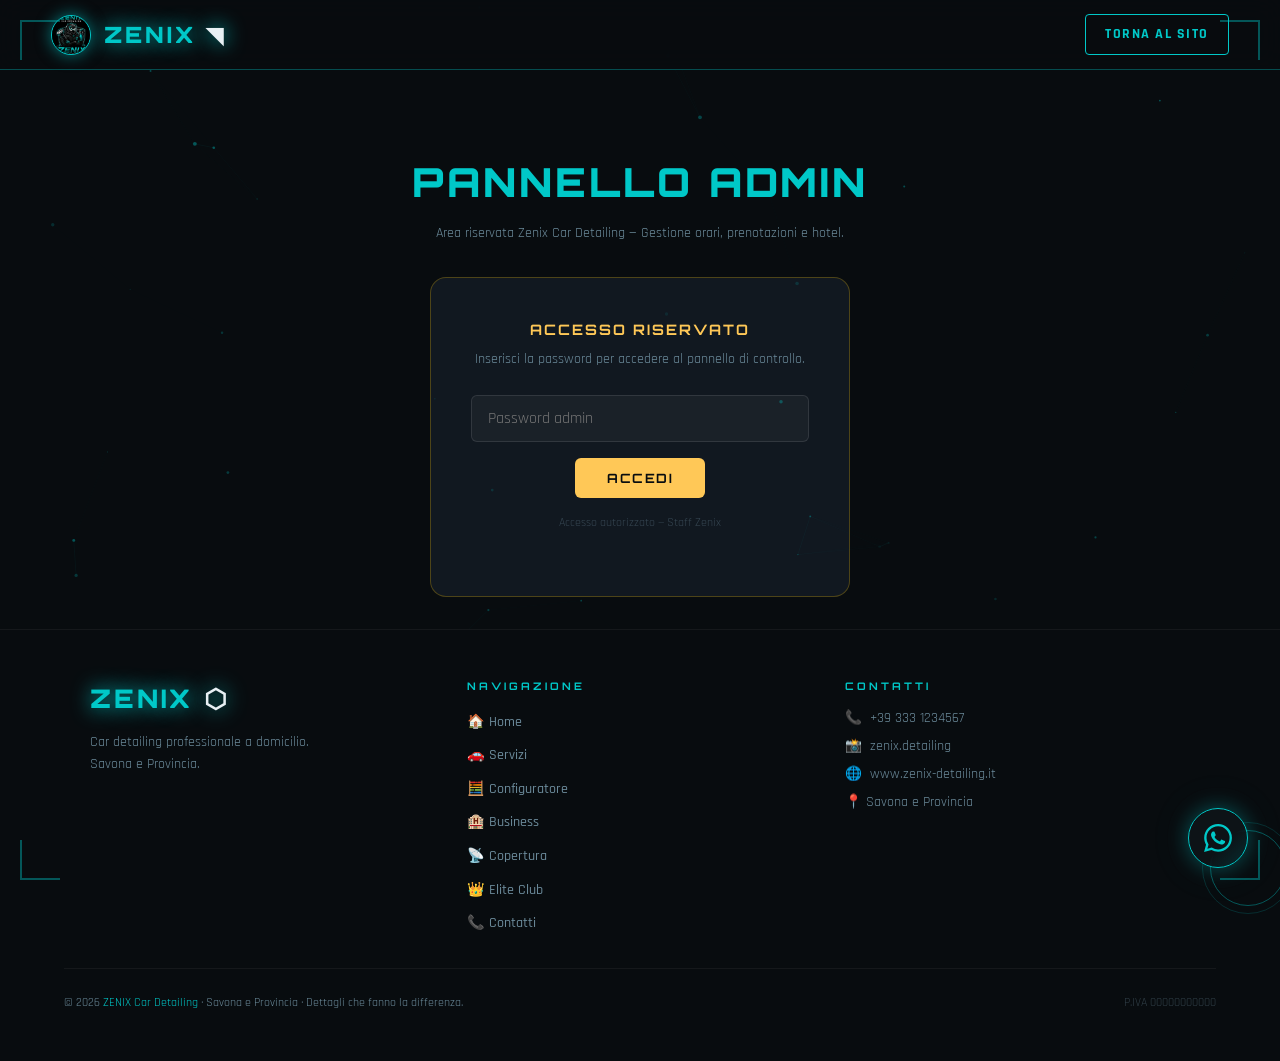
==== admin.html @ f27341fb "Add files via upload" ====
<!DOCTYPE html>
<html lang="it" id="html-root">
<head>
<meta charset="UTF-8">
<meta name="viewport" content="width=device-width, initial-scale=1.0">
<meta name="robots" content="noindex, nofollow">
<title>Admin – Zenix Car Detailing</title>
<link href="https://fonts.googleapis.com/css2?family=Orbitron:wght@400;700;900&family=Rajdhani:wght@400;500;600;700&display=swap" rel="stylesheet">
<style>

  :root {
    --black:#080c0f; --dark:#0d1317; --card:#111820; --card2:#131c24;
    --teal:#00c8c8; --teal-dim:#009999; --teal-glow:rgba(0,200,200,0.18);
    --teal-border:rgba(0,200,200,0.35); --white:#e8f0f4; --muted:#6b8a9a;
    --accent:#00e5ff; --gold:#ffc857;
  }
  *,*::before,*::after{box-sizing:border-box;margin:0;padding:0}
  html{scroll-behavior:smooth}
  body{background:var(--black);color:var(--white);font-family:'Rajdhani',sans-serif;font-size:17px;line-height:1.6;overflow-x:hidden}
  #particles{position:fixed;inset:0;z-index:0;pointer-events:none}

  /* NAV */
  nav{position:fixed;top:0;left:0;right:0;z-index:100;display:flex;align-items:center;justify-content:space-between;padding:0 4%;height:70px;background:rgba(8,12,15,0.88);backdrop-filter:blur(14px);border-bottom:1px solid var(--teal-border);transition:background .3s;box-sizing:border-box;gap:.5rem}
  nav.scrolled{background:rgba(8,12,15,0.98)}
  .nav-logo{font-family:'Orbitron',monospace;font-size:1.4rem;font-weight:900;color:var(--teal);letter-spacing:3px;text-shadow:0 0 20px var(--teal);text-decoration:none;flex-shrink:0}
  .nav-logo span{color:var(--white)}
  .nav-mascot{width:40px;height:40px;border-radius:50%;border:1.5px solid var(--teal);object-fit:cover;filter:drop-shadow(0 0 8px rgba(0,200,200,0.6));margin-right:.3rem}
  .nav-right{display:flex;align-items:center;gap:.4rem;flex-shrink:0}
  .lang-selector{display:flex;align-items:center;gap:.25rem;margin-right:.4rem;flex-shrink:0}
  .lang-btn{background:transparent;border:1px solid rgba(0,200,200,0.3);color:var(--muted);font-family:'Orbitron',monospace;font-size:.62rem;font-weight:700;letter-spacing:1px;padding:.25rem .5rem;border-radius:3px;cursor:pointer;transition:all .2s;text-transform:uppercase}
  .lang-btn:hover,.lang-btn.active{background:var(--teal);color:var(--black);border-color:var(--teal);box-shadow:0 0 10px rgba(0,200,200,0.4)}
  .nav-cta{background:transparent;border:1.5px solid var(--teal);color:var(--teal);padding:.5rem 1.2rem;border-radius:4px;font-family:'Rajdhani',sans-serif;font-weight:700;font-size:.9rem;letter-spacing:1.5px;text-transform:uppercase;cursor:pointer;transition:all .25s;text-decoration:none;display:inline-block;white-space:nowrap}
  .nav-cta:hover{background:var(--teal);color:var(--black);box-shadow:0 0 24px var(--teal)}

  /* HAMBURGER */
  .hamburger{display:none;flex-direction:column;justify-content:center;gap:5px;width:36px;height:36px;cursor:pointer;flex-shrink:0;background:none;border:none;padding:4px}
  .hamburger span{display:block;height:2px;border-radius:2px;background:var(--teal);transition:all .35s cubic-bezier(.77,0,.175,1);transform-origin:center;box-shadow:0 0 6px rgba(0,200,200,0.5)}
  .hamburger.open span:nth-child(1){transform:translateY(7px) rotate(45deg)}
  .hamburger.open span:nth-child(2){opacity:0;transform:scaleX(0)}
  .hamburger.open span:nth-child(3){transform:translateY(-7px) rotate(-45deg)}
  /* MOBILE FULLSCREEN MENU */
  .mob-menu{position:fixed;inset:0;z-index:200;display:flex;flex-direction:column;align-items:center;justify-content:center;background:rgba(8,12,15,0);backdrop-filter:blur(0px);pointer-events:none;transition:background .4s ease,backdrop-filter .4s ease}
  .mob-menu.active{background:rgba(8,12,15,0.97);backdrop-filter:blur(20px);pointer-events:auto}
  .mob-menu-grid{position:absolute;inset:0;background-image:linear-gradient(rgba(0,200,200,0.03) 1px,transparent 1px),linear-gradient(90deg,rgba(0,200,200,0.03) 1px,transparent 1px);background-size:40px 40px;opacity:0;transition:opacity .4s ease .1s}
  .mob-menu.active .mob-menu-grid{opacity:1}
  .mob-menu-corner{position:absolute;width:40px;height:40px;border-color:var(--teal);border-style:solid;opacity:.4}
  .mob-menu-corner.tl{top:20px;left:20px;border-width:2px 0 0 2px}
  .mob-menu-corner.tr{top:20px;right:20px;border-width:2px 2px 0 0}
  .mob-menu-corner.bl{bottom:20px;left:20px;border-width:0 0 2px 2px}
  .mob-menu-corner.br{bottom:20px;right:20px;border-width:0 2px 2px 0}
  .mob-nav{list-style:none;text-align:center;display:flex;flex-direction:column;gap:.3rem;position:relative;z-index:2}
  .mob-nav li{opacity:0;transform:translateY(30px);transition:opacity .4s ease,transform .4s ease}
  .mob-menu.active .mob-nav li:nth-child(1){opacity:1;transform:none;transition-delay:.08s}
  .mob-menu.active .mob-nav li:nth-child(2){opacity:1;transform:none;transition-delay:.13s}
  .mob-menu.active .mob-nav li:nth-child(3){opacity:1;transform:none;transition-delay:.18s}
  .mob-menu.active .mob-nav li:nth-child(4){opacity:1;transform:none;transition-delay:.23s}
  .mob-menu.active .mob-nav li:nth-child(5){opacity:1;transform:none;transition-delay:.28s}
  .mob-menu.active .mob-nav li:nth-child(6){opacity:1;transform:none;transition-delay:.33s}
  .mob-menu.active .mob-nav li:nth-child(7){opacity:1;transform:none;transition-delay:.38s}
  .mob-menu.active .mob-nav li:nth-child(8){opacity:1;transform:none;transition-delay:.43s}
  .mob-nav a{display:flex;align-items:center;justify-content:center;gap:.8rem;padding:.65rem 2rem;border-radius:6px;text-decoration:none;font-family:'Orbitron',monospace;font-weight:700;font-size:.9rem;letter-spacing:2px;text-transform:uppercase;color:rgba(255,255,255,0.6);transition:all .25s;border:1px solid transparent}
  .mob-nav a:hover{color:var(--teal);border-color:var(--teal-border);background:rgba(0,200,200,0.06);text-shadow:0 0 20px var(--teal);transform:scale(1.04)}
  .mob-nav a.active-page{color:var(--teal);border-color:var(--teal-border)}
  .mob-nav a .mn-icon{font-size:1.1rem;width:24px;text-align:center}
  .mob-scanline{position:absolute;left:0;right:0;height:2px;background:linear-gradient(90deg,transparent,var(--teal),transparent);opacity:0;animation:scanline 4s linear infinite;pointer-events:none}
  @keyframes scanline{0%{top:-2px;opacity:0}5%{opacity:.6}95%{opacity:.6}100%{top:100%;opacity:0}}

  /* PAGE TRANSITION */
  .page-transition{position:fixed;inset:0;z-index:999;background:var(--black);pointer-events:none;opacity:0;transition:opacity .3s ease}
  .page-transition.fade-out{opacity:1}

  /* SECTIONS */
  section{position:relative;z-index:1;padding:100px 5%}
  .section-header{text-align:center;margin-bottom:4rem}
  .section-eyebrow{font-family:'Orbitron',monospace;font-size:.7rem;letter-spacing:5px;color:var(--teal);text-transform:uppercase;margin-bottom:.8rem}
  .section-title{font-family:'Orbitron',monospace;font-size:clamp(1.8rem,4vw,2.8rem);font-weight:900;color:var(--white)}
  .section-title span{color:var(--teal)}
  .section-line{width:80px;height:2px;background:linear-gradient(90deg,transparent,var(--teal),transparent);margin:1.2rem auto 0}

  /* BUTTONS */
  .btn-primary{background:var(--teal);color:var(--black);border:none;padding:.85rem 2.2rem;border-radius:4px;font-family:'Orbitron',monospace;font-weight:700;font-size:.85rem;letter-spacing:2px;cursor:pointer;transition:all .25s;text-decoration:none;display:inline-block}
  .btn-primary:hover{box-shadow:0 0 30px var(--teal);transform:translateY(-2px)}
  .btn-outline{background:transparent;color:var(--teal);border:1.5px solid var(--teal);padding:.85rem 2.2rem;border-radius:4px;font-family:'Orbitron',monospace;font-weight:700;font-size:.85rem;letter-spacing:2px;cursor:pointer;transition:all .25s;text-decoration:none;display:inline-block}
  .btn-outline:hover{background:rgba(0,200,200,0.1);transform:translateY(-2px)}

  /* REVEAL */
  .reveal{opacity:0;transform:translateY(40px);transition:opacity .7s ease,transform .7s ease}
  .reveal.visible{opacity:1;transform:none}

  /* FOOTER */
  footer{background:var(--black);border-top:1px solid rgba(255,255,255,0.05);padding:3rem 5%;position:relative;z-index:1}
  .footer-inner{max-width:1100px;margin:0 auto;display:grid;grid-template-columns:repeat(auto-fit,minmax(200px,1fr));gap:2rem;margin-bottom:2rem}
  .footer-brand .nav-logo{display:block;margin-bottom:.8rem;font-size:1.6rem}
  .footer-brand p{color:var(--muted);font-size:.85rem;line-height:1.6;max-width:260px}
  .footer-nav h4,.footer-contact h4{font-family:'Orbitron',monospace;font-size:.65rem;font-weight:700;letter-spacing:3px;color:var(--teal);text-transform:uppercase;margin-bottom:.8rem}
  .footer-nav ul{list-style:none;display:flex;flex-direction:column;gap:.4rem}
  .footer-nav ul a{color:var(--muted);text-decoration:none;font-size:.88rem;font-weight:500;transition:color .2s}
  .footer-nav ul a:hover{color:var(--teal)}
  .footer-contact-item{display:flex;align-items:center;gap:.5rem;font-size:.85rem;color:var(--muted);margin-bottom:.4rem}
  .footer-contact-item a{color:var(--muted);text-decoration:none;transition:color .2s}
  .footer-contact-item a:hover{color:var(--teal)}
  .footer-bottom{border-top:1px solid rgba(255,255,255,0.05);padding-top:1.5rem;display:flex;justify-content:space-between;align-items:center;flex-wrap:wrap;gap:.5rem}
  .footer-copy{font-size:.78rem;color:var(--muted)}
  .footer-copy span{color:var(--teal)}
  /* Secret admin trigger */
  #footer-logo-trigger{cursor:default;user-select:none}

  /* ADMIN MODAL */
  .admin-modal-overlay{display:none;position:fixed;inset:0;z-index:500;background:rgba(8,12,15,0.92);backdrop-filter:blur(10px);align-items:center;justify-content:center}
  .admin-modal-overlay.show{display:flex}
  .admin-modal{background:var(--card);border:1px solid var(--teal-border);border-radius:16px;padding:2.5rem;max-width:380px;width:90%;box-shadow:0 0 60px rgba(0,200,200,0.15);animation:adminModalIn .3s ease}
  @keyframes adminModalIn{from{opacity:0;transform:scale(.9) translateY(-20px)}to{opacity:1;transform:none}}
  .admin-modal h3{font-family:'Orbitron',monospace;font-size:.9rem;color:var(--teal);letter-spacing:2px;margin-bottom:.4rem;text-transform:uppercase}
  .admin-modal p{color:var(--muted);font-size:.85rem;margin-bottom:1.2rem}
  .admin-modal input{width:100%;background:rgba(255,255,255,0.04);border:1px solid rgba(255,255,255,0.1);border-radius:6px;color:var(--white);font-family:'Rajdhani',sans-serif;font-size:1rem;padding:.75rem 1rem;outline:none;margin-bottom:1rem;transition:border-color .2s}
  .admin-modal input:focus{border-color:var(--teal)}
  .admin-modal-btns{display:flex;gap:.6rem}
  .admin-modal-btns .btn-primary{flex:1;text-align:center}
  .admin-modal-close{position:absolute;top:.8rem;right:.8rem;background:none;border:none;color:var(--muted);cursor:pointer;font-size:1.2rem;transition:color .2s}
  .admin-modal-close:hover{color:var(--white)}
  .admin-modal-wrap{position:relative}

  /* WA BUTTON */
  .wa-float{position:fixed;bottom:2rem;right:2rem;z-index:500;pointer-events:none}
  .wa-btn{width:60px;height:60px;position:absolute;bottom:0;right:0;border-radius:50%;background:linear-gradient(135deg,#0d1317 60%,rgba(0,200,200,0.18));border:1.5px solid var(--teal);display:flex;align-items:center;justify-content:center;cursor:pointer;pointer-events:auto;box-shadow:0 0 20px rgba(0,200,200,0.35),0 0 50px rgba(0,200,200,0.08);transition:transform .3s cubic-bezier(.34,1.56,.64,1),box-shadow .3s ease;overflow:hidden}
  .wa-btn:hover{transform:scale(1.1) translateY(-2px);box-shadow:0 0 36px rgba(0,200,200,0.65),0 0 70px rgba(0,200,200,0.15)}
  .wa-btn svg{width:28px;height:28px;fill:var(--teal);transition:fill .3s,filter .3s;pointer-events:none;flex-shrink:0}
  .wa-btn:hover svg{fill:#fff;filter:drop-shadow(0 0 5px var(--teal))}
  .wa-ring{position:absolute;border-radius:50%;border:1.5px solid rgba(0,200,200,0.35);pointer-events:none;top:50%;left:50%;transform:translate(-50%,-50%)}
  .wa-ring-1{width:76px;height:76px;animation:waPing 2s ease-out infinite;border-color:rgba(0,200,200,0.4)}
  .wa-ring-2{width:92px;height:92px;animation:waPing 2s ease-out infinite .6s;border-width:1px;border-color:rgba(0,200,200,0.18)}
  @keyframes waPing{0%{transform:translate(-50%,-50%) scale(1);opacity:.8}100%{transform:translate(-50%,-50%) scale(1.55);opacity:0}}
  .wa-card{position:absolute;bottom:70px;right:0;background:rgba(13,19,23,0.97);border:1px solid var(--teal-border);border-radius:12px;padding:1rem 1.2rem;width:230px;box-shadow:0 0 40px rgba(0,200,200,0.18),0 16px 50px rgba(0,0,0,0.55);opacity:0;pointer-events:none;transform:translateY(8px) scale(.95);transform-origin:bottom right;transition:opacity .3s ease,transform .35s cubic-bezier(.34,1.56,.64,1)}
  .wa-card.visible{opacity:1;pointer-events:auto;transform:translateY(0) scale(1)}
  .wa-card-title{font-family:'Orbitron',monospace;font-size:.75rem;font-weight:900;color:var(--teal);letter-spacing:2px;margin-bottom:.6rem;display:flex;align-items:center;gap:.5rem}
  .wa-card-title::before{content:'';display:inline-block;width:8px;height:8px;background:#25d366;border-radius:50%;box-shadow:0 0 8px #25d366;animation:waOnlinePulse 1.5s ease-in-out infinite;flex-shrink:0}
  @keyframes waOnlinePulse{0%,100%{box-shadow:0 0 4px #25d366}50%{box-shadow:0 0 12px #25d366}}
  .wa-card-item{display:flex;align-items:center;gap:.5rem;font-size:.82rem;font-weight:600;color:#a0b8c5;padding:.28rem 0;border-bottom:1px solid rgba(255,255,255,0.05);pointer-events:none}
  .wa-card-item:last-child{border:none}
  .wa-card-item .icon{color:var(--teal);font-size:.95rem}
  .wa-card-cta{margin-top:.8rem;width:100%;padding:.55rem;background:var(--teal);color:var(--black);border:none;border-radius:6px;font-family:'Orbitron',monospace;font-size:.65rem;font-weight:900;letter-spacing:1.5px;cursor:pointer;transition:box-shadow .2s;pointer-events:auto}
  .wa-card-cta:hover{box-shadow:0 0 18px var(--teal)}

  /* RESPONSIVE */
  @media(max-width:900px){.hamburger{display:flex}}
  @media(max-width:768px){
    nav{padding:0 3%;height:56px;min-height:56px}
    .nav-logo{font-size:.95rem;letter-spacing:1.5px;flex-shrink:0}
    .nav-mascot{width:28px;height:28px;margin-right:.15rem}
    .lang-selector{gap:.12rem;margin-right:.15rem;flex-shrink:0}
    .lang-btn{padding:.14rem .26rem;font-size:.5rem;letter-spacing:.4px;border-radius:2px;min-width:0}
    #nav-book-btn,.nav-cta{padding:.28rem .45rem!important;font-size:.5rem!important;letter-spacing:.6px;white-space:nowrap;flex-shrink:0}
    section{padding:80px 4%}
    .footer-bottom{flex-direction:column;text-align:center}
    .wa-float{bottom:1.2rem;right:1.2rem}
    .wa-btn{width:54px;height:54px}
    .wa-ring-1{width:68px;height:68px}
    .wa-ring-2{width:82px;height:82px}
    .wa-card{right:0;bottom:64px;width:210px}
  }
  @media(max-width:400px){
    nav{padding:0 2%;height:50px;min-height:50px}
    .nav-logo{font-size:.82rem}
    .nav-mascot{width:22px;height:22px}
    .lang-btn{padding:.1rem .2rem;font-size:.44rem}
    #nav-book-btn,.nav-cta{padding:.22rem .36rem!important;font-size:.44rem!important}
  }


  body{padding-top:70px}
  .admin-page{max-width:900px;margin:2rem auto;padding:0 4%}
  .admin-header{text-align:center;padding:3rem 0 2rem}
  .admin-header h1{font-family:'Orbitron',monospace;font-size:clamp(1.5rem,4vw,2.5rem);
    font-weight:900;color:var(--teal);letter-spacing:3px;margin-bottom:.5rem}
  .admin-header p{color:var(--muted);font-size:.9rem}
  .admin-gate{max-width:420px;margin:0 auto;background:var(--card);
    border:1px solid rgba(255,200,0,.25);border-radius:16px;padding:2.5rem;text-align:center}
  .admin-gate h2{font-family:'Orbitron',monospace;font-size:.9rem;
    color:var(--gold);letter-spacing:2px;margin-bottom:.5rem}
  .admin-gate p{color:var(--muted);font-size:.85rem;margin-bottom:1.5rem}
  .admin-gate input{width:100%;background:rgba(255,255,255,.04);
    border:1px solid rgba(255,255,255,.1);border-radius:6px;color:var(--white);
    font-family:'Rajdhani',sans-serif;font-size:1rem;padding:.75rem 1rem;
    outline:none;margin-bottom:1rem;transition:border-color .2s}
  .admin-gate input:focus{border-color:var(--gold)}
  .btn-gold{background:var(--gold);color:var(--black);border:none;
    padding:.75rem 2rem;border-radius:6px;font-family:'Orbitron',monospace;
    font-weight:700;font-size:.8rem;letter-spacing:1.5px;cursor:pointer;transition:all .2s}
  .btn-gold:hover{box-shadow:0 0 20px rgba(255,200,87,.5)}
  .admin-content{display:none}
  .admin-content.visible{display:block}
  .admin-section{background:var(--card);border:1px solid rgba(255,200,0,.15);
    border-radius:14px;padding:2rem;margin-bottom:2rem}
  .admin-section-title{font-family:'Orbitron',monospace;font-size:.75rem;
    color:var(--gold);letter-spacing:2px;text-transform:uppercase;margin-bottom:1rem;
    padding-bottom:.5rem;border-bottom:1px solid rgba(255,200,0,.12);
    display:flex;align-items:center;gap:.5rem}
  .admin-section-desc{color:var(--muted);font-size:.85rem;margin-bottom:1rem}
  .admin-day-tabs{display:flex;flex-wrap:wrap;gap:.4rem;margin-bottom:1rem}
  .day-tab{background:rgba(255,200,0,.04);border:1px solid rgba(255,200,0,.2);
    border-radius:4px;padding:.35rem .8rem;font-family:'Orbitron',monospace;
    font-size:.65rem;font-weight:700;color:var(--gold);cursor:pointer;
    transition:all .2s;text-transform:uppercase;letter-spacing:1px}
  .day-tab.active{background:var(--gold);color:var(--black)}
  .day-tab:hover{border-color:var(--gold)}
  .date-specific-badge{display:inline-block;background:rgba(0,200,200,.15);
    border:1px solid var(--teal);border-radius:3px;padding:.15rem .5rem;
    font-size:.6rem;color:var(--teal);font-family:'Orbitron',monospace;
    letter-spacing:1px;margin-left:.4rem;vertical-align:middle}
  .slots-editor{display:flex;flex-wrap:wrap;gap:.6rem;margin:1rem 0}
  .slot-toggle{background:rgba(255,200,0,.06);border:1px solid rgba(255,200,0,.2);
    border-radius:4px;padding:.4rem .9rem;font-family:'Orbitron',monospace;
    font-size:.75rem;font-weight:700;color:var(--gold);cursor:pointer;
    transition:all .2s;user-select:none;display:flex;align-items:center;gap:.4rem}
  .slot-toggle.active{background:var(--gold);color:var(--black)}
  .slot-toggle:hover{border-color:var(--gold)}
  .add-slot-row{display:flex;gap:.6rem;margin-top:.8rem;flex-wrap:wrap}
  .add-slot-row input{flex:1;min-width:140px;background:rgba(255,255,255,.04);
    border:1px solid rgba(255,255,255,.1);border-radius:6px;color:var(--white);
    font-family:'Rajdhani',sans-serif;font-size:1rem;padding:.65rem .9rem;outline:none;transition:border-color .2s}
  .add-slot-row input:focus{border-color:var(--gold)}
  .hotel-codes-list{list-style:none;display:flex;flex-direction:column;gap:.5rem}
  .hotel-code-item{display:flex;justify-content:space-between;align-items:center;
    background:rgba(255,200,0,.04);border:1px solid rgba(255,200,0,.12);
    border-radius:6px;padding:.6rem 1rem;font-size:.9rem;gap:.5rem}
  .hotel-code-item .code-val{font-family:'Orbitron',monospace;color:var(--gold);
    font-size:.85rem;letter-spacing:2px}
  .hotel-code-item button{background:none;border:none;color:var(--muted);
    cursor:pointer;font-size:1rem;transition:color .2s;flex-shrink:0}
  .hotel-code-item button:hover{color:#ff5555}
  .bookings-log{display:flex;flex-direction:column;gap:.7rem;
    max-height:400px;overflow-y:auto}
  .booking-entry{background:rgba(0,200,200,.04);border:1px solid rgba(0,200,200,.12);
    border-radius:8px;padding:.9rem 1.1rem;font-size:.85rem}
  .booking-entry .be-name{font-weight:700;color:var(--teal);margin-bottom:.3rem;
    display:flex;align-items:center;gap:.5rem;flex-wrap:wrap}
  .booking-entry .be-details{color:var(--muted);line-height:1.5}
  .booking-entry .be-cancel{margin-top:.5rem;background:rgba(255,70,70,.1);
    border:1px solid rgba(255,70,70,.35);color:#ff7070;border-radius:4px;
    padding:.25rem .7rem;cursor:pointer;font-family:'Orbitron',monospace;
    font-size:.6rem;letter-spacing:1px;transition:all .2s}
  .booking-entry .be-cancel:hover{background:rgba(255,70,70,.2)}
  .save-notice{font-size:.8rem;color:var(--teal);text-align:center;
    margin-top:1rem;opacity:0;transition:opacity .3s}
  .save-notice.show{opacity:1}
  .admin-stats{display:grid;grid-template-columns:repeat(auto-fit,minmax(160px,1fr));
    gap:1rem;margin-bottom:2rem}
  .stat-card{background:var(--card);border:1px solid rgba(255,200,0,.12);
    border-radius:10px;padding:1.2rem;text-align:center}
  .stat-val{font-family:'Orbitron',monospace;font-size:2rem;font-weight:900;
    color:var(--gold);line-height:1}
  .stat-label{font-size:.72rem;color:var(--muted);text-transform:uppercase;
    letter-spacing:1.5px;margin-top:.3rem}
  @media(max-width:600px){.admin-page{padding:0 3%}.add-slot-row{flex-direction:column}}

</style>
</head>
<body>
<canvas id="particles"></canvas>

<div class="mob-menu" id="mob-menu">
  <div class="mob-menu-grid"></div><div class="mob-scanline"></div>
  <div class="mob-menu-corner tl"></div><div class="mob-menu-corner tr"></div>
  <div class="mob-menu-corner bl"></div><div class="mob-menu-corner br"></div>
  <ul class="mob-nav">
    <li><a href="index.html" onclick="closeMobMenu()"><span class="mn-icon">🏠</span>Home</a></li>
    <li><a href="services.html" onclick="closeMobMenu()"><span class="mn-icon">🚗</span>Servizi</a></li>
    <li><a href="contacts.html" onclick="closeMobMenu()"><span class="mn-icon">📞</span>Contatti</a></li>
  </ul>
</div>
<div class="wa-float" id="wa-float" style="pointer-events:none">
  <div class="wa-ring wa-ring-1"></div><div class="wa-ring wa-ring-2"></div>
  <div class="wa-btn" id="wa-btn" onclick="openWhatsApp()" title="WhatsApp">
    <svg viewBox="0 0 24 24"><path d="M17.472 14.382c-.297-.149-1.758-.867-2.03-.967-.273-.099-.471-.148-.67.15-.197.297-.767.966-.94 1.164-.173.199-.347.223-.644.075-.297-.15-1.255-.463-2.39-1.475-.883-.788-1.48-1.761-1.653-2.059-.173-.297-.018-.458.13-.606.134-.133.298-.347.446-.52.149-.174.198-.298.298-.497.099-.198.05-.371-.025-.52-.075-.149-.669-1.612-.916-2.207-.242-.579-.487-.5-.669-.51-.173-.008-.371-.01-.57-.01-.198 0-.52.074-.792.372-.272.297-1.04 1.016-1.04 2.479 0 1.462 1.065 2.875 1.213 3.074.149.198 2.096 3.2 5.077 4.487.709.306 1.262.489 1.694.625.712.227 1.36.195 1.871.118.571-.085 1.758-.719 2.006-1.413.248-.694.248-1.289.173-1.413-.074-.124-.272-.198-.57-.347m-5.421 7.403h-.004a9.87 9.87 0 01-5.031-1.378l-.361-.214-3.741.982.998-3.648-.235-.374a9.86 9.86 0 01-1.51-5.26c.001-5.45 4.436-9.884 9.888-9.884 2.64 0 5.122 1.03 6.988 2.898a9.825 9.825 0 012.893 6.994c-.003 5.45-4.437 9.884-9.885 9.884m8.413-18.297A11.815 11.815 0 0012.05 0C5.495 0 .16 5.335.157 11.892c0 2.096.547 4.142 1.588 5.945L.057 24l6.305-1.654a11.882 11.882 0 005.683 1.448h.005c6.554 0 11.89-5.335 11.893-11.893a11.821 11.821 0 00-3.48-8.413Z"/></svg>
  </div>
</div>
<div class="page-transition" id="page-transition"></div>
<div class="admin-modal-overlay" id="admin-modal">
  <div class="admin-modal-wrap">
    <div class="admin-modal">
      <button class="admin-modal-close" onclick="closeAdminModal()">X</button>
      <h3>Area Riservata</h3>
      <p>Inserisci la password per accedere.</p>
      <input type="password" id="admin-pwd-input" placeholder="Password"
        onkeydown="if(event.key==='Enter')checkAdminPwd()">
      <div class="admin-modal-btns">
        <button class="btn-primary" onclick="checkAdminPwd()">ACCEDI</button>
        <button class="btn-outline" onclick="closeAdminModal()">Annulla</button>
      </div>
    </div>
  </div>
</div>
<nav id="navbar">
  <div style="display:flex;align-items:center;gap:.5rem;flex-shrink:0">
    <img src="[data-uri]" class="nav-mascot" alt="Zenix">
    <a href="index.html" class="nav-logo" onclick="navTo(event,'index.html')">ZENIX<span> &#9701;</span></a>
  </div>
  <div class="nav-right">
    <button class="hamburger" id="hamburger-btn" aria-label="Menu" onclick="toggleMobMenu()">
      <span></span><span></span><span></span>
    </button>
    <a href="index.html" class="nav-cta" onclick="navTo(event,'index.html')">Torna al Sito</a>
  </div>
</nav>


<div class="admin-page">
  <div class="admin-header">
    <h1>PANNELLO ADMIN</h1>
    <p>Area riservata Zenix Car Detailing — Gestione orari, prenotazioni e hotel.</p>
  </div>
  <div class="admin-gate" id="admin-gate">
    <h2>ACCESSO RISERVATO</h2>
    <p>Inserisci la password per accedere al pannello di controllo.</p>
    <input type="password" id="admin-pwd" placeholder="Password admin"
      onkeydown="if(event.key==='Enter')adminLogin()">
    <br>
    <button class="btn-gold" onclick="adminLogin()">ACCEDI</button>
    <p style="color:rgba(107,138,154,.4);font-size:.72rem;margin-top:1rem">
      Accesso autorizzato — Staff Zenix</p>
  </div>
  <div class="admin-content" id="admin-content">
    <div class="admin-stats" id="admin-stats">
      <div class="stat-card"><div class="stat-val" id="stat-total">-</div><div class="stat-label">Prenotazioni Totali</div></div>
      <div class="stat-card"><div class="stat-val" id="stat-active">-</div><div class="stat-label">Attive</div></div>
      <div class="stat-card"><div class="stat-val" id="stat-cancelled">-</div><div class="stat-label">Annullate</div></div>
      <div class="stat-card"><div class="stat-val" id="stat-hotels">-</div><div class="stat-label">Targhe Hotel</div></div>
    </div>
    <div class="admin-section">
      <div class="admin-section-title">Gestione Orari per Giorno</div>
      <p class="admin-section-desc">Seleziona un giorno o una data specifica. Date specifiche hanno priorita.</p>
      <div class="admin-day-tabs" id="admin-day-tabs">
        <button class="day-tab active" onclick="selectAdminDay('MON')" id="dtab-MON">Lun</button>
        <button class="day-tab" onclick="selectAdminDay('TUE')" id="dtab-TUE">Mar</button>
        <button class="day-tab" onclick="selectAdminDay('WED')" id="dtab-WED">Mer</button>
        <button class="day-tab" onclick="selectAdminDay('THU')" id="dtab-THU">Gio</button>
        <button class="day-tab" onclick="selectAdminDay('FRI')" id="dtab-FRI">Ven</button>
        <button class="day-tab" onclick="selectAdminDay('SAT')" id="dtab-SAT">Sab</button>
        <button class="day-tab" onclick="selectAdminDay('SUN')" id="dtab-SUN">Dom</button>
      </div>
      <div style="display:flex;gap:.6rem;align-items:center;margin-bottom:1rem;flex-wrap:wrap">
        <input type="date" id="admin-specific-date"
          style="max-width:180px;background:rgba(255,255,255,.04);border:1px solid rgba(255,255,255,.1);
          border-radius:6px;color:var(--white);font-family:'Rajdhani',sans-serif;padding:.6rem .9rem;outline:none"
          onchange="selectAdminDay(this.value)">
        <button class="btn-gold" style="font-size:.7rem;padding:.5rem .9rem"
          onclick="clearSpecificDate()">Torna ai Giorni</button>
      </div>
      <div style="color:var(--muted);font-size:.8rem;margin-bottom:.6rem">
        Giorno selezionato: <strong id="admin-day-label" style="color:var(--gold)">Lunedi</strong>
        <span id="specific-date-badge" class="date-specific-badge" style="display:none">DATA SPECIFICA</span>
      </div>
      <div class="slots-editor" id="admin-slots"></div>
      <div class="add-slot-row">
        <input type="time" id="new-slot-time">
        <button class="btn-gold" onclick="addSlot()">+ Aggiungi Orario</button>
      </div>
    </div>
    <div class="admin-section">
      <div class="admin-section-title">Targhe Hotel (sconto 10%)</div>
      <p class="admin-section-desc">Le targhe ricevono automaticamente lo sconto del 10%.</p>
      <ul class="hotel-codes-list" id="hotel-codes-list"></ul>
      <div class="add-slot-row" style="margin-top:.8rem">
        <input type="text" id="new-hotel-code" placeholder="Es. AB123CD"
          style="text-transform:uppercase;font-family:'Orbitron',monospace;letter-spacing:2px">
        <button class="btn-gold" onclick="addHotelCode()">+ Aggiungi Targa</button>
      </div>
    </div>
    <div class="admin-section">
      <div class="admin-section-title">Prenotazioni</div>
      <p class="admin-section-desc">Ultime prenotazioni ricevute. Clicca Annulla per liberare lo slot.</p>
      <div class="bookings-log" id="bookings-log">
        <p style="color:var(--muted);font-size:.85rem">Nessuna prenotazione ancora.</p>
      </div>
    </div>
    <div class="save-notice" id="save-notice">Modifiche salvate!</div>
  </div>
</div>

<footer>
  <div class="footer-inner">
    <div class="footer-brand">
      <a href="index.html" class="nav-logo" id="footer-logo-trigger">ZENIX <span>⬡</span></a>
      <p>Car detailing professionale a domicilio. Savona e Provincia.</p>
    </div>
    <div class="footer-nav">
      <h4>Navigazione</h4>
      <ul>
        <li><a href="index.html">🏠 Home</a></li>
        <li><a href="services.html">🚗 Servizi</a></li>
        <li><a href="configurator.html">🧮 Configuratore</a></li>
        <li><a href="business.html">🏨 Business</a></li>
        <li><a href="coverage.html">📡 Copertura</a></li>
        <li><a href="elite.html">👑 Elite Club</a></li>
        <li><a href="contacts.html">📞 Contatti</a></li>
      </ul>
    </div>
    <div class="footer-contact">
      <h4>Contatti</h4>
      <div class="footer-contact-item">📞 <a href="tel:+393331234567">+39 333 1234567</a></div>
      <div class="footer-contact-item">📸 <a href="#">zenix.detailing</a></div>
      <div class="footer-contact-item">🌐 <a href="#">www.zenix-detailing.it</a></div>
      <div class="footer-contact-item">📍 Savona e Provincia</div>
    </div>
  </div>
  <div class="footer-bottom">
    <p class="footer-copy">© 2026 <span>ZENIX Car Detailing</span> · Savona e Provincia · Dettagli che fanno la differenza.</p>
    <p style="font-size:.72rem;color:rgba(107,138,154,0.4)">P.IVA 00000000000</p>
  </div>
</footer>
<script>

// ── PARTICLES ──
(function(){
  const c=document.getElementById('particles');
  if(!c)return;
  const ctx=c.getContext('2d');
  let W,H,pts;
  function resize(){W=c.width=window.innerWidth;H=c.height=window.innerHeight;init()}
  function init(){pts=Array.from({length:50},()=>{return{x:Math.random()*W,y:Math.random()*H,vx:(Math.random()-.5)*.3,vy:(Math.random()-.5)*.3,r:Math.random()*1.5+.5,a:Math.random()}})}
  function draw(){
    ctx.clearRect(0,0,W,H);
    pts.forEach(p=>{p.x+=p.vx;p.y+=p.vy;if(p.x<0||p.x>W)p.vx*=-1;if(p.y<0||p.y>H)p.vy*=-1;ctx.beginPath();ctx.arc(p.x,p.y,p.r,0,Math.PI*2);ctx.fillStyle=`rgba(0,200,200,${p.a*.4})`;ctx.fill()});
    for(let i=0;i<pts.length;i++)for(let j=i+1;j<pts.length;j++){const dx=pts[i].x-pts[j].x,dy=pts[i].y-pts[j].y,d=Math.sqrt(dx*dx+dy*dy);if(d<120){ctx.beginPath();ctx.moveTo(pts[i].x,pts[i].y);ctx.lineTo(pts[j].x,pts[j].y);ctx.strokeStyle=`rgba(0,200,200,${(1-d/120)*.12})`;ctx.lineWidth=.5;ctx.stroke()}}
    requestAnimationFrame(draw);
  }
  window.addEventListener('resize',resize);resize();draw();
})();

// ── NAV SCROLL ──
window.addEventListener('scroll',()=>{
  const nb=document.getElementById('navbar');
  if(nb)nb.classList.toggle('scrolled',window.scrollY>40);
});

// ── SCROLL REVEAL ──
(function(){
  const obs = new IntersectionObserver(
    entries => entries.forEach(e => { if(e.isIntersecting) e.target.classList.add('visible'); }),
    {threshold: 0.12}
  );
  document.querySelectorAll('.reveal').forEach(el => obs.observe(el));
})();

// ── PAGE TRANSITIONS ──
function navTo(e, url, cb) {
  if(e) e.preventDefault();
  const overlay = document.getElementById('page-transition');
  if(overlay) {
    overlay.classList.add('fade-out');
    setTimeout(() => { window.location.href = url; }, 280);
  } else {
    window.location.href = url;
  }
  if(cb) cb();
}
window.addEventListener('pageshow', () => {
  const overlay = document.getElementById('page-transition');
  if(overlay) overlay.classList.remove('fade-out');
});

// ── HAMBURGER ──
function toggleMobMenu(){
  const m=document.getElementById('mob-menu'),b=document.getElementById('hamburger-btn');
  if(!m||!b) return;
  const o=m.classList.toggle('active');b.classList.toggle('open',o);
  document.body.style.overflow=o?'hidden':'';
}
function closeMobMenu(){
  const m=document.getElementById('mob-menu'),b=document.getElementById('hamburger-btn');
  m.classList.remove('active');b.classList.remove('open');document.body.style.overflow='';
}
document.addEventListener('keydown',e=>{if(e.key==='Escape')closeMobMenu()});

// ── WHATSAPP ──
function openWhatsApp(){
  const msg=encodeURIComponent('Ciao Zenix! Vorrei richiedere un preventivo per il servizio di car detailing a domicilio. 🚗✨');
  window.open('https://wa.me/393331234567?text='+msg,'_blank');
}
const waBtn=document.getElementById('wa-btn');
const waCard=document.getElementById('wa-card');
if(waBtn){
  let waTimer;
  waBtn.addEventListener('mouseenter',()=>{waTimer=setTimeout(()=>{if(waCard)waCard.classList.add('visible')},300)});
  waBtn.addEventListener('mouseleave',()=>{clearTimeout(waTimer);setTimeout(()=>{if(waCard)waCard.classList.remove('visible')},400)});
  if(waCard){
    waCard.addEventListener('mouseenter',()=>{clearTimeout(waTimer)});
    waCard.addEventListener('mouseleave',()=>{waCard.classList.remove('visible')});
  }
  waBtn.addEventListener('mousemove',ev=>{
    const r=waBtn.getBoundingClientRect();
    const dx=ev.clientX-(r.left+r.width/2),dy=ev.clientY-(r.top+r.height/2);
    waBtn.style.transform=`scale(1.1) translate(${dx*.2}px,${dy*.2}px)`;
  });
  waBtn.addEventListener('mouseleave',()=>{waBtn.style.transform=''});
}

// ── SECRET ADMIN (5 clicks in 3s on footer logo) ──
(function(){
  let clicks=[],adminPwd=localStorage.getItem('zx_pwd')||'zenix2024';
  const trigger=document.getElementById('footer-logo-trigger');
  if(!trigger)return;
  trigger.addEventListener('click',e=>{
    e.preventDefault();
    const now=Date.now();
    clicks=clicks.filter(t=>now-t<3000);
    clicks.push(now);
    if(clicks.length>=5){
      clicks=[];
      trigger.style.textShadow='0 0 30px var(--teal)';
      setTimeout(()=>{trigger.style.textShadow=''},600);
      setTimeout(()=>openAdminModal(),300);
    }
  });
  window.openAdminModal=function(){document.getElementById('admin-modal').classList.add('show');document.getElementById('admin-pwd-input').focus()};
  window.closeAdminModal=function(){document.getElementById('admin-modal').classList.remove('show')};
  window.checkAdminPwd=function(){
    const pwd=document.getElementById('admin-pwd-input').value;
    const stored=localStorage.getItem('zx_pwd')||'zenix2024';
    if(pwd===stored){
      closeAdminModal();navTo(null,'admin.html');
    }else{
      document.getElementById('admin-pwd-input').style.borderColor='#ff5555';
      setTimeout(()=>{document.getElementById('admin-pwd-input').style.borderColor=''},1500);
    }
  };
  document.addEventListener('keydown',ev=>{if(ev.key==='Escape')closeAdminModal()});
})();

// ── FIREBASE ──
const FIREBASE_DB_URL = 'https://zenix-detailing-default-rtdb.firebaseio.com';
const firebaseEnabled = FIREBASE_DB_URL !== 'https://INSERISCI-IL-TUO-DB.firebaseio.com' && FIREBASE_DB_URL !== '';
async function fbGet(path){try{const r=await fetch(`${FIREBASE_DB_URL}/${path}.json`,{cache:'no-store'});if(!r.ok)return null;return await r.json()}catch(e){return null}}
async function fbSet(path,data){try{await fetch(`${FIREBASE_DB_URL}/${path}.json`,{method:'PUT',headers:{'Content-Type':'application/json'},body:JSON.stringify(data)})}catch(e){}}
async function fbPush(path,data){try{await fetch(`${FIREBASE_DB_URL}/${path}.json`,{method:'POST',headers:{'Content-Type':'application/json'},body:JSON.stringify(data)})}catch(e){}}
async function fbPatch(path,data){try{await fetch(`${FIREBASE_DB_URL}/${path}.json`,{method:'PATCH',headers:{'Content-Type':'application/json'},body:JSON.stringify(data)})}catch(e){}}

// ── i18n ──
const TRANSLATIONS = {
  it: {
    // ── Navigazione ──
    nav_prezzi:'Prezzi', nav_extra:'Extra', nav_prenota:'Prenota', nav_contatti:'Contatti',
    nav_book_btn:'Prenota ora',
    // ── Hero ──
    hero_eyebrow:'🦅 Car Detailing Professionale',
    hero_sub:'Servizi a domicilio · Savona e Provincia · Senza compromessi',
    hero_btn1:'Prenota il Servizio', hero_btn2:'Scopri i Prezzi',
    badge_home:'📍 A Domicilio', badge_pro:'💎 Professionale', badge_no_comp:'🛡️ Senza Compromessi',
    // ── Sezioni ──
    sec_packages:'Pacchetti', sec_listino:'LISTINO <span>PREZZI</span>',
    sec_extras:'Aggiunte', sec_extra_title:'SERVIZI <span>EXTRA</span>',
    sec_booking:'Appuntamento', sec_book_title:'PRENOTA IL <span>SERVIZIO</span>',
    sec_admin:'Gestione', sec_admin_title:'PANNELLO <span>ADMIN</span>',
    // ── Pacchetti – nomi / descrizioni ──
    pkg_from:'A partire da',
    pkg_badge_featured:'⭐ Consigliato',
    pkg_name_basic:'BASIC', pkg_name_complete:'COMPLETE', pkg_name_premium:'PREMIUM',
    pkg_desc_basic:'Lavaggio base · Interni + Esterni leggero',
    pkg_desc_complete:'Basic + Protezione + Pulizia leggera sedili',
    pkg_desc_premium:'Complete + Sanificazione abitacolo + Deep clean',
    pkg_feat_basic_1:'Lavaggio esterno manuale',
    pkg_feat_basic_2:'Pulizia interni base (aspirazione + superfici)',
    pkg_feat_basic_3:'Vetri e dettagli',
    pkg_feat_complete_1:'Tutto ciò che include il Basic',
    pkg_feat_complete_2:'Protezione vernice (sigillante / cera)',
    pkg_feat_complete_3:'Pulizia leggera sedili e tessuti',
    pkg_feat_complete_4:'Pulizia bagagliaio',
    pkg_feat_premium_1:'Tutto ciò che include il Complete',
    pkg_feat_premium_2:'Trattamento plastiche',
    pkg_feat_premium_3:'Deep clean interni',
    pkg_feat_premium_4:'Protezione tessuti e pelli',
    pkg_feat_premium_5:'Sanificazione abitacolo a vapore ed ozono',
    pkg_tagline_basic:'Perfetto per una manutenzione veloce e regolare.',
    pkg_tagline_complete:'Il nostro servizio più scelto.',
    pkg_tagline_premium:'Massima cura, massima protezione.',
    // ── Servizi Extra ──
    extra_card_name_deep:'DEEP CLEAN INTERNI',
    extra_card_desc_deep:'Pulizia profonda di sedili, moquette, pannelli e vani. Rimozione macchie e odori.',
    extra_card_price_deep:'Su richiesta',
    extra_card_name_luc:'LUCIDATURA AUTO',
    extra_card_desc_luc:'Ripristina la brillantezza e rimuove i difetti della carrozzeria. Il prezzo varia in base alle condizioni della vernice e alla dimensione del veicolo.',
    extra_tier_one:'One Step', extra_tier_two:'Two Step', extra_tier_full:'Completa',
    extra_card_name_fari:'RESTAURO FARI',
    extra_card_desc_fari:'Ripristino della trasparenza e della luminosità dei fari.',
    extra_card_price_fari:'da €80',
    // ── Form prenotazione ──
    hotel_title:'Sconto Hotel – 10% di Sconto',
    hotel_desc:"Sei ospite di un hotel convenzionato? Inserisci la tua targa per applicare lo sconto automaticamente.",
    lbl_nome:'Nome', lbl_cognome:'Cognome', lbl_tel:'Telefono', lbl_email:'Email',
    lbl_pacchetto:'Pacchetto', lbl_extra:'Servizi Extra (opzionale)',
    lbl_data:'Data', lbl_orario:'Orario Selezionato', lbl_slots:'Orari Disponibili',
    lbl_indirizzo:"Indirizzo (dove parcheggiata l'auto)", lbl_targa:'Targa (verifica sconto hotel)',
    lbl_note:'Note aggiuntive',
    ph_nome:'Mario', ph_cognome:'Rossi', ph_email:'mario@email.com',
    ph_orario:'Scegli un orario qui sotto', ph_indirizzo:'Via Roma 10, Savona',
    ph_note:'Colore auto, tipo di veicolo, richieste speciali...',
    pkg_placeholder:'— Seleziona un pacchetto —', pkg_basic:'Basic – da €45',
    pkg_complete:'Complete – da €70 ⭐', pkg_premium:'Premium – da €160',
    extra_none:'— Nessun extra —', extra_deep:'Deep Clean Interni (su richiesta)',
    extra_luc1:'Lucidatura One Step – da €120', extra_luc2:'Lucidatura Two Step – da €180',
    extra_luc3:'Lucidatura Completa – da €250', extra_fari:'Restauro Fari – da €80',
    discount_applied:'✅ Sconto hotel del 10% applicato!',
    // ── Riepilogo e pulsanti ──
    summary_title:'Riepilogo Prenotazione', btn_submit:'🦅 CONFERMA PRENOTAZIONE',
    btn_sending:'⏳ INVIO IN CORSO...',
    summary_pkg:'Pacchetto', summary_extra:'Extra', summary_date:'Data',
    summary_time:'Orario', summary_discount:'🏨 Sconto Hotel (10%)',
    summary_total:'Totale stimato',
    // ── Slot ──
    slots_pick_date:'👆 Seleziona prima una data',
    slots_none:'⚠️ Nessun orario disponibile per la data selezionata.',
    slots_loading:'⏳ Caricamento orari...',
    // ── Admin ──
    cancel_booking:'Annulla',
    admin_title:'Area Riservata – Zenix',
    admin_login_desc:'Accedi per gestire orari, codici hotel e visualizzare le prenotazioni.',
    // ── Contatti / Footer / Overlay ──
    contact_tel:'Telefono', contact_insta:'Instagram', contact_web:'Web', contact_zona:'Zona',
    footer_text:'© 2025 ZENIX Car Detailing · Savona e Provincia · Dettagli che fanno la differenza.',
    success_title:'Prenotazione Inviata!',
    success_msg:'Grazie per aver scelto Zenix Car Detailing. Ti contatteremo presto per confermare il tuo appuntamento.',
    success_close:'Chiudi',
    // ── Giorni ──
    days:['Domenica','Lunedì','Martedì','Mercoledì','Giovedì','Venerdì','Sabato'],
    admin_days:['Dom','Lun','Mar','Mer','Gio','Ven','Sab']
  },
  en: {
    nav_prezzi:'Prices', nav_extra:'Extra', nav_prenota:'Book', nav_contatti:'Contacts',
    nav_book_btn:'Book Now',
    hero_eyebrow:'🦅 Professional Car Detailing',
    hero_sub:'Home service · Savona & Province · No compromises',
    hero_btn1:'Book the Service', hero_btn2:'See Prices',
    badge_home:'📍 Home Service', badge_pro:'💎 Professional', badge_no_comp:'🛡️ No Compromises',
    sec_packages:'Packages', sec_listino:'PRICE <span>LIST</span>',
    sec_extras:'Add-ons', sec_extra_title:'EXTRA <span>SERVICES</span>',
    sec_booking:'Appointment', sec_book_title:'BOOK THE <span>SERVICE</span>',
    sec_admin:'Management', sec_admin_title:'ADMIN <span>PANEL</span>',
    pkg_from:'Starting from',
    pkg_badge_featured:'⭐ Recommended',
    pkg_name_basic:'BASIC', pkg_name_complete:'COMPLETE', pkg_name_premium:'PREMIUM',
    pkg_desc_basic:'Basic wash · Interior + Light exterior',
    pkg_desc_complete:'Basic + Protection + Light seat cleaning',
    pkg_desc_premium:'Complete + Interior sanitization + Deep clean',
    pkg_feat_basic_1:'Manual exterior wash',
    pkg_feat_basic_2:'Basic interior cleaning (vacuuming + surfaces)',
    pkg_feat_basic_3:'Windows and details',
    pkg_feat_complete_1:'Everything included in Basic',
    pkg_feat_complete_2:'Paint protection (sealant / wax)',
    pkg_feat_complete_3:'Light seat and fabric cleaning',
    pkg_feat_complete_4:'Trunk cleaning',
    pkg_feat_premium_1:'Everything included in Complete',
    pkg_feat_premium_2:'Plastic treatment',
    pkg_feat_premium_3:'Deep interior clean',
    pkg_feat_premium_4:'Fabric and leather protection',
    pkg_feat_premium_5:'Interior sanitization with steam and ozone',
    pkg_tagline_basic:'Perfect for quick and regular maintenance.',
    pkg_tagline_complete:'Our most popular service.',
    pkg_tagline_premium:'Maximum care, maximum protection.',
    extra_card_name_deep:'DEEP INTERIOR CLEAN',
    extra_card_desc_deep:'Deep cleaning of seats, carpet, panels and compartments. Stain and odor removal.',
    extra_card_price_deep:'On request',
    extra_card_name_luc:'CAR POLISHING',
    extra_card_desc_luc:'Restores shine and removes paint defects. Price varies based on paint condition and vehicle size.',
    extra_tier_one:'One Step', extra_tier_two:'Two Step', extra_tier_full:'Full',
    extra_card_name_fari:'HEADLIGHT RESTORATION',
    extra_card_desc_fari:'Restoration of headlight transparency and brightness.',
    extra_card_price_fari:'from €80',
    hotel_title:'Hotel Discount – 10% Off',
    hotel_desc:'Are you a guest at a partner hotel? Enter your license plate to apply the discount automatically.',
    lbl_nome:'First Name', lbl_cognome:'Last Name', lbl_tel:'Phone', lbl_email:'Email',
    lbl_pacchetto:'Package', lbl_extra:'Extra Services (optional)',
    lbl_data:'Date', lbl_orario:'Selected Time', lbl_slots:'Available Time Slots',
    lbl_indirizzo:'Address (where your car is parked)', lbl_targa:'License Plate (hotel discount check)',
    lbl_note:'Additional notes',
    ph_nome:'John', ph_cognome:'Smith', ph_email:'john@email.com',
    ph_orario:'Choose a time slot below', ph_indirizzo:'Via Roma 10, Savona',
    ph_note:'Car color, vehicle type, special requests...',
    pkg_placeholder:'— Select a package —', pkg_basic:'Basic – from €45',
    pkg_complete:'Complete – from €70 ⭐', pkg_premium:'Premium – from €160',
    extra_none:'— No extras —', extra_deep:'Deep Clean Interior (on request)',
    extra_luc1:'One Step Polish – from €120', extra_luc2:'Two Step Polish – from €180',
    extra_luc3:'Full Polish – from €250', extra_fari:'Headlight Restoration – from €80',
    discount_applied:'✅ Hotel discount of 10% applied!',
    summary_title:'Booking Summary', btn_submit:'🦅 CONFIRM BOOKING',
    btn_sending:'⏳ SENDING...',
    summary_pkg:'Package', summary_extra:'Extra', summary_date:'Date',
    summary_time:'Time', summary_discount:'🏨 Hotel Discount (10%)',
    summary_total:'Estimated total',
    slots_pick_date:'👆 Please select a date first',
    slots_none:'⚠️ No available time slots for the selected date.',
    slots_loading:'⏳ Loading...',
    cancel_booking:'Cancel',
    admin_title:'Reserved Area – Zenix',
    admin_login_desc:'Log in to manage schedules, hotel codes and view bookings.',
    contact_tel:'Phone', contact_insta:'Instagram', contact_web:'Website', contact_zona:'Area',
    footer_text:'© 2025 ZENIX Car Detailing · Savona & Province · Details that make the difference.',
    success_title:'Booking Sent!',
    success_msg:'Thank you for choosing Zenix Car Detailing. We will contact you soon to confirm your appointment.',
    success_close:'Close',
    days:['Sunday','Monday','Tuesday','Wednesday','Thursday','Friday','Saturday'],
    admin_days:['Sun','Mon','Tue','Wed','Thu','Fri','Sat']
  },
  fr: {
    nav_prezzi:'Prix', nav_extra:'Extras', nav_prenota:'Réserver', nav_contatti:'Contacts',
    nav_book_btn:'Réserver',
    hero_eyebrow:'🦅 Detailing Auto Professionnel',
    hero_sub:'Service à domicile · Savone & Province · Sans compromis',
    hero_btn1:'Réserver le Service', hero_btn2:'Voir les Prix',
    badge_home:'📍 À Domicile', badge_pro:'💎 Professionnel', badge_no_comp:'🛡️ Sans Compromis',
    sec_packages:'Formules', sec_listino:'LISTE DES <span>PRIX</span>',
    sec_extras:'Options', sec_extra_title:'SERVICES <span>SUPPLÉMENTAIRES</span>',
    sec_booking:'Rendez-vous', sec_book_title:'RÉSERVER LE <span>SERVICE</span>',
    sec_admin:'Gestion', sec_admin_title:'PANNEAU <span>ADMIN</span>',
    pkg_from:'À partir de',
    pkg_badge_featured:'⭐ Recommandé',
    pkg_name_basic:'BASIQUE', pkg_name_complete:'COMPLET', pkg_name_premium:'PREMIUM',
    pkg_desc_basic:'Lavage de base · Intérieur + Extérieur léger',
    pkg_desc_complete:'Basique + Protection + Nettoyage léger des sièges',
    pkg_desc_premium:'Complet + Assainissement habitacle + Deep clean',
    pkg_feat_basic_1:'Lavage extérieur manuel',
    pkg_feat_basic_2:'Nettoyage intérieur de base (aspiration + surfaces)',
    pkg_feat_basic_3:'Vitres et détails',
    pkg_feat_complete_1:'Tout ce qui est inclus dans Basique',
    pkg_feat_complete_2:'Protection peinture (scellant / cire)',
    pkg_feat_complete_3:'Nettoyage léger des sièges et tissus',
    pkg_feat_complete_4:'Nettoyage du coffre',
    pkg_feat_premium_1:'Tout ce qui est inclus dans Complet',
    pkg_feat_premium_2:'Traitement des plastiques',
    pkg_feat_premium_3:'Nettoyage intérieur profond',
    pkg_feat_premium_4:'Protection tissus et cuirs',
    pkg_feat_premium_5:"Assainissement de l'habitacle vapeur et ozone",
    pkg_tagline_basic:'Parfait pour un entretien rapide et régulier.',
    pkg_tagline_complete:'Notre service le plus populaire.',
    pkg_tagline_premium:'Soin maximum, protection maximum.',
    extra_card_name_deep:'NETTOYAGE INTÉRIEUR PROFOND',
    extra_card_desc_deep:'Nettoyage profond des sièges, moquettes, panneaux. Élimination des taches et odeurs.',
    extra_card_price_deep:'Sur demande',
    extra_card_name_luc:'LUSTRAGE CARROSSERIE',
    extra_card_desc_luc:"Redonne de l'éclat et élimine les défauts de la carrosserie. Prix variable selon l'état de la peinture.",
    extra_tier_one:'Une Étape', extra_tier_two:'Deux Étapes', extra_tier_full:'Complète',
    extra_card_name_fari:'RESTAURATION DES PHARES',
    extra_card_desc_fari:'Restauration de la transparence et de la luminosité des phares.',
    extra_card_price_fari:'dès €80',
    hotel_title:'Réduction Hôtel – 10% de Remise',
    hotel_desc:"Êtes-vous client d'un hôtel partenaire ? Entrez votre plaque pour appliquer la remise automatiquement.",
    lbl_nome:'Prénom', lbl_cognome:'Nom', lbl_tel:'Téléphone', lbl_email:'Email',
    lbl_pacchetto:'Formule', lbl_extra:'Services supplémentaires (optionnel)',
    lbl_data:'Date', lbl_orario:'Heure sélectionnée', lbl_slots:'Créneaux disponibles',
    lbl_indirizzo:'Adresse (où est garée votre voiture)', lbl_targa:'Plaque (vérification remise hôtel)',
    lbl_note:'Notes supplémentaires',
    ph_nome:'Jean', ph_cognome:'Dupont', ph_email:'jean@email.com',
    ph_orario:'Choisissez un créneau ci-dessous', ph_indirizzo:'Via Roma 10, Savone',
    ph_note:'Couleur, type de véhicule, demandes spéciales...',
    pkg_placeholder:'— Choisissez une formule —', pkg_basic:'Basic – dès €45',
    pkg_complete:'Complet – dès €70 ⭐', pkg_premium:'Premium – dès €160',
    extra_none:'— Aucun extra —', extra_deep:'Nettoyage intérieur profond (sur devis)',
    extra_luc1:'Lustrage One Step – dès €120', extra_luc2:'Lustrage Two Step – dès €180',
    extra_luc3:'Lustrage Complet – dès €250', extra_fari:'Restauration phares – dès €80',
    discount_applied:'✅ Remise hôtel de 10% appliquée !',
    summary_title:'Récapitulatif', btn_submit:'🦅 CONFIRMER LA RÉSERVATION',
    btn_sending:'⏳ ENVOI EN COURS...',
    summary_pkg:'Formule', summary_extra:'Extra', summary_date:'Date',
    summary_time:'Heure', summary_discount:'🏨 Remise hôtel (10%)',
    summary_total:'Total estimé',
    slots_pick_date:"👆 Veuillez d'abord sélectionner une date",
    slots_none:'⚠️ Aucun créneau disponible pour la date sélectionnée.',
    slots_loading:'⏳ Chargement...',
    cancel_booking:'Annuler',
    admin_title:'Espace Réservé – Zenix',
    admin_login_desc:'Connectez-vous pour gérer les horaires, les codes hôtel et consulter les réservations.',
    contact_tel:'Téléphone', contact_insta:'Instagram', contact_web:'Site Web', contact_zona:'Zone',
    footer_text:'© 2025 ZENIX Car Detailing · Savone & Province · Des détails qui font la différence.',
    success_title:'Réservation Envoyée !',
    success_msg:"Merci d'avoir choisi Zenix Car Detailing. Nous vous contacterons bientôt pour confirmer votre rendez-vous.",
    success_close:'Fermer',
    days:['Dimanche','Lundi','Mardi','Mercredi','Jeudi','Vendredi','Samedi'],
    admin_days:['Dim','Lun','Mar','Mer','Jeu','Ven','Sam']
  },
  de: {
    nav_prezzi:'Preise', nav_extra:'Extras', nav_prenota:'Buchen', nav_contatti:'Kontakt',
    nav_book_btn:'Jetzt buchen',
    hero_eyebrow:'🦅 Professionelles Car Detailing',
    hero_sub:'Hausbesuch · Savona & Provinz · Ohne Kompromisse',
    hero_btn1:'Service buchen', hero_btn2:'Preise ansehen',
    badge_home:'📍 Hausbesuch', badge_pro:'💎 Professionell', badge_no_comp:'🛡️ Ohne Kompromisse',
    sec_packages:'Pakete', sec_listino:'PREIS<span>LISTE</span>',
    sec_extras:'Zusätze', sec_extra_title:'EXTRA<span>DIENSTE</span>',
    sec_booking:'Termin', sec_book_title:'SERVICE <span>BUCHEN</span>',
    sec_admin:'Verwaltung', sec_admin_title:'ADMIN<span>PANEL</span>',
    pkg_from:'Ab',
    pkg_badge_featured:'⭐ Empfohlen',
    pkg_name_basic:'BASIS', pkg_name_complete:'KOMPLETT', pkg_name_premium:'PREMIUM',
    pkg_desc_basic:'Grundwäsche · Innen + Leichte Außenreinigung',
    pkg_desc_complete:'Basis + Schutz + Leichte Sitzreinigung',
    pkg_desc_premium:'Komplett + Innenraumdesinfektion + Deep clean',
    pkg_feat_basic_1:'Manuelle Außenwäsche',
    pkg_feat_basic_2:'Grundlegende Innenreinigung (Absaugen + Oberflächen)',
    pkg_feat_basic_3:'Scheiben und Details',
    pkg_feat_complete_1:'Alles aus Basis',
    pkg_feat_complete_2:'Lackschutz (Versiegelung / Wachs)',
    pkg_feat_complete_3:'Leichte Sitz- und Stoffreinigung',
    pkg_feat_complete_4:'Kofferraumreinigung',
    pkg_feat_premium_1:'Alles aus Komplett',
    pkg_feat_premium_2:'Kunststoffbehandlung',
    pkg_feat_premium_3:'Tiefenreinigung Innen',
    pkg_feat_premium_4:'Stoff- und Lederschutz',
    pkg_feat_premium_5:'Innenraumdesinfektion mit Dampf und Ozon',
    pkg_tagline_basic:'Perfekt für schnelle und regelmäßige Pflege.',
    pkg_tagline_complete:'Unser beliebtester Service.',
    pkg_tagline_premium:'Maximale Pflege, maximaler Schutz.',
    extra_card_name_deep:'TIEFENREINIGUNG INNEN',
    extra_card_desc_deep:'Tiefenreinigung von Sitzen, Teppichen, Verkleidungen und Ablagen. Flecken- und Geruchsbeseitigung.',
    extra_card_price_deep:'Auf Anfrage',
    extra_card_name_luc:'FAHRZEUGPOLITUR',
    extra_card_desc_luc:'Stellt Glanz wieder her und beseitigt Lackfehler. Preis variiert je nach Lackzustand und Fahrzeuggröße.',
    extra_tier_one:'Ein Schritt', extra_tier_two:'Zwei Schritte', extra_tier_full:'Vollständig',
    extra_card_name_fari:'SCHEINWERFER-RESTAURIERUNG',
    extra_card_desc_fari:'Wiederherstellung der Transparenz und Leuchtstärke der Scheinwerfer.',
    extra_card_price_fari:'ab €80',
    hotel_title:'Hotelrabatt – 10% Rabatt',
    hotel_desc:'Sind Sie Gast in einem Partnerhotel? Geben Sie Ihr Kennzeichen ein, um den Rabatt automatisch anzuwenden.',
    lbl_nome:'Vorname', lbl_cognome:'Nachname', lbl_tel:'Telefon', lbl_email:'E-Mail',
    lbl_pacchetto:'Paket', lbl_extra:'Zusatzleistungen (optional)',
    lbl_data:'Datum', lbl_orario:'Ausgewählte Uhrzeit', lbl_slots:'Verfügbare Zeiten',
    lbl_indirizzo:'Adresse (wo Ihr Auto geparkt ist)', lbl_targa:'Kennzeichen (Hotelrabatt-Prüfung)',
    lbl_note:'Zusätzliche Hinweise',
    ph_nome:'Hans', ph_cognome:'Müller', ph_email:'hans@email.com',
    ph_orario:'Wählen Sie eine Zeit unten', ph_indirizzo:'Via Roma 10, Savona',
    ph_note:'Autofarbe, Fahrzeugtyp, besondere Wünsche...',
    pkg_placeholder:'— Paket auswählen —', pkg_basic:'Basic – ab €45',
    pkg_complete:'Komplett – ab €70 ⭐', pkg_premium:'Premium – ab €160',
    extra_none:'— Kein Extra —', extra_deep:'Tiefenreinigung Innen (auf Anfrage)',
    extra_luc1:'Politur One Step – ab €120', extra_luc2:'Politur Two Step – ab €180',
    extra_luc3:'Vollpolitur – ab €250', extra_fari:'Scheinwerfer-Restaurierung – ab €80',
    discount_applied:'✅ Hotelrabatt von 10% angewendet!',
    summary_title:'Buchungsübersicht', btn_submit:'🦅 BUCHUNG BESTÄTIGEN',
    btn_sending:'⏳ WIRD GESENDET...',
    summary_pkg:'Paket', summary_extra:'Extra', summary_date:'Datum',
    summary_time:'Uhrzeit', summary_discount:'🏨 Hotelrabatt (10%)',
    summary_total:'Geschätztes Gesamt',
    slots_pick_date:'👆 Bitte zuerst ein Datum auswählen',
    slots_none:'⚠️ Keine verfügbaren Zeiten für das ausgewählte Datum.',
    slots_loading:'⏳ Lade Zeiten...',
    cancel_booking:'Stornieren',
    admin_title:'Reservierter Bereich – Zenix',
    admin_login_desc:'Melden Sie sich an, um Zeiten, Hotelcodes zu verwalten und Buchungen anzuzeigen.',
    contact_tel:'Telefon', contact_insta:'Instagram', contact_web:'Webseite', contact_zona:'Gebiet',
    footer_text:'© 2025 ZENIX Car Detailing · Savona & Provinz · Details, die den Unterschied machen.',
    success_title:'Buchung gesendet!',
    success_msg:'Vielen Dank, dass Sie Zenix Car Detailing gewählt haben. Wir werden Sie bald kontaktieren.',
    success_close:'Schließen',
    days:['Sonntag','Montag','Dienstag','Mittwoch','Donnerstag','Freitag','Samstag'],
    admin_days:['So','Mo','Di','Mi','Do','Fr','Sa']
  }
};
let currentLang = localStorage.getItem('zx_lang') || 'it';

/**
 * t(key) — traduzione sicura.
 * NON ritorna mai la chiave come fallback (evita il bug che iniettava 
 * "pkg_from" come testo visibile nel DOM).
 * Gerarchia: lang corrente → italiano → stringa vuota.
 */
function t(key) {
  const langObj = TRANSLATIONS[currentLang];
  if (langObj && langObj[key] !== undefined) return langObj[key];
  const itObj = TRANSLATIONS['it'];
  if (itObj && itObj[key] !== undefined) return itObj[key];
  // NON ritornare la chiave — ritorna stringa vuota così l'elemento 
  // mantiene il suo testo originale HTML invece di mostrare la chiave
  console.warn('[i18n] Chiave mancante:', key, 'per lingua:', currentLang);
  return '';
}
// Alias: tr() === t() — usato nei moduli booking e admin
const tr = t;

function setLang(lang) {
  if (!TRANSLATIONS[lang]) return; // lingua non supportata
  currentLang = lang;
  localStorage.setItem('zx_lang', lang);
  const root = document.getElementById('html-root');
  if (root) root.lang = lang;
  // Aggiorna bottoni lingua
  ['it','en','fr','de'].forEach(l => {
    const btn = document.getElementById('lang-' + l);
    if (btn) btn.classList.toggle('active', l === lang);
  });
  applyTranslations();
  // Re-render UI dinamica
  const fData = document.getElementById('f-data');
  if (typeof renderBookingSlots === 'function') renderBookingSlots(fData ? fData.value : null);
  if (typeof renderAdminSlots === 'function') renderAdminSlots();
  if (typeof renderHotelCodes === 'function') renderHotelCodes();
  if (typeof renderAdminBookings === 'function') renderAdminBookings();
  if (typeof updateAdminDayTabs === 'function') updateAdminDayTabs();
}

function applyTranslations() {
  // Elementi con data-i18n → innerHTML
  document.querySelectorAll('[data-i18n]').forEach(el => {
    const key = el.getAttribute('data-i18n');
    const val = t(key);
    // Solo aggiorna se la traduzione esiste, altrimenti lascia il testo originale
    if (val !== '') el.innerHTML = val;
  });
  // Elementi con data-i18n-ph → placeholder
  document.querySelectorAll('[data-i18n-ph]').forEach(el => {
    const key = el.getAttribute('data-i18n-ph');
    const val = t(key);
    if (val !== '') el.placeholder = val;
  });
  // Bottone navbar (textContent, non innerHTML)
  const navBtn = document.getElementById('nav-book-btn');
  if (navBtn) { const v = t('nav_book_btn'); if (v) navBtn.textContent = v; }
  // Bottone submit
  const submitBtn = document.getElementById('submit-btn');
  if (submitBtn) { const v = t('btn_submit'); if (v) submitBtn.textContent = v; }
  // Aggiorna tab giorni admin
  if (typeof updateAdminDayTabs === 'function') updateAdminDayTabs();
}


// ADMIN LOGIC — admin.html only
// Firebase helpers, particles, TRANSLATIONS in SHARED_JS

const DAY_KEYS_ADM = ['SUN','MON','TUE','WED','THU','FRI','SAT'];
const DEFAULT_SCHEDULE_ADM = {
  MON:['09:00','10:00','11:00','14:00','15:00','16:00'],
  TUE:['09:00','10:00','11:00','14:00','15:00','16:00'],
  WED:['09:00','11:00','13:00','15:00','17:00'],
  THU:['09:00','10:00','11:00','14:00','15:00','16:00'],
  FRI:['09:00','10:00','11:00','14:00','15:00','16:00'],
  SAT:['08:00','09:00','10:00','11:00','12:00'],
  SUN:[]
};
const state = {
  schedule:    JSON.parse(localStorage.getItem('zx_schedule') || 'null') || DEFAULT_SCHEDULE_ADM,
  bookedSlots: {},
  hotelCodes:  JSON.parse(localStorage.getItem('zx_hotel') || '["AB123CD","XY456ZW","SA789LN"]'),
  bookings:    JSON.parse(localStorage.getItem('zx_bookings') || '[]'),
  adminPwd:    localStorage.getItem('zx_pwd') || 'zenix2024'
};
let adminCurrentDay = 'MON';
function saveState(key, val) { localStorage.setItem(key, JSON.stringify(val)); }

async function loadBookedSlotsAdm() {
  if (!firebaseEnabled) {
    const l = localStorage.getItem('zx_booked');
    if (l) try { state.bookedSlots = JSON.parse(l); } catch(e){}
    return;
  }
  const data = await fbGet('bookedSlots');
  if (data && typeof data === 'object') {
    state.bookedSlots = data;
    localStorage.setItem('zx_booked', JSON.stringify(data));
  }
}
async function saveBookedSlotsAdm() {
  localStorage.setItem('zx_booked', JSON.stringify(state.bookedSlots));
  if (firebaseEnabled) await fbSet('bookedSlots', state.bookedSlots);
}
async function loadFirebaseBookings() {
  if (!firebaseEnabled) return;
  const data = await fbGet('bookings');
  if (!data || typeof data !== 'object') return;
  const fbBookings = Object.values(data).filter(Boolean);
  const existingIds = new Set(state.bookings.map(b => b.id));
  fbBookings.forEach(b => {
    if (b.id && !existingIds.has(b.id)) { state.bookings.push(b); existingIds.add(b.id); }
  });
  state.bookings.sort((a, b) => (b.id||0) - (a.id||0));
  saveState('zx_bookings', state.bookings);
  if (typeof renderAdminBookings === 'function') renderAdminBookings();
}

async function adminLogin() {
  const inp = document.getElementById('admin-pwd');
  if (!inp || inp.value !== state.adminPwd) {
    if (inp) { inp.style.borderColor='#ff5555'; setTimeout(()=>inp.style.borderColor='',1500); }
    return;
  }
  document.getElementById('admin-gate').style.display = 'none';
  document.getElementById('admin-content').classList.add('visible');
  adminCurrentDay = 'MON';
  if (typeof renderAdminSlots === 'function') renderAdminSlots(); if (typeof renderHotelCodes === 'function') renderHotelCodes(); if (typeof renderAdminBookings === 'function') renderAdminBookings();
  if (typeof updateAdminDayTabs === 'function') updateAdminDayTabs(); updateAdminStats();
  sessionStorage.setItem('zx_admin_auth','true');
  await loadBookedSlotsAdm();
  if (firebaseEnabled) await loadFirebaseBookings();
}

function updateAdminStats() {
  const s = id => document.getElementById(id);
  if(s('stat-total'))     s('stat-total').textContent     = state.bookings.length;
  if(s('stat-active'))    s('stat-active').textContent    = state.bookings.filter(b=>!b.cancelled).length;
  if(s('stat-cancelled')) s('stat-cancelled').textContent = state.bookings.filter(b=>b.cancelled).length;
  if(s('stat-hotels'))    s('stat-hotels').textContent    = state.hotelCodes.length;
}

function updateAdminDayTabs() {
  const rawNames = tr('admin_days');
  const names = Array.isArray(rawNames) ? rawNames : ['Dom','Lun','Mar','Mer','Gio','Ven','Sab'];
  ['MON','TUE','WED','THU','FRI','SAT','SUN'].forEach(day => {
    const btn = document.getElementById('dtab-'+day);
    if (!btn) return;
    const jsIdx = ['SUN','MON','TUE','WED','THU','FRI','SAT'].indexOf(day);
    btn.textContent = (names[jsIdx]||day).slice(0,3);
  });
}

function selectAdminDay(key) {
  adminCurrentDay = key;
  const isDate = /^\d{4}-\d{2}-\d{2}$/.test(key);
  document.querySelectorAll('.day-tab').forEach(tab=>tab.classList.remove('active'));
  const badge = document.getElementById('specific-date-badge');
  if (badge) badge.style.display = isDate ? 'inline-block' : 'none';
  const rawDays = tr('days');
  const dowNames = Array.isArray(rawDays) ? rawDays : ['Dom','Lun','Mar','Mer','Gio','Ven','Sab'];
  const lbl = document.getElementById('admin-day-label');
  if (isDate) {
    const d = new Date(key+'T00:00:00');
    if (lbl) lbl.textContent = key+' ('+(dowNames[d.getDay()]||'')+')';
  } else {
    const btn = document.getElementById('dtab-'+key);
    if (btn) btn.classList.add('active');
    const jsIdx = ['SUN','MON','TUE','WED','THU','FRI','SAT'].indexOf(key);
    if (lbl) lbl.textContent = dowNames[jsIdx]||key;
  }
  if (typeof renderAdminSlots === 'function') renderAdminSlots();
}
function clearSpecificDate() {
  const el = document.getElementById('admin-specific-date');
  if (el) el.value = '';
  selectAdminDay('MON');
}

function renderAdminSlots() {
  const el = document.getElementById('admin-slots');
  if (!el) return;
  const slots = state.schedule[adminCurrentDay] || [];
  if (!slots.length) {
    el.innerHTML='<span style="color:var(--muted);font-size:.85rem;font-style:italic">Nessun orario configurato.</span>';
    return;
  }
  const booked = adminCurrentDay.includes('-') ? (state.bookedSlots[adminCurrentDay]||[]) : [];
  el.innerHTML = slots.map((time,i) => {
    const isB = booked.includes(time);
    return '<div class="slot-toggle active" style="'+(isB?'opacity:.4;border-style:dashed':'')+'">'
      +time+(isB?' (occ.)':'')
      +'<button onclick="removeSlot('+i+')" style="margin-left:.5rem;background:none;border:none;'
      +'color:#ff7070;cursor:pointer;font-size:.8rem;'+(isB?'pointer-events:none':'')+'">'
      +'x</button></div>';
  }).join('');
}
function addSlot() {
  const inp = document.getElementById('new-slot-time');
  if (!inp || !inp.value) return;
  if (!state.schedule[adminCurrentDay]) state.schedule[adminCurrentDay]=[];
  if (state.schedule[adminCurrentDay].includes(inp.value)) { alert('Orario gia presente.'); return; }
  state.schedule[adminCurrentDay].push(inp.value);
  state.schedule[adminCurrentDay].sort();
  saveState('zx_schedule', state.schedule);
  if (typeof renderAdminSlots === 'function') renderAdminSlots(); showSaveNotice(); inp.value='';
}
function removeSlot(idx) {
  if (!state.schedule[adminCurrentDay]) return;
  state.schedule[adminCurrentDay].splice(idx,1);
  saveState('zx_schedule', state.schedule);
  if (typeof renderAdminSlots === 'function') renderAdminSlots(); showSaveNotice();
}

function renderHotelCodes() {
  const el = document.getElementById('hotel-codes-list');
  if (!el) return;
  if (!state.hotelCodes.length) { el.innerHTML='<li style="color:var(--muted);font-size:.85rem">Nessuna targa registrata.</li>'; return; }
  el.innerHTML = state.hotelCodes.map((c,i)=>
    '<li class="hotel-code-item"><span>'+(i+1)+'.</span>'
    +'<span class="code-val">'+c+'</span>'
    +'<span style="color:var(--muted);font-size:.8rem">Sconto 10%</span>'
    +'<button onclick="removeHotelCode('+i+')">x</button></li>'
  ).join('');
}
function addHotelCode() {
  const inp = document.getElementById('new-hotel-code');
  if (!inp) return;
  const val = inp.value.toUpperCase().trim();
  if (!val) return;
  if (state.hotelCodes.includes(val)) { alert('Targa gia presente.'); return; }
  state.hotelCodes.push(val);
  saveState('zx_hotel', state.hotelCodes);
  if (typeof renderHotelCodes === 'function') renderHotelCodes(); showSaveNotice(); inp.value='';
}
function removeHotelCode(i) {
  state.hotelCodes.splice(i,1);
  saveState('zx_hotel', state.hotelCodes);
  if (typeof renderHotelCodes === 'function') renderHotelCodes(); showSaveNotice();
}

function renderAdminBookings() {
  const el = document.getElementById('bookings-log');
  if (!el) return;
  if (!state.bookings.length) { el.innerHTML='<p style="color:var(--muted);font-size:.85rem">Nessuna prenotazione ancora.</p>'; return; }
  const active    = state.bookings.filter(b=>!b.cancelled);
  const cancelled = state.bookings.filter(b=>b.cancelled);
  const renderEntry = b => {
    const pkg   = b.pacchetto ? b.pacchetto.split('|')[0] : '-';
    const extra = b.extra     ? b.extra.split('|')[0]     : '';
    const d = new Date(b.data+'T00:00:00');
    const isCancelled = b.cancelled;
    return '<div class="booking-entry" style="'+(isCancelled?'opacity:.4;border-style:dashed':'')+'"><div class="be-name">'
      +(isCancelled?'[X]':'[car]')+' '+b.nome+' - '+(b.targa||'n/a')
      +(b.sconto?' <span style="color:var(--gold)">[hotel-10%]</span>':'')
      +(isCancelled?' <span style="color:#ff7070;font-size:.75rem">ANNULLATA</span>':'')+'</div>'
      +'<div class="be-details">Data: '+d.toLocaleDateString('it-IT')+' ore '+b.orario
      +' | Pacch: '+pkg+(extra?' + '+extra:'')
      +'<br>Tel: '+b.tel+' | Ind: '+b.indirizzo+(b.note?' | '+b.note:'')+'</div>'
      +(!isCancelled?'<button class="be-cancel" onclick="cancelBooking('+b.id+')">Annulla</button>':'')
      +'</div>';
  };
  el.innerHTML = [
    ...active.slice(0,20).map(renderEntry),
    ...(cancelled.length?['<div style="color:var(--muted);font-size:.75rem;margin-top:.8rem">- Annullate -</div>']:[]),
    ...cancelled.slice(0,5).map(renderEntry)
  ].join('');
  updateAdminStats();
}

async function cancelBooking(id) {
  const booking = state.bookings.find(b=>b.id===id);
  if (!booking) return;
  const d = new Date(booking.data+'T00:00:00');
  if (!confirm('Annullare prenotazione di '+booking.nome+' per il '+d.toLocaleDateString('it-IT')+' alle '+booking.orario+'?')) return;
  booking.cancelled = true;
  if (state.bookedSlots[booking.data]) {
    state.bookedSlots[booking.data] = state.bookedSlots[booking.data].filter(slot=>slot!==booking.orario);
    if (!state.bookedSlots[booking.data].length) delete state.bookedSlots[booking.data];
    await saveBookedSlotsAdm();
  }
  saveState('zx_bookings', state.bookings);
  if (firebaseEnabled) {
    const data = await fbGet('bookings');
    if (data && typeof data==='object') {
      for (const [key,val] of Object.entries(data)) {
        if (val && val.id===id) { await fbPatch('bookings/'+key,{cancelled:true}); break; }
      }
    }
  }
  if (typeof renderAdminBookings === 'function') renderAdminBookings(); showSaveNotice();
}

function showSaveNotice() {
  const n = document.getElementById('save-notice');
  if (!n) return;
  n.classList.add('show');
  setTimeout(()=>n.classList.remove('show'), 2500);
}

(async function() {
  if (sessionStorage.getItem('zx_admin_auth')==='true') {
    const gate = document.getElementById('admin-gate');
    if (gate) gate.style.display='none';
    const content = document.getElementById('admin-content');
    if (content) content.classList.add('visible');
    adminCurrentDay='MON';
    if (typeof renderAdminSlots === 'function') renderAdminSlots(); if (typeof renderHotelCodes === 'function') renderHotelCodes(); if (typeof renderAdminBookings === 'function') renderAdminBookings();
    if (typeof updateAdminDayTabs === 'function') updateAdminDayTabs(); updateAdminStats();
    await loadBookedSlotsAdm();
    if (firebaseEnabled) await loadFirebaseBookings();
  }
})();

(function(){
  var saved = localStorage.getItem('zx_lang') || 'it';
  setLang(saved);
  var nc = document.getElementById('new-hotel-code');
  if(nc) nc.addEventListener('input', function(){
    this.value = this.value.toUpperCase().replace(/[^A-Z0-9]/g,'');
  });
  if(firebaseEnabled) loadBookedSlotsAdm();
})();
</script>
</body>
</html>
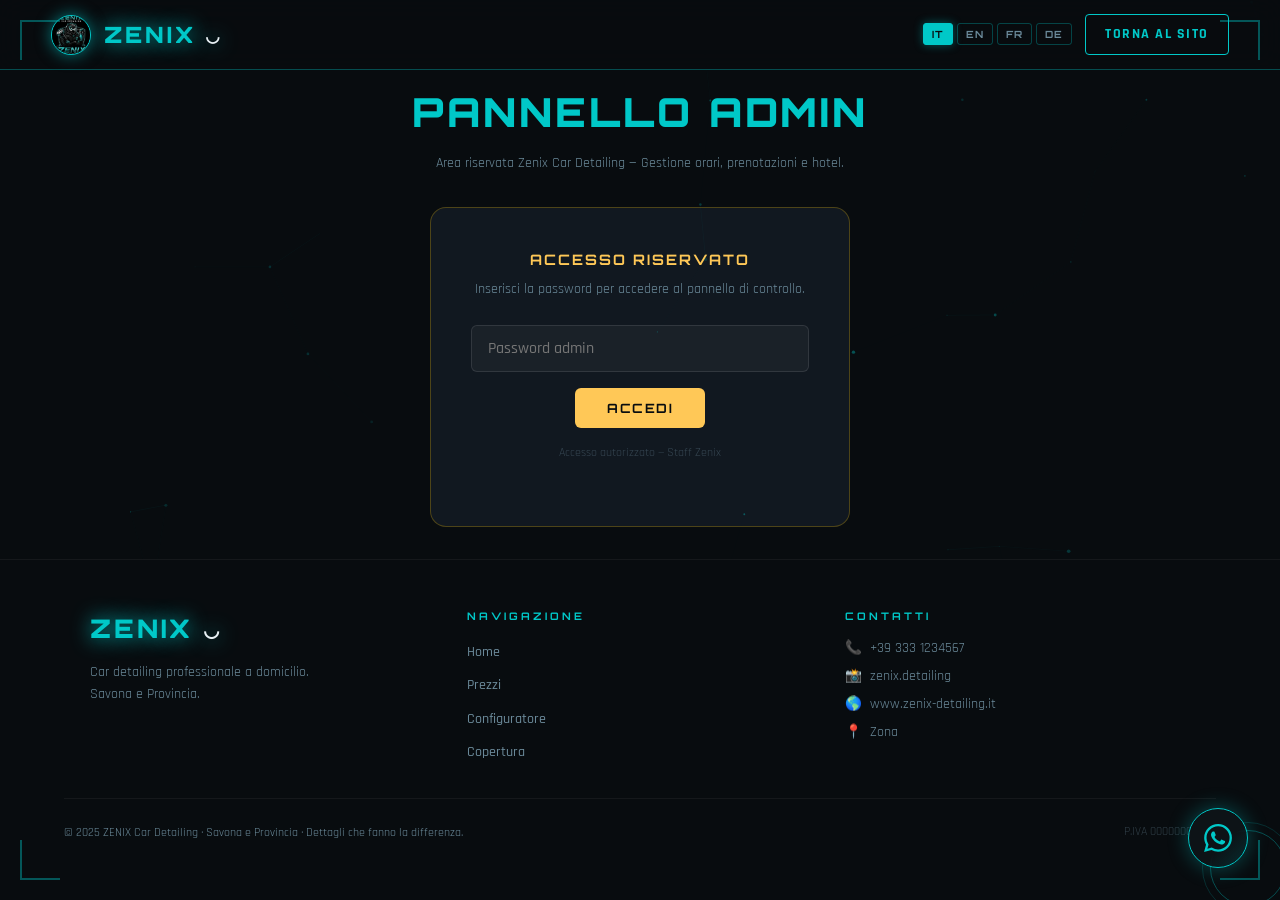
==== commit 1571dbd7: "Add files via upload" ====
--- a/admin.html
+++ b/admin.html
@@ -4,258 +4,12 @@
 <meta charset="UTF-8">
 <meta name="viewport" content="width=device-width, initial-scale=1.0">
 <meta name="robots" content="noindex, nofollow">
-<title>Admin – Zenix Car Detailing</title>
+<title>Admin &ndash; Zenix Car Detailing</title>
 <link href="https://fonts.googleapis.com/css2?family=Orbitron:wght@400;700;900&family=Rajdhani:wght@400;500;600;700&display=swap" rel="stylesheet">
-<style>
-
-  :root {
-    --black:#080c0f; --dark:#0d1317; --card:#111820; --card2:#131c24;
-    --teal:#00c8c8; --teal-dim:#009999; --teal-glow:rgba(0,200,200,0.18);
-    --teal-border:rgba(0,200,200,0.35); --white:#e8f0f4; --muted:#6b8a9a;
-    --accent:#00e5ff; --gold:#ffc857;
-  }
-  *,*::before,*::after{box-sizing:border-box;margin:0;padding:0}
-  html{scroll-behavior:smooth}
-  body{background:var(--black);color:var(--white);font-family:'Rajdhani',sans-serif;font-size:17px;line-height:1.6;overflow-x:hidden}
-  #particles{position:fixed;inset:0;z-index:0;pointer-events:none}
-
-  /* NAV */
-  nav{position:fixed;top:0;left:0;right:0;z-index:100;display:flex;align-items:center;justify-content:space-between;padding:0 4%;height:70px;background:rgba(8,12,15,0.88);backdrop-filter:blur(14px);border-bottom:1px solid var(--teal-border);transition:background .3s;box-sizing:border-box;gap:.5rem}
-  nav.scrolled{background:rgba(8,12,15,0.98)}
-  .nav-logo{font-family:'Orbitron',monospace;font-size:1.4rem;font-weight:900;color:var(--teal);letter-spacing:3px;text-shadow:0 0 20px var(--teal);text-decoration:none;flex-shrink:0}
-  .nav-logo span{color:var(--white)}
-  .nav-mascot{width:40px;height:40px;border-radius:50%;border:1.5px solid var(--teal);object-fit:cover;filter:drop-shadow(0 0 8px rgba(0,200,200,0.6));margin-right:.3rem}
-  .nav-right{display:flex;align-items:center;gap:.4rem;flex-shrink:0}
-  .lang-selector{display:flex;align-items:center;gap:.25rem;margin-right:.4rem;flex-shrink:0}
-  .lang-btn{background:transparent;border:1px solid rgba(0,200,200,0.3);color:var(--muted);font-family:'Orbitron',monospace;font-size:.62rem;font-weight:700;letter-spacing:1px;padding:.25rem .5rem;border-radius:3px;cursor:pointer;transition:all .2s;text-transform:uppercase}
-  .lang-btn:hover,.lang-btn.active{background:var(--teal);color:var(--black);border-color:var(--teal);box-shadow:0 0 10px rgba(0,200,200,0.4)}
-  .nav-cta{background:transparent;border:1.5px solid var(--teal);color:var(--teal);padding:.5rem 1.2rem;border-radius:4px;font-family:'Rajdhani',sans-serif;font-weight:700;font-size:.9rem;letter-spacing:1.5px;text-transform:uppercase;cursor:pointer;transition:all .25s;text-decoration:none;display:inline-block;white-space:nowrap}
-  .nav-cta:hover{background:var(--teal);color:var(--black);box-shadow:0 0 24px var(--teal)}
-
-  /* HAMBURGER */
-  .hamburger{display:none;flex-direction:column;justify-content:center;gap:5px;width:36px;height:36px;cursor:pointer;flex-shrink:0;background:none;border:none;padding:4px}
-  .hamburger span{display:block;height:2px;border-radius:2px;background:var(--teal);transition:all .35s cubic-bezier(.77,0,.175,1);transform-origin:center;box-shadow:0 0 6px rgba(0,200,200,0.5)}
-  .hamburger.open span:nth-child(1){transform:translateY(7px) rotate(45deg)}
-  .hamburger.open span:nth-child(2){opacity:0;transform:scaleX(0)}
-  .hamburger.open span:nth-child(3){transform:translateY(-7px) rotate(-45deg)}
-  /* MOBILE FULLSCREEN MENU */
-  .mob-menu{position:fixed;inset:0;z-index:200;display:flex;flex-direction:column;align-items:center;justify-content:center;background:rgba(8,12,15,0);backdrop-filter:blur(0px);pointer-events:none;transition:background .4s ease,backdrop-filter .4s ease}
-  .mob-menu.active{background:rgba(8,12,15,0.97);backdrop-filter:blur(20px);pointer-events:auto}
-  .mob-menu-grid{position:absolute;inset:0;background-image:linear-gradient(rgba(0,200,200,0.03) 1px,transparent 1px),linear-gradient(90deg,rgba(0,200,200,0.03) 1px,transparent 1px);background-size:40px 40px;opacity:0;transition:opacity .4s ease .1s}
-  .mob-menu.active .mob-menu-grid{opacity:1}
-  .mob-menu-corner{position:absolute;width:40px;height:40px;border-color:var(--teal);border-style:solid;opacity:.4}
-  .mob-menu-corner.tl{top:20px;left:20px;border-width:2px 0 0 2px}
-  .mob-menu-corner.tr{top:20px;right:20px;border-width:2px 2px 0 0}
-  .mob-menu-corner.bl{bottom:20px;left:20px;border-width:0 0 2px 2px}
-  .mob-menu-corner.br{bottom:20px;right:20px;border-width:0 2px 2px 0}
-  .mob-nav{list-style:none;text-align:center;display:flex;flex-direction:column;gap:.3rem;position:relative;z-index:2}
-  .mob-nav li{opacity:0;transform:translateY(30px);transition:opacity .4s ease,transform .4s ease}
-  .mob-menu.active .mob-nav li:nth-child(1){opacity:1;transform:none;transition-delay:.08s}
-  .mob-menu.active .mob-nav li:nth-child(2){opacity:1;transform:none;transition-delay:.13s}
-  .mob-menu.active .mob-nav li:nth-child(3){opacity:1;transform:none;transition-delay:.18s}
-  .mob-menu.active .mob-nav li:nth-child(4){opacity:1;transform:none;transition-delay:.23s}
-  .mob-menu.active .mob-nav li:nth-child(5){opacity:1;transform:none;transition-delay:.28s}
-  .mob-menu.active .mob-nav li:nth-child(6){opacity:1;transform:none;transition-delay:.33s}
-  .mob-menu.active .mob-nav li:nth-child(7){opacity:1;transform:none;transition-delay:.38s}
-  .mob-menu.active .mob-nav li:nth-child(8){opacity:1;transform:none;transition-delay:.43s}
-  .mob-nav a{display:flex;align-items:center;justify-content:center;gap:.8rem;padding:.65rem 2rem;border-radius:6px;text-decoration:none;font-family:'Orbitron',monospace;font-weight:700;font-size:.9rem;letter-spacing:2px;text-transform:uppercase;color:rgba(255,255,255,0.6);transition:all .25s;border:1px solid transparent}
-  .mob-nav a:hover{color:var(--teal);border-color:var(--teal-border);background:rgba(0,200,200,0.06);text-shadow:0 0 20px var(--teal);transform:scale(1.04)}
-  .mob-nav a.active-page{color:var(--teal);border-color:var(--teal-border)}
-  .mob-nav a .mn-icon{font-size:1.1rem;width:24px;text-align:center}
-  .mob-scanline{position:absolute;left:0;right:0;height:2px;background:linear-gradient(90deg,transparent,var(--teal),transparent);opacity:0;animation:scanline 4s linear infinite;pointer-events:none}
-  @keyframes scanline{0%{top:-2px;opacity:0}5%{opacity:.6}95%{opacity:.6}100%{top:100%;opacity:0}}
-
-  /* PAGE TRANSITION */
-  .page-transition{position:fixed;inset:0;z-index:999;background:var(--black);pointer-events:none;opacity:0;transition:opacity .3s ease}
-  .page-transition.fade-out{opacity:1}
-
-  /* SECTIONS */
-  section{position:relative;z-index:1;padding:100px 5%}
-  .section-header{text-align:center;margin-bottom:4rem}
-  .section-eyebrow{font-family:'Orbitron',monospace;font-size:.7rem;letter-spacing:5px;color:var(--teal);text-transform:uppercase;margin-bottom:.8rem}
-  .section-title{font-family:'Orbitron',monospace;font-size:clamp(1.8rem,4vw,2.8rem);font-weight:900;color:var(--white)}
-  .section-title span{color:var(--teal)}
-  .section-line{width:80px;height:2px;background:linear-gradient(90deg,transparent,var(--teal),transparent);margin:1.2rem auto 0}
-
-  /* BUTTONS */
-  .btn-primary{background:var(--teal);color:var(--black);border:none;padding:.85rem 2.2rem;border-radius:4px;font-family:'Orbitron',monospace;font-weight:700;font-size:.85rem;letter-spacing:2px;cursor:pointer;transition:all .25s;text-decoration:none;display:inline-block}
-  .btn-primary:hover{box-shadow:0 0 30px var(--teal);transform:translateY(-2px)}
-  .btn-outline{background:transparent;color:var(--teal);border:1.5px solid var(--teal);padding:.85rem 2.2rem;border-radius:4px;font-family:'Orbitron',monospace;font-weight:700;font-size:.85rem;letter-spacing:2px;cursor:pointer;transition:all .25s;text-decoration:none;display:inline-block}
-  .btn-outline:hover{background:rgba(0,200,200,0.1);transform:translateY(-2px)}
-
-  /* REVEAL */
-  .reveal{opacity:0;transform:translateY(40px);transition:opacity .7s ease,transform .7s ease}
-  .reveal.visible{opacity:1;transform:none}
-
-  /* FOOTER */
-  footer{background:var(--black);border-top:1px solid rgba(255,255,255,0.05);padding:3rem 5%;position:relative;z-index:1}
-  .footer-inner{max-width:1100px;margin:0 auto;display:grid;grid-template-columns:repeat(auto-fit,minmax(200px,1fr));gap:2rem;margin-bottom:2rem}
-  .footer-brand .nav-logo{display:block;margin-bottom:.8rem;font-size:1.6rem}
-  .footer-brand p{color:var(--muted);font-size:.85rem;line-height:1.6;max-width:260px}
-  .footer-nav h4,.footer-contact h4{font-family:'Orbitron',monospace;font-size:.65rem;font-weight:700;letter-spacing:3px;color:var(--teal);text-transform:uppercase;margin-bottom:.8rem}
-  .footer-nav ul{list-style:none;display:flex;flex-direction:column;gap:.4rem}
-  .footer-nav ul a{color:var(--muted);text-decoration:none;font-size:.88rem;font-weight:500;transition:color .2s}
-  .footer-nav ul a:hover{color:var(--teal)}
-  .footer-contact-item{display:flex;align-items:center;gap:.5rem;font-size:.85rem;color:var(--muted);margin-bottom:.4rem}
-  .footer-contact-item a{color:var(--muted);text-decoration:none;transition:color .2s}
-  .footer-contact-item a:hover{color:var(--teal)}
-  .footer-bottom{border-top:1px solid rgba(255,255,255,0.05);padding-top:1.5rem;display:flex;justify-content:space-between;align-items:center;flex-wrap:wrap;gap:.5rem}
-  .footer-copy{font-size:.78rem;color:var(--muted)}
-  .footer-copy span{color:var(--teal)}
-  /* Secret admin trigger */
-  #footer-logo-trigger{cursor:default;user-select:none}
-
-  /* ADMIN MODAL */
-  .admin-modal-overlay{display:none;position:fixed;inset:0;z-index:500;background:rgba(8,12,15,0.92);backdrop-filter:blur(10px);align-items:center;justify-content:center}
-  .admin-modal-overlay.show{display:flex}
-  .admin-modal{background:var(--card);border:1px solid var(--teal-border);border-radius:16px;padding:2.5rem;max-width:380px;width:90%;box-shadow:0 0 60px rgba(0,200,200,0.15);animation:adminModalIn .3s ease}
-  @keyframes adminModalIn{from{opacity:0;transform:scale(.9) translateY(-20px)}to{opacity:1;transform:none}}
-  .admin-modal h3{font-family:'Orbitron',monospace;font-size:.9rem;color:var(--teal);letter-spacing:2px;margin-bottom:.4rem;text-transform:uppercase}
-  .admin-modal p{color:var(--muted);font-size:.85rem;margin-bottom:1.2rem}
-  .admin-modal input{width:100%;background:rgba(255,255,255,0.04);border:1px solid rgba(255,255,255,0.1);border-radius:6px;color:var(--white);font-family:'Rajdhani',sans-serif;font-size:1rem;padding:.75rem 1rem;outline:none;margin-bottom:1rem;transition:border-color .2s}
-  .admin-modal input:focus{border-color:var(--teal)}
-  .admin-modal-btns{display:flex;gap:.6rem}
-  .admin-modal-btns .btn-primary{flex:1;text-align:center}
-  .admin-modal-close{position:absolute;top:.8rem;right:.8rem;background:none;border:none;color:var(--muted);cursor:pointer;font-size:1.2rem;transition:color .2s}
-  .admin-modal-close:hover{color:var(--white)}
-  .admin-modal-wrap{position:relative}
-
-  /* WA BUTTON */
-  .wa-float{position:fixed;bottom:2rem;right:2rem;z-index:500;pointer-events:none}
-  .wa-btn{width:60px;height:60px;position:absolute;bottom:0;right:0;border-radius:50%;background:linear-gradient(135deg,#0d1317 60%,rgba(0,200,200,0.18));border:1.5px solid var(--teal);display:flex;align-items:center;justify-content:center;cursor:pointer;pointer-events:auto;box-shadow:0 0 20px rgba(0,200,200,0.35),0 0 50px rgba(0,200,200,0.08);transition:transform .3s cubic-bezier(.34,1.56,.64,1),box-shadow .3s ease;overflow:hidden}
-  .wa-btn:hover{transform:scale(1.1) translateY(-2px);box-shadow:0 0 36px rgba(0,200,200,0.65),0 0 70px rgba(0,200,200,0.15)}
-  .wa-btn svg{width:28px;height:28px;fill:var(--teal);transition:fill .3s,filter .3s;pointer-events:none;flex-shrink:0}
-  .wa-btn:hover svg{fill:#fff;filter:drop-shadow(0 0 5px var(--teal))}
-  .wa-ring{position:absolute;border-radius:50%;border:1.5px solid rgba(0,200,200,0.35);pointer-events:none;top:50%;left:50%;transform:translate(-50%,-50%)}
-  .wa-ring-1{width:76px;height:76px;animation:waPing 2s ease-out infinite;border-color:rgba(0,200,200,0.4)}
-  .wa-ring-2{width:92px;height:92px;animation:waPing 2s ease-out infinite .6s;border-width:1px;border-color:rgba(0,200,200,0.18)}
-  @keyframes waPing{0%{transform:translate(-50%,-50%) scale(1);opacity:.8}100%{transform:translate(-50%,-50%) scale(1.55);opacity:0}}
-  .wa-card{position:absolute;bottom:70px;right:0;background:rgba(13,19,23,0.97);border:1px solid var(--teal-border);border-radius:12px;padding:1rem 1.2rem;width:230px;box-shadow:0 0 40px rgba(0,200,200,0.18),0 16px 50px rgba(0,0,0,0.55);opacity:0;pointer-events:none;transform:translateY(8px) scale(.95);transform-origin:bottom right;transition:opacity .3s ease,transform .35s cubic-bezier(.34,1.56,.64,1)}
-  .wa-card.visible{opacity:1;pointer-events:auto;transform:translateY(0) scale(1)}
-  .wa-card-title{font-family:'Orbitron',monospace;font-size:.75rem;font-weight:900;color:var(--teal);letter-spacing:2px;margin-bottom:.6rem;display:flex;align-items:center;gap:.5rem}
-  .wa-card-title::before{content:'';display:inline-block;width:8px;height:8px;background:#25d366;border-radius:50%;box-shadow:0 0 8px #25d366;animation:waOnlinePulse 1.5s ease-in-out infinite;flex-shrink:0}
-  @keyframes waOnlinePulse{0%,100%{box-shadow:0 0 4px #25d366}50%{box-shadow:0 0 12px #25d366}}
-  .wa-card-item{display:flex;align-items:center;gap:.5rem;font-size:.82rem;font-weight:600;color:#a0b8c5;padding:.28rem 0;border-bottom:1px solid rgba(255,255,255,0.05);pointer-events:none}
-  .wa-card-item:last-child{border:none}
-  .wa-card-item .icon{color:var(--teal);font-size:.95rem}
-  .wa-card-cta{margin-top:.8rem;width:100%;padding:.55rem;background:var(--teal);color:var(--black);border:none;border-radius:6px;font-family:'Orbitron',monospace;font-size:.65rem;font-weight:900;letter-spacing:1.5px;cursor:pointer;transition:box-shadow .2s;pointer-events:auto}
-  .wa-card-cta:hover{box-shadow:0 0 18px var(--teal)}
-
-  /* RESPONSIVE */
-  @media(max-width:900px){.hamburger{display:flex}}
-  @media(max-width:768px){
-    nav{padding:0 3%;height:56px;min-height:56px}
-    .nav-logo{font-size:.95rem;letter-spacing:1.5px;flex-shrink:0}
-    .nav-mascot{width:28px;height:28px;margin-right:.15rem}
-    .lang-selector{gap:.12rem;margin-right:.15rem;flex-shrink:0}
-    .lang-btn{padding:.14rem .26rem;font-size:.5rem;letter-spacing:.4px;border-radius:2px;min-width:0}
-    #nav-book-btn,.nav-cta{padding:.28rem .45rem!important;font-size:.5rem!important;letter-spacing:.6px;white-space:nowrap;flex-shrink:0}
-    section{padding:80px 4%}
-    .footer-bottom{flex-direction:column;text-align:center}
-    .wa-float{bottom:1.2rem;right:1.2rem}
-    .wa-btn{width:54px;height:54px}
-    .wa-ring-1{width:68px;height:68px}
-    .wa-ring-2{width:82px;height:82px}
-    .wa-card{right:0;bottom:64px;width:210px}
-  }
-  @media(max-width:400px){
-    nav{padding:0 2%;height:50px;min-height:50px}
-    .nav-logo{font-size:.82rem}
-    .nav-mascot{width:22px;height:22px}
-    .lang-btn{padding:.1rem .2rem;font-size:.44rem}
-    #nav-book-btn,.nav-cta{padding:.22rem .36rem!important;font-size:.44rem!important}
-  }
-
-
-  body{padding-top:70px}
-  .admin-page{max-width:900px;margin:2rem auto;padding:0 4%}
-  .admin-header{text-align:center;padding:3rem 0 2rem}
-  .admin-header h1{font-family:'Orbitron',monospace;font-size:clamp(1.5rem,4vw,2.5rem);
-    font-weight:900;color:var(--teal);letter-spacing:3px;margin-bottom:.5rem}
-  .admin-header p{color:var(--muted);font-size:.9rem}
-  .admin-gate{max-width:420px;margin:0 auto;background:var(--card);
-    border:1px solid rgba(255,200,0,.25);border-radius:16px;padding:2.5rem;text-align:center}
-  .admin-gate h2{font-family:'Orbitron',monospace;font-size:.9rem;
-    color:var(--gold);letter-spacing:2px;margin-bottom:.5rem}
-  .admin-gate p{color:var(--muted);font-size:.85rem;margin-bottom:1.5rem}
-  .admin-gate input{width:100%;background:rgba(255,255,255,.04);
-    border:1px solid rgba(255,255,255,.1);border-radius:6px;color:var(--white);
-    font-family:'Rajdhani',sans-serif;font-size:1rem;padding:.75rem 1rem;
-    outline:none;margin-bottom:1rem;transition:border-color .2s}
-  .admin-gate input:focus{border-color:var(--gold)}
-  .btn-gold{background:var(--gold);color:var(--black);border:none;
-    padding:.75rem 2rem;border-radius:6px;font-family:'Orbitron',monospace;
-    font-weight:700;font-size:.8rem;letter-spacing:1.5px;cursor:pointer;transition:all .2s}
-  .btn-gold:hover{box-shadow:0 0 20px rgba(255,200,87,.5)}
-  .admin-content{display:none}
-  .admin-content.visible{display:block}
-  .admin-section{background:var(--card);border:1px solid rgba(255,200,0,.15);
-    border-radius:14px;padding:2rem;margin-bottom:2rem}
-  .admin-section-title{font-family:'Orbitron',monospace;font-size:.75rem;
-    color:var(--gold);letter-spacing:2px;text-transform:uppercase;margin-bottom:1rem;
-    padding-bottom:.5rem;border-bottom:1px solid rgba(255,200,0,.12);
-    display:flex;align-items:center;gap:.5rem}
-  .admin-section-desc{color:var(--muted);font-size:.85rem;margin-bottom:1rem}
-  .admin-day-tabs{display:flex;flex-wrap:wrap;gap:.4rem;margin-bottom:1rem}
-  .day-tab{background:rgba(255,200,0,.04);border:1px solid rgba(255,200,0,.2);
-    border-radius:4px;padding:.35rem .8rem;font-family:'Orbitron',monospace;
-    font-size:.65rem;font-weight:700;color:var(--gold);cursor:pointer;
-    transition:all .2s;text-transform:uppercase;letter-spacing:1px}
-  .day-tab.active{background:var(--gold);color:var(--black)}
-  .day-tab:hover{border-color:var(--gold)}
-  .date-specific-badge{display:inline-block;background:rgba(0,200,200,.15);
-    border:1px solid var(--teal);border-radius:3px;padding:.15rem .5rem;
-    font-size:.6rem;color:var(--teal);font-family:'Orbitron',monospace;
-    letter-spacing:1px;margin-left:.4rem;vertical-align:middle}
-  .slots-editor{display:flex;flex-wrap:wrap;gap:.6rem;margin:1rem 0}
-  .slot-toggle{background:rgba(255,200,0,.06);border:1px solid rgba(255,200,0,.2);
-    border-radius:4px;padding:.4rem .9rem;font-family:'Orbitron',monospace;
-    font-size:.75rem;font-weight:700;color:var(--gold);cursor:pointer;
-    transition:all .2s;user-select:none;display:flex;align-items:center;gap:.4rem}
-  .slot-toggle.active{background:var(--gold);color:var(--black)}
-  .slot-toggle:hover{border-color:var(--gold)}
-  .add-slot-row{display:flex;gap:.6rem;margin-top:.8rem;flex-wrap:wrap}
-  .add-slot-row input{flex:1;min-width:140px;background:rgba(255,255,255,.04);
-    border:1px solid rgba(255,255,255,.1);border-radius:6px;color:var(--white);
-    font-family:'Rajdhani',sans-serif;font-size:1rem;padding:.65rem .9rem;outline:none;transition:border-color .2s}
-  .add-slot-row input:focus{border-color:var(--gold)}
-  .hotel-codes-list{list-style:none;display:flex;flex-direction:column;gap:.5rem}
-  .hotel-code-item{display:flex;justify-content:space-between;align-items:center;
-    background:rgba(255,200,0,.04);border:1px solid rgba(255,200,0,.12);
-    border-radius:6px;padding:.6rem 1rem;font-size:.9rem;gap:.5rem}
-  .hotel-code-item .code-val{font-family:'Orbitron',monospace;color:var(--gold);
-    font-size:.85rem;letter-spacing:2px}
-  .hotel-code-item button{background:none;border:none;color:var(--muted);
-    cursor:pointer;font-size:1rem;transition:color .2s;flex-shrink:0}
-  .hotel-code-item button:hover{color:#ff5555}
-  .bookings-log{display:flex;flex-direction:column;gap:.7rem;
-    max-height:400px;overflow-y:auto}
-  .booking-entry{background:rgba(0,200,200,.04);border:1px solid rgba(0,200,200,.12);
-    border-radius:8px;padding:.9rem 1.1rem;font-size:.85rem}
-  .booking-entry .be-name{font-weight:700;color:var(--teal);margin-bottom:.3rem;
-    display:flex;align-items:center;gap:.5rem;flex-wrap:wrap}
-  .booking-entry .be-details{color:var(--muted);line-height:1.5}
-  .booking-entry .be-cancel{margin-top:.5rem;background:rgba(255,70,70,.1);
-    border:1px solid rgba(255,70,70,.35);color:#ff7070;border-radius:4px;
-    padding:.25rem .7rem;cursor:pointer;font-family:'Orbitron',monospace;
-    font-size:.6rem;letter-spacing:1px;transition:all .2s}
-  .booking-entry .be-cancel:hover{background:rgba(255,70,70,.2)}
-  .save-notice{font-size:.8rem;color:var(--teal);text-align:center;
-    margin-top:1rem;opacity:0;transition:opacity .3s}
-  .save-notice.show{opacity:1}
-  .admin-stats{display:grid;grid-template-columns:repeat(auto-fit,minmax(160px,1fr));
-    gap:1rem;margin-bottom:2rem}
-  .stat-card{background:var(--card);border:1px solid rgba(255,200,0,.12);
-    border-radius:10px;padding:1.2rem;text-align:center}
-  .stat-val{font-family:'Orbitron',monospace;font-size:2rem;font-weight:900;
-    color:var(--gold);line-height:1}
-  .stat-label{font-size:.72rem;color:var(--muted);text-transform:uppercase;
-    letter-spacing:1.5px;margin-top:.3rem}
-  @media(max-width:600px){.admin-page{padding:0 3%}.add-slot-row{flex-direction:column}}
-
-</style>
+<link rel="stylesheet" href="style.css">
 </head>
 <body>
+
 <canvas id="particles"></canvas>
 
 <div class="mob-menu" id="mob-menu">
@@ -263,72 +17,76 @@
   <div class="mob-menu-corner tl"></div><div class="mob-menu-corner tr"></div>
   <div class="mob-menu-corner bl"></div><div class="mob-menu-corner br"></div>
   <ul class="mob-nav">
-    <li><a href="index.html" onclick="closeMobMenu()"><span class="mn-icon">🏠</span>Home</a></li>
-    <li><a href="services.html" onclick="closeMobMenu()"><span class="mn-icon">🚗</span>Servizi</a></li>
-    <li><a href="contacts.html" onclick="closeMobMenu()"><span class="mn-icon">📞</span>Contatti</a></li>
-  </ul>
+    <li><a href="index.html" onclick="closeMobMenu()"><span class="mn-icon">&#127968;</span><span data-i18n="nav_home">Home</span></a></li>
+    <li><a href="services.html" onclick="closeMobMenu()"><span class="mn-icon">&#128663;</span><span data-i18n="nav_prezzi">Servizi</span></a></li>  </ul>
 </div>
+
 <div class="wa-float" id="wa-float" style="pointer-events:none">
   <div class="wa-ring wa-ring-1"></div><div class="wa-ring wa-ring-2"></div>
   <div class="wa-btn" id="wa-btn" onclick="openWhatsApp()" title="WhatsApp">
     <svg viewBox="0 0 24 24"><path d="M17.472 14.382c-.297-.149-1.758-.867-2.03-.967-.273-.099-.471-.148-.67.15-.197.297-.767.966-.94 1.164-.173.199-.347.223-.644.075-.297-.15-1.255-.463-2.39-1.475-.883-.788-1.48-1.761-1.653-2.059-.173-.297-.018-.458.13-.606.134-.133.298-.347.446-.52.149-.174.198-.298.298-.497.099-.198.05-.371-.025-.52-.075-.149-.669-1.612-.916-2.207-.242-.579-.487-.5-.669-.51-.173-.008-.371-.01-.57-.01-.198 0-.52.074-.792.372-.272.297-1.04 1.016-1.04 2.479 0 1.462 1.065 2.875 1.213 3.074.149.198 2.096 3.2 5.077 4.487.709.306 1.262.489 1.694.625.712.227 1.36.195 1.871.118.571-.085 1.758-.719 2.006-1.413.248-.694.248-1.289.173-1.413-.074-.124-.272-.198-.57-.347m-5.421 7.403h-.004a9.87 9.87 0 01-5.031-1.378l-.361-.214-3.741.982.998-3.648-.235-.374a9.86 9.86 0 01-1.51-5.26c.001-5.45 4.436-9.884 9.888-9.884 2.64 0 5.122 1.03 6.988 2.898a9.825 9.825 0 012.893 6.994c-.003 5.45-4.437 9.884-9.885 9.884m8.413-18.297A11.815 11.815 0 0012.05 0C5.495 0 .16 5.335.157 11.892c0 2.096.547 4.142 1.588 5.945L.057 24l6.305-1.654a11.882 11.882 0 005.683 1.448h.005c6.554 0 11.89-5.335 11.893-11.893a11.821 11.821 0 00-3.48-8.413Z"/></svg>
   </div>
 </div>
+
 <div class="page-transition" id="page-transition"></div>
+
 <div class="admin-modal-overlay" id="admin-modal">
-  <div class="admin-modal-wrap">
-    <div class="admin-modal">
-      <button class="admin-modal-close" onclick="closeAdminModal()">X</button>
-      <h3>Area Riservata</h3>
-      <p>Inserisci la password per accedere.</p>
-      <input type="password" id="admin-pwd-input" placeholder="Password"
-        onkeydown="if(event.key==='Enter')checkAdminPwd()">
-      <div class="admin-modal-btns">
-        <button class="btn-primary" onclick="checkAdminPwd()">ACCEDI</button>
-        <button class="btn-outline" onclick="closeAdminModal()">Annulla</button>
-      </div>
+  <div class="admin-modal-wrap"><div class="admin-modal">
+    <button class="admin-modal-close" onclick="closeAdminModal()">&#x2715;</button>
+    <h3 data-i18n="admin_modal_title">Area Riservata</h3>
+    <p data-i18n="admin_modal_desc">Inserisci la password per accedere.</p>
+    <input type="password" id="admin-pwd-input" data-i18n-ph="admin_modal_pwd" placeholder="Password"
+      onkeydown="if(event.key==='Enter')checkAdminPwd()">
+    <div class="admin-modal-btns">
+      <button class="btn-primary" onclick="checkAdminPwd()" data-i18n="admin_modal_btn">ACCEDI</button>
+      <button class="btn-outline" onclick="closeAdminModal()" data-i18n="admin_modal_cancel">Annulla</button>
     </div>
-  </div>
+  </div></div>
 </div>
+
 <nav id="navbar">
   <div style="display:flex;align-items:center;gap:.5rem;flex-shrink:0">
-    <img src="[data-uri]" class="nav-mascot" alt="Zenix">
-    <a href="index.html" class="nav-logo" onclick="navTo(event,'index.html')">ZENIX<span> &#9701;</span></a>
+    <img src="[data-uri]" class="nav-mascot" alt="Zenix">
+    <a href="index.html" class="nav-logo" onclick="navTo(event,'index.html')">ZENIX<span> &#9697;</span></a>
   </div>
   <div class="nav-right">
+    <div class="lang-selector">
+      <button class="lang-btn" onclick="setLang('it')" id="lang-it">IT</button>
+      <button class="lang-btn" onclick="setLang('en')" id="lang-en">EN</button>
+      <button class="lang-btn" onclick="setLang('fr')" id="lang-fr">FR</button>
+      <button class="lang-btn" onclick="setLang('de')" id="lang-de">DE</button>
+    </div>
     <button class="hamburger" id="hamburger-btn" aria-label="Menu" onclick="toggleMobMenu()">
       <span></span><span></span><span></span>
     </button>
-    <a href="index.html" class="nav-cta" onclick="navTo(event,'index.html')">Torna al Sito</a>
+    <a href="index.html" class="nav-cta" onclick="navTo(event,'index.html')" data-i18n="admin_back_site">Torna al Sito</a>
   </div>
 </nav>
-
-
 <div class="admin-page">
   <div class="admin-header">
-    <h1>PANNELLO ADMIN</h1>
-    <p>Area riservata Zenix Car Detailing — Gestione orari, prenotazioni e hotel.</p>
+    <h1 data-i18n="admin_title">PANNELLO ADMIN</h1>
+    <p data-i18n="admin_subtitle">Area riservata Zenix Car Detailing — Gestione orari, prenotazioni e hotel.</p>
   </div>
   <div class="admin-gate" id="admin-gate">
-    <h2>ACCESSO RISERVATO</h2>
-    <p>Inserisci la password per accedere al pannello di controllo.</p>
-    <input type="password" id="admin-pwd" placeholder="Password admin"
+    <h2 data-i18n="admin_gate_title">ACCESSO RISERVATO</h2>
+    <p data-i18n="admin_gate_desc">Inserisci la password per accedere al pannello di controllo.</p>
+    <input type="password" id="admin-pwd" placeholder="Password admin" data-i18n-ph="admin_gate_ph"
       onkeydown="if(event.key==='Enter')adminLogin()">
     <br>
-    <button class="btn-gold" onclick="adminLogin()">ACCEDI</button>
+    <button class="btn-gold" onclick="adminLogin()" data-i18n="admin_modal_btn">ACCEDI</button>
     <p style="color:rgba(107,138,154,.4);font-size:.72rem;margin-top:1rem">
       Accesso autorizzato — Staff Zenix</p>
   </div>
   <div class="admin-content" id="admin-content">
     <div class="admin-stats" id="admin-stats">
-      <div class="stat-card"><div class="stat-val" id="stat-total">-</div><div class="stat-label">Prenotazioni Totali</div></div>
-      <div class="stat-card"><div class="stat-val" id="stat-active">-</div><div class="stat-label">Attive</div></div>
-      <div class="stat-card"><div class="stat-val" id="stat-cancelled">-</div><div class="stat-label">Annullate</div></div>
-      <div class="stat-card"><div class="stat-val" id="stat-hotels">-</div><div class="stat-label">Targhe Hotel</div></div>
+      <div class="stat-card"><div class="stat-val" id="stat-total">-</div><div class="stat-label" data-i18n="admin_stat_total">Prenotazioni Totali</div></div>
+      <div class="stat-card"><div class="stat-val" id="stat-active">-</div><div class="stat-label" data-i18n="admin_stat_active">Attive</div></div>
+      <div class="stat-card"><div class="stat-val" id="stat-cancelled">-</div><div class="stat-label" data-i18n="admin_stat_cancelled">Annullate</div></div>
+      <div class="stat-card"><div class="stat-val" id="stat-hotels">-</div><div class="stat-label" data-i18n="admin_stat_hotels">Targhe Hotel</div></div>
     </div>
     <div class="admin-section">
-      <div class="admin-section-title">Gestione Orari per Giorno</div>
-      <p class="admin-section-desc">Seleziona un giorno o una data specifica. Date specifiche hanno priorita.</p>
+      <div class="admin-section-title" data-i18n="admin_sched_title">Gestione Orari per Giorno</div>
+      <p class="admin-section-desc" data-i18n="admin_sched_desc">Seleziona un giorno o una data specifica. Date specifiche hanno priorita.</p>
       <div class="admin-day-tabs" id="admin-day-tabs">
         <button class="day-tab active" onclick="selectAdminDay('MON')" id="dtab-MON">Lun</button>
         <button class="day-tab" onclick="selectAdminDay('TUE')" id="dtab-TUE">Mar</button>
@@ -344,11 +102,11 @@
           border-radius:6px;color:var(--white);font-family:'Rajdhani',sans-serif;padding:.6rem .9rem;outline:none"
           onchange="selectAdminDay(this.value)">
         <button class="btn-gold" style="font-size:.7rem;padding:.5rem .9rem"
-          onclick="clearSpecificDate()">Torna ai Giorni</button>
+          onclick="clearSpecificDate()" data-i18n="admin_back_days">Torna ai Giorni</button>
       </div>
       <div style="color:var(--muted);font-size:.8rem;margin-bottom:.6rem">
-        Giorno selezionato: <strong id="admin-day-label" style="color:var(--gold)">Lunedi</strong>
-        <span id="specific-date-badge" class="date-specific-badge" style="display:none">DATA SPECIFICA</span>
+        Giorno selezionato: <strong id="admin-day-label" style="color:var(--gold)" data-i18n="admin_day_default">Lunedi</strong>
+        <span id="specific-date-badge" class="date-specific-badge" style="display:none" data-i18n="admin_specific_date">DATA SPECIFICA</span>
       </div>
       <div class="slots-editor" id="admin-slots"></div>
       <div class="add-slot-row">
@@ -367,817 +125,49 @@
       </div>
     </div>
     <div class="admin-section">
-      <div class="admin-section-title">Prenotazioni</div>
-      <p class="admin-section-desc">Ultime prenotazioni ricevute. Clicca Annulla per liberare lo slot.</p>
+      <div class="admin-section-title" data-i18n="admin_bookings_title">Prenotazioni</div>
+      <p class="admin-section-desc" data-i18n="admin_bookings_desc">Ultime prenotazioni ricevute. Clicca Annulla per liberare lo slot.</p>
       <div class="bookings-log" id="bookings-log">
-        <p style="color:var(--muted);font-size:.85rem">Nessuna prenotazione ancora.</p>
+        <p style="color:var(--muted);font-size:.85rem" data-i18n="admin_no_bookings">Nessuna prenotazione ancora.</p>
       </div>
     </div>
-    <div class="save-notice" id="save-notice">Modifiche salvate!</div>
+    <div class="save-notice" id="save-notice" data-i18n="admin_saved">Modifiche salvate!</div>
   </div>
 </div>
 
 <footer>
   <div class="footer-inner">
     <div class="footer-brand">
-      <a href="index.html" class="nav-logo" id="footer-logo-trigger">ZENIX <span>⬡</span></a>
-      <p>Car detailing professionale a domicilio. Savona e Provincia.</p>
+      <a href="index.html" class="nav-logo" id="footer-logo-trigger">ZENIX <span>&#9697;</span></a>
+      <p data-i18n="footer_brand_desc">Car detailing professionale a domicilio. Savona e Provincia.</p>
     </div>
     <div class="footer-nav">
-      <h4>Navigazione</h4>
+      <h4 data-i18n="footer_nav_title">Navigazione</h4>
       <ul>
-        <li><a href="index.html">🏠 Home</a></li>
-        <li><a href="services.html">🚗 Servizi</a></li>
-        <li><a href="configurator.html">🧮 Configuratore</a></li>
-        <li><a href="business.html">🏨 Business</a></li>
-        <li><a href="coverage.html">📡 Copertura</a></li>
-        <li><a href="elite.html">👑 Elite Club</a></li>
-        <li><a href="contacts.html">📞 Contatti</a></li>
-      </ul>
+        <li><a href="index.html"><span data-i18n="nav_home">Home</span></a></li>
+        <li><a href="services.html"><span data-i18n="nav_prezzi">Servizi</span></a></li>
+        <li><a href="configurator.html"><span data-i18n="nav_cfg">Configuratore</span></a></li>
+        <li><a href="coverage.html"><span data-i18n="nav_cov">Copertura</span></a></li>      </ul>
     </div>
     <div class="footer-contact">
-      <h4>Contatti</h4>
-      <div class="footer-contact-item">📞 <a href="tel:+393331234567">+39 333 1234567</a></div>
-      <div class="footer-contact-item">📸 <a href="#">zenix.detailing</a></div>
-      <div class="footer-contact-item">🌐 <a href="#">www.zenix-detailing.it</a></div>
-      <div class="footer-contact-item">📍 Savona e Provincia</div>
+      <h4 data-i18n="footer_contact_title">Contatti</h4>
+      <div class="footer-contact-item">&#128222; <a href="tel:+393331234567">+39 333 1234567</a></div>
+      <div class="footer-contact-item">&#128248; <a href="#">zenix.detailing</a></div>
+      <div class="footer-contact-item">&#127758; <a href="#">www.zenix-detailing.it</a></div>
+      <div class="footer-contact-item">&#128205; <span data-i18n="contact_zona">Savona e Provincia</span></div>
     </div>
   </div>
   <div class="footer-bottom">
-    <p class="footer-copy">© 2026 <span>ZENIX Car Detailing</span> · Savona e Provincia · Dettagli che fanno la differenza.</p>
+    <p class="footer-copy" data-i18n="footer_text">&#169; 2026 <span>ZENIX Car Detailing</span> &middot; Savona e Provincia &middot; Dettagli che fanno la differenza.</p>
     <p style="font-size:.72rem;color:rgba(107,138,154,0.4)">P.IVA 00000000000</p>
   </div>
 </footer>
+<script src="app.js" defer></script>
 <script>
-
-// ── PARTICLES ──
-(function(){
-  const c=document.getElementById('particles');
-  if(!c)return;
-  const ctx=c.getContext('2d');
-  let W,H,pts;
-  function resize(){W=c.width=window.innerWidth;H=c.height=window.innerHeight;init()}
-  function init(){pts=Array.from({length:50},()=>{return{x:Math.random()*W,y:Math.random()*H,vx:(Math.random()-.5)*.3,vy:(Math.random()-.5)*.3,r:Math.random()*1.5+.5,a:Math.random()}})}
-  function draw(){
-    ctx.clearRect(0,0,W,H);
-    pts.forEach(p=>{p.x+=p.vx;p.y+=p.vy;if(p.x<0||p.x>W)p.vx*=-1;if(p.y<0||p.y>H)p.vy*=-1;ctx.beginPath();ctx.arc(p.x,p.y,p.r,0,Math.PI*2);ctx.fillStyle=`rgba(0,200,200,${p.a*.4})`;ctx.fill()});
-    for(let i=0;i<pts.length;i++)for(let j=i+1;j<pts.length;j++){const dx=pts[i].x-pts[j].x,dy=pts[i].y-pts[j].y,d=Math.sqrt(dx*dx+dy*dy);if(d<120){ctx.beginPath();ctx.moveTo(pts[i].x,pts[i].y);ctx.lineTo(pts[j].x,pts[j].y);ctx.strokeStyle=`rgba(0,200,200,${(1-d/120)*.12})`;ctx.lineWidth=.5;ctx.stroke()}}
-    requestAnimationFrame(draw);
-  }
-  window.addEventListener('resize',resize);resize();draw();
-})();
-
-// ── NAV SCROLL ──
-window.addEventListener('scroll',()=>{
-  const nb=document.getElementById('navbar');
-  if(nb)nb.classList.toggle('scrolled',window.scrollY>40);
-});
-
-// ── SCROLL REVEAL ──
-(function(){
-  const obs = new IntersectionObserver(
-    entries => entries.forEach(e => { if(e.isIntersecting) e.target.classList.add('visible'); }),
-    {threshold: 0.12}
-  );
-  document.querySelectorAll('.reveal').forEach(el => obs.observe(el));
-})();
-
-// ── PAGE TRANSITIONS ──
-function navTo(e, url, cb) {
-  if(e) e.preventDefault();
-  const overlay = document.getElementById('page-transition');
-  if(overlay) {
-    overlay.classList.add('fade-out');
-    setTimeout(() => { window.location.href = url; }, 280);
-  } else {
-    window.location.href = url;
-  }
-  if(cb) cb();
-}
-window.addEventListener('pageshow', () => {
-  const overlay = document.getElementById('page-transition');
-  if(overlay) overlay.classList.remove('fade-out');
-});
-
-// ── HAMBURGER ──
-function toggleMobMenu(){
-  const m=document.getElementById('mob-menu'),b=document.getElementById('hamburger-btn');
-  if(!m||!b) return;
-  const o=m.classList.toggle('active');b.classList.toggle('open',o);
-  document.body.style.overflow=o?'hidden':'';
-}
-function closeMobMenu(){
-  const m=document.getElementById('mob-menu'),b=document.getElementById('hamburger-btn');
-  m.classList.remove('active');b.classList.remove('open');document.body.style.overflow='';
-}
-document.addEventListener('keydown',e=>{if(e.key==='Escape')closeMobMenu()});
-
-// ── WHATSAPP ──
-function openWhatsApp(){
-  const msg=encodeURIComponent('Ciao Zenix! Vorrei richiedere un preventivo per il servizio di car detailing a domicilio. 🚗✨');
-  window.open('https://wa.me/393331234567?text='+msg,'_blank');
-}
-const waBtn=document.getElementById('wa-btn');
-const waCard=document.getElementById('wa-card');
-if(waBtn){
-  let waTimer;
-  waBtn.addEventListener('mouseenter',()=>{waTimer=setTimeout(()=>{if(waCard)waCard.classList.add('visible')},300)});
-  waBtn.addEventListener('mouseleave',()=>{clearTimeout(waTimer);setTimeout(()=>{if(waCard)waCard.classList.remove('visible')},400)});
-  if(waCard){
-    waCard.addEventListener('mouseenter',()=>{clearTimeout(waTimer)});
-    waCard.addEventListener('mouseleave',()=>{waCard.classList.remove('visible')});
-  }
-  waBtn.addEventListener('mousemove',ev=>{
-    const r=waBtn.getBoundingClientRect();
-    const dx=ev.clientX-(r.left+r.width/2),dy=ev.clientY-(r.top+r.height/2);
-    waBtn.style.transform=`scale(1.1) translate(${dx*.2}px,${dy*.2}px)`;
-  });
-  waBtn.addEventListener('mouseleave',()=>{waBtn.style.transform=''});
-}
-
-// ── SECRET ADMIN (5 clicks in 3s on footer logo) ──
-(function(){
-  let clicks=[],adminPwd=localStorage.getItem('zx_pwd')||'zenix2024';
-  const trigger=document.getElementById('footer-logo-trigger');
-  if(!trigger)return;
-  trigger.addEventListener('click',e=>{
-    e.preventDefault();
-    const now=Date.now();
-    clicks=clicks.filter(t=>now-t<3000);
-    clicks.push(now);
-    if(clicks.length>=5){
-      clicks=[];
-      trigger.style.textShadow='0 0 30px var(--teal)';
-      setTimeout(()=>{trigger.style.textShadow=''},600);
-      setTimeout(()=>openAdminModal(),300);
-    }
-  });
-  window.openAdminModal=function(){document.getElementById('admin-modal').classList.add('show');document.getElementById('admin-pwd-input').focus()};
-  window.closeAdminModal=function(){document.getElementById('admin-modal').classList.remove('show')};
-  window.checkAdminPwd=function(){
-    const pwd=document.getElementById('admin-pwd-input').value;
-    const stored=localStorage.getItem('zx_pwd')||'zenix2024';
-    if(pwd===stored){
-      closeAdminModal();navTo(null,'admin.html');
-    }else{
-      document.getElementById('admin-pwd-input').style.borderColor='#ff5555';
-      setTimeout(()=>{document.getElementById('admin-pwd-input').style.borderColor=''},1500);
-    }
-  };
-  document.addEventListener('keydown',ev=>{if(ev.key==='Escape')closeAdminModal()});
-})();
-
-// ── FIREBASE ──
-const FIREBASE_DB_URL = 'https://zenix-detailing-default-rtdb.firebaseio.com';
-const firebaseEnabled = FIREBASE_DB_URL !== 'https://INSERISCI-IL-TUO-DB.firebaseio.com' && FIREBASE_DB_URL !== '';
-async function fbGet(path){try{const r=await fetch(`${FIREBASE_DB_URL}/${path}.json`,{cache:'no-store'});if(!r.ok)return null;return await r.json()}catch(e){return null}}
-async function fbSet(path,data){try{await fetch(`${FIREBASE_DB_URL}/${path}.json`,{method:'PUT',headers:{'Content-Type':'application/json'},body:JSON.stringify(data)})}catch(e){}}
-async function fbPush(path,data){try{await fetch(`${FIREBASE_DB_URL}/${path}.json`,{method:'POST',headers:{'Content-Type':'application/json'},body:JSON.stringify(data)})}catch(e){}}
-async function fbPatch(path,data){try{await fetch(`${FIREBASE_DB_URL}/${path}.json`,{method:'PATCH',headers:{'Content-Type':'application/json'},body:JSON.stringify(data)})}catch(e){}}
-
-// ── i18n ──
-const TRANSLATIONS = {
-  it: {
-    // ── Navigazione ──
-    nav_prezzi:'Prezzi', nav_extra:'Extra', nav_prenota:'Prenota', nav_contatti:'Contatti',
-    nav_book_btn:'Prenota ora',
-    // ── Hero ──
-    hero_eyebrow:'🦅 Car Detailing Professionale',
-    hero_sub:'Servizi a domicilio · Savona e Provincia · Senza compromessi',
-    hero_btn1:'Prenota il Servizio', hero_btn2:'Scopri i Prezzi',
-    badge_home:'📍 A Domicilio', badge_pro:'💎 Professionale', badge_no_comp:'🛡️ Senza Compromessi',
-    // ── Sezioni ──
-    sec_packages:'Pacchetti', sec_listino:'LISTINO <span>PREZZI</span>',
-    sec_extras:'Aggiunte', sec_extra_title:'SERVIZI <span>EXTRA</span>',
-    sec_booking:'Appuntamento', sec_book_title:'PRENOTA IL <span>SERVIZIO</span>',
-    sec_admin:'Gestione', sec_admin_title:'PANNELLO <span>ADMIN</span>',
-    // ── Pacchetti – nomi / descrizioni ──
-    pkg_from:'A partire da',
-    pkg_badge_featured:'⭐ Consigliato',
-    pkg_name_basic:'BASIC', pkg_name_complete:'COMPLETE', pkg_name_premium:'PREMIUM',
-    pkg_desc_basic:'Lavaggio base · Interni + Esterni leggero',
-    pkg_desc_complete:'Basic + Protezione + Pulizia leggera sedili',
-    pkg_desc_premium:'Complete + Sanificazione abitacolo + Deep clean',
-    pkg_feat_basic_1:'Lavaggio esterno manuale',
-    pkg_feat_basic_2:'Pulizia interni base (aspirazione + superfici)',
-    pkg_feat_basic_3:'Vetri e dettagli',
-    pkg_feat_complete_1:'Tutto ciò che include il Basic',
-    pkg_feat_complete_2:'Protezione vernice (sigillante / cera)',
-    pkg_feat_complete_3:'Pulizia leggera sedili e tessuti',
-    pkg_feat_complete_4:'Pulizia bagagliaio',
-    pkg_feat_premium_1:'Tutto ciò che include il Complete',
-    pkg_feat_premium_2:'Trattamento plastiche',
-    pkg_feat_premium_3:'Deep clean interni',
-    pkg_feat_premium_4:'Protezione tessuti e pelli',
-    pkg_feat_premium_5:'Sanificazione abitacolo a vapore ed ozono',
-    pkg_tagline_basic:'Perfetto per una manutenzione veloce e regolare.',
-    pkg_tagline_complete:'Il nostro servizio più scelto.',
-    pkg_tagline_premium:'Massima cura, massima protezione.',
-    // ── Servizi Extra ──
-    extra_card_name_deep:'DEEP CLEAN INTERNI',
-    extra_card_desc_deep:'Pulizia profonda di sedili, moquette, pannelli e vani. Rimozione macchie e odori.',
-    extra_card_price_deep:'Su richiesta',
-    extra_card_name_luc:'LUCIDATURA AUTO',
-    extra_card_desc_luc:'Ripristina la brillantezza e rimuove i difetti della carrozzeria. Il prezzo varia in base alle condizioni della vernice e alla dimensione del veicolo.',
-    extra_tier_one:'One Step', extra_tier_two:'Two Step', extra_tier_full:'Completa',
-    extra_card_name_fari:'RESTAURO FARI',
-    extra_card_desc_fari:'Ripristino della trasparenza e della luminosità dei fari.',
-    extra_card_price_fari:'da €80',
-    // ── Form prenotazione ──
-    hotel_title:'Sconto Hotel – 10% di Sconto',
-    hotel_desc:"Sei ospite di un hotel convenzionato? Inserisci la tua targa per applicare lo sconto automaticamente.",
-    lbl_nome:'Nome', lbl_cognome:'Cognome', lbl_tel:'Telefono', lbl_email:'Email',
-    lbl_pacchetto:'Pacchetto', lbl_extra:'Servizi Extra (opzionale)',
-    lbl_data:'Data', lbl_orario:'Orario Selezionato', lbl_slots:'Orari Disponibili',
-    lbl_indirizzo:"Indirizzo (dove parcheggiata l'auto)", lbl_targa:'Targa (verifica sconto hotel)',
-    lbl_note:'Note aggiuntive',
-    ph_nome:'Mario', ph_cognome:'Rossi', ph_email:'mario@email.com',
-    ph_orario:'Scegli un orario qui sotto', ph_indirizzo:'Via Roma 10, Savona',
-    ph_note:'Colore auto, tipo di veicolo, richieste speciali...',
-    pkg_placeholder:'— Seleziona un pacchetto —', pkg_basic:'Basic – da €45',
-    pkg_complete:'Complete – da €70 ⭐', pkg_premium:'Premium – da €160',
-    extra_none:'— Nessun extra —', extra_deep:'Deep Clean Interni (su richiesta)',
-    extra_luc1:'Lucidatura One Step – da €120', extra_luc2:'Lucidatura Two Step – da €180',
-    extra_luc3:'Lucidatura Completa – da €250', extra_fari:'Restauro Fari – da €80',
-    discount_applied:'✅ Sconto hotel del 10% applicato!',
-    // ── Riepilogo e pulsanti ──
-    summary_title:'Riepilogo Prenotazione', btn_submit:'🦅 CONFERMA PRENOTAZIONE',
-    btn_sending:'⏳ INVIO IN CORSO...',
-    summary_pkg:'Pacchetto', summary_extra:'Extra', summary_date:'Data',
-    summary_time:'Orario', summary_discount:'🏨 Sconto Hotel (10%)',
-    summary_total:'Totale stimato',
-    // ── Slot ──
-    slots_pick_date:'👆 Seleziona prima una data',
-    slots_none:'⚠️ Nessun orario disponibile per la data selezionata.',
-    slots_loading:'⏳ Caricamento orari...',
-    // ── Admin ──
-    cancel_booking:'Annulla',
-    admin_title:'Area Riservata – Zenix',
-    admin_login_desc:'Accedi per gestire orari, codici hotel e visualizzare le prenotazioni.',
-    // ── Contatti / Footer / Overlay ──
-    contact_tel:'Telefono', contact_insta:'Instagram', contact_web:'Web', contact_zona:'Zona',
-    footer_text:'© 2025 ZENIX Car Detailing · Savona e Provincia · Dettagli che fanno la differenza.',
-    success_title:'Prenotazione Inviata!',
-    success_msg:'Grazie per aver scelto Zenix Car Detailing. Ti contatteremo presto per confermare il tuo appuntamento.',
-    success_close:'Chiudi',
-    // ── Giorni ──
-    days:['Domenica','Lunedì','Martedì','Mercoledì','Giovedì','Venerdì','Sabato'],
-    admin_days:['Dom','Lun','Mar','Mer','Gio','Ven','Sab']
-  },
-  en: {
-    nav_prezzi:'Prices', nav_extra:'Extra', nav_prenota:'Book', nav_contatti:'Contacts',
-    nav_book_btn:'Book Now',
-    hero_eyebrow:'🦅 Professional Car Detailing',
-    hero_sub:'Home service · Savona & Province · No compromises',
-    hero_btn1:'Book the Service', hero_btn2:'See Prices',
-    badge_home:'📍 Home Service', badge_pro:'💎 Professional', badge_no_comp:'🛡️ No Compromises',
-    sec_packages:'Packages', sec_listino:'PRICE <span>LIST</span>',
-    sec_extras:'Add-ons', sec_extra_title:'EXTRA <span>SERVICES</span>',
-    sec_booking:'Appointment', sec_book_title:'BOOK THE <span>SERVICE</span>',
-    sec_admin:'Management', sec_admin_title:'ADMIN <span>PANEL</span>',
-    pkg_from:'Starting from',
-    pkg_badge_featured:'⭐ Recommended',
-    pkg_name_basic:'BASIC', pkg_name_complete:'COMPLETE', pkg_name_premium:'PREMIUM',
-    pkg_desc_basic:'Basic wash · Interior + Light exterior',
-    pkg_desc_complete:'Basic + Protection + Light seat cleaning',
-    pkg_desc_premium:'Complete + Interior sanitization + Deep clean',
-    pkg_feat_basic_1:'Manual exterior wash',
-    pkg_feat_basic_2:'Basic interior cleaning (vacuuming + surfaces)',
-    pkg_feat_basic_3:'Windows and details',
-    pkg_feat_complete_1:'Everything included in Basic',
-    pkg_feat_complete_2:'Paint protection (sealant / wax)',
-    pkg_feat_complete_3:'Light seat and fabric cleaning',
-    pkg_feat_complete_4:'Trunk cleaning',
-    pkg_feat_premium_1:'Everything included in Complete',
-    pkg_feat_premium_2:'Plastic treatment',
-    pkg_feat_premium_3:'Deep interior clean',
-    pkg_feat_premium_4:'Fabric and leather protection',
-    pkg_feat_premium_5:'Interior sanitization with steam and ozone',
-    pkg_tagline_basic:'Perfect for quick and regular maintenance.',
-    pkg_tagline_complete:'Our most popular service.',
-    pkg_tagline_premium:'Maximum care, maximum protection.',
-    extra_card_name_deep:'DEEP INTERIOR CLEAN',
-    extra_card_desc_deep:'Deep cleaning of seats, carpet, panels and compartments. Stain and odor removal.',
-    extra_card_price_deep:'On request',
-    extra_card_name_luc:'CAR POLISHING',
-    extra_card_desc_luc:'Restores shine and removes paint defects. Price varies based on paint condition and vehicle size.',
-    extra_tier_one:'One Step', extra_tier_two:'Two Step', extra_tier_full:'Full',
-    extra_card_name_fari:'HEADLIGHT RESTORATION',
-    extra_card_desc_fari:'Restoration of headlight transparency and brightness.',
-    extra_card_price_fari:'from €80',
-    hotel_title:'Hotel Discount – 10% Off',
-    hotel_desc:'Are you a guest at a partner hotel? Enter your license plate to apply the discount automatically.',
-    lbl_nome:'First Name', lbl_cognome:'Last Name', lbl_tel:'Phone', lbl_email:'Email',
-    lbl_pacchetto:'Package', lbl_extra:'Extra Services (optional)',
-    lbl_data:'Date', lbl_orario:'Selected Time', lbl_slots:'Available Time Slots',
-    lbl_indirizzo:'Address (where your car is parked)', lbl_targa:'License Plate (hotel discount check)',
-    lbl_note:'Additional notes',
-    ph_nome:'John', ph_cognome:'Smith', ph_email:'john@email.com',
-    ph_orario:'Choose a time slot below', ph_indirizzo:'Via Roma 10, Savona',
-    ph_note:'Car color, vehicle type, special requests...',
-    pkg_placeholder:'— Select a package —', pkg_basic:'Basic – from €45',
-    pkg_complete:'Complete – from €70 ⭐', pkg_premium:'Premium – from €160',
-    extra_none:'— No extras —', extra_deep:'Deep Clean Interior (on request)',
-    extra_luc1:'One Step Polish – from €120', extra_luc2:'Two Step Polish – from €180',
-    extra_luc3:'Full Polish – from €250', extra_fari:'Headlight Restoration – from €80',
-    discount_applied:'✅ Hotel discount of 10% applied!',
-    summary_title:'Booking Summary', btn_submit:'🦅 CONFIRM BOOKING',
-    btn_sending:'⏳ SENDING...',
-    summary_pkg:'Package', summary_extra:'Extra', summary_date:'Date',
-    summary_time:'Time', summary_discount:'🏨 Hotel Discount (10%)',
-    summary_total:'Estimated total',
-    slots_pick_date:'👆 Please select a date first',
-    slots_none:'⚠️ No available time slots for the selected date.',
-    slots_loading:'⏳ Loading...',
-    cancel_booking:'Cancel',
-    admin_title:'Reserved Area – Zenix',
-    admin_login_desc:'Log in to manage schedules, hotel codes and view bookings.',
-    contact_tel:'Phone', contact_insta:'Instagram', contact_web:'Website', contact_zona:'Area',
-    footer_text:'© 2025 ZENIX Car Detailing · Savona & Province · Details that make the difference.',
-    success_title:'Booking Sent!',
-    success_msg:'Thank you for choosing Zenix Car Detailing. We will contact you soon to confirm your appointment.',
-    success_close:'Close',
-    days:['Sunday','Monday','Tuesday','Wednesday','Thursday','Friday','Saturday'],
-    admin_days:['Sun','Mon','Tue','Wed','Thu','Fri','Sat']
-  },
-  fr: {
-    nav_prezzi:'Prix', nav_extra:'Extras', nav_prenota:'Réserver', nav_contatti:'Contacts',
-    nav_book_btn:'Réserver',
-    hero_eyebrow:'🦅 Detailing Auto Professionnel',
-    hero_sub:'Service à domicile · Savone & Province · Sans compromis',
-    hero_btn1:'Réserver le Service', hero_btn2:'Voir les Prix',
-    badge_home:'📍 À Domicile', badge_pro:'💎 Professionnel', badge_no_comp:'🛡️ Sans Compromis',
-    sec_packages:'Formules', sec_listino:'LISTE DES <span>PRIX</span>',
-    sec_extras:'Options', sec_extra_title:'SERVICES <span>SUPPLÉMENTAIRES</span>',
-    sec_booking:'Rendez-vous', sec_book_title:'RÉSERVER LE <span>SERVICE</span>',
-    sec_admin:'Gestion', sec_admin_title:'PANNEAU <span>ADMIN</span>',
-    pkg_from:'À partir de',
-    pkg_badge_featured:'⭐ Recommandé',
-    pkg_name_basic:'BASIQUE', pkg_name_complete:'COMPLET', pkg_name_premium:'PREMIUM',
-    pkg_desc_basic:'Lavage de base · Intérieur + Extérieur léger',
-    pkg_desc_complete:'Basique + Protection + Nettoyage léger des sièges',
-    pkg_desc_premium:'Complet + Assainissement habitacle + Deep clean',
-    pkg_feat_basic_1:'Lavage extérieur manuel',
-    pkg_feat_basic_2:'Nettoyage intérieur de base (aspiration + surfaces)',
-    pkg_feat_basic_3:'Vitres et détails',
-    pkg_feat_complete_1:'Tout ce qui est inclus dans Basique',
-    pkg_feat_complete_2:'Protection peinture (scellant / cire)',
-    pkg_feat_complete_3:'Nettoyage léger des sièges et tissus',
-    pkg_feat_complete_4:'Nettoyage du coffre',
-    pkg_feat_premium_1:'Tout ce qui est inclus dans Complet',
-    pkg_feat_premium_2:'Traitement des plastiques',
-    pkg_feat_premium_3:'Nettoyage intérieur profond',
-    pkg_feat_premium_4:'Protection tissus et cuirs',
-    pkg_feat_premium_5:"Assainissement de l'habitacle vapeur et ozone",
-    pkg_tagline_basic:'Parfait pour un entretien rapide et régulier.',
-    pkg_tagline_complete:'Notre service le plus populaire.',
-    pkg_tagline_premium:'Soin maximum, protection maximum.',
-    extra_card_name_deep:'NETTOYAGE INTÉRIEUR PROFOND',
-    extra_card_desc_deep:'Nettoyage profond des sièges, moquettes, panneaux. Élimination des taches et odeurs.',
-    extra_card_price_deep:'Sur demande',
-    extra_card_name_luc:'LUSTRAGE CARROSSERIE',
-    extra_card_desc_luc:"Redonne de l'éclat et élimine les défauts de la carrosserie. Prix variable selon l'état de la peinture.",
-    extra_tier_one:'Une Étape', extra_tier_two:'Deux Étapes', extra_tier_full:'Complète',
-    extra_card_name_fari:'RESTAURATION DES PHARES',
-    extra_card_desc_fari:'Restauration de la transparence et de la luminosité des phares.',
-    extra_card_price_fari:'dès €80',
-    hotel_title:'Réduction Hôtel – 10% de Remise',
-    hotel_desc:"Êtes-vous client d'un hôtel partenaire ? Entrez votre plaque pour appliquer la remise automatiquement.",
-    lbl_nome:'Prénom', lbl_cognome:'Nom', lbl_tel:'Téléphone', lbl_email:'Email',
-    lbl_pacchetto:'Formule', lbl_extra:'Services supplémentaires (optionnel)',
-    lbl_data:'Date', lbl_orario:'Heure sélectionnée', lbl_slots:'Créneaux disponibles',
-    lbl_indirizzo:'Adresse (où est garée votre voiture)', lbl_targa:'Plaque (vérification remise hôtel)',
-    lbl_note:'Notes supplémentaires',
-    ph_nome:'Jean', ph_cognome:'Dupont', ph_email:'jean@email.com',
-    ph_orario:'Choisissez un créneau ci-dessous', ph_indirizzo:'Via Roma 10, Savone',
-    ph_note:'Couleur, type de véhicule, demandes spéciales...',
-    pkg_placeholder:'— Choisissez une formule —', pkg_basic:'Basic – dès €45',
-    pkg_complete:'Complet – dès €70 ⭐', pkg_premium:'Premium – dès €160',
-    extra_none:'— Aucun extra —', extra_deep:'Nettoyage intérieur profond (sur devis)',
-    extra_luc1:'Lustrage One Step – dès €120', extra_luc2:'Lustrage Two Step – dès €180',
-    extra_luc3:'Lustrage Complet – dès €250', extra_fari:'Restauration phares – dès €80',
-    discount_applied:'✅ Remise hôtel de 10% appliquée !',
-    summary_title:'Récapitulatif', btn_submit:'🦅 CONFIRMER LA RÉSERVATION',
-    btn_sending:'⏳ ENVOI EN COURS...',
-    summary_pkg:'Formule', summary_extra:'Extra', summary_date:'Date',
-    summary_time:'Heure', summary_discount:'🏨 Remise hôtel (10%)',
-    summary_total:'Total estimé',
-    slots_pick_date:"👆 Veuillez d'abord sélectionner une date",
-    slots_none:'⚠️ Aucun créneau disponible pour la date sélectionnée.',
-    slots_loading:'⏳ Chargement...',
-    cancel_booking:'Annuler',
-    admin_title:'Espace Réservé – Zenix',
-    admin_login_desc:'Connectez-vous pour gérer les horaires, les codes hôtel et consulter les réservations.',
-    contact_tel:'Téléphone', contact_insta:'Instagram', contact_web:'Site Web', contact_zona:'Zone',
-    footer_text:'© 2025 ZENIX Car Detailing · Savone & Province · Des détails qui font la différence.',
-    success_title:'Réservation Envoyée !',
-    success_msg:"Merci d'avoir choisi Zenix Car Detailing. Nous vous contacterons bientôt pour confirmer votre rendez-vous.",
-    success_close:'Fermer',
-    days:['Dimanche','Lundi','Mardi','Mercredi','Jeudi','Vendredi','Samedi'],
-    admin_days:['Dim','Lun','Mar','Mer','Jeu','Ven','Sam']
-  },
-  de: {
-    nav_prezzi:'Preise', nav_extra:'Extras', nav_prenota:'Buchen', nav_contatti:'Kontakt',
-    nav_book_btn:'Jetzt buchen',
-    hero_eyebrow:'🦅 Professionelles Car Detailing',
-    hero_sub:'Hausbesuch · Savona & Provinz · Ohne Kompromisse',
-    hero_btn1:'Service buchen', hero_btn2:'Preise ansehen',
-    badge_home:'📍 Hausbesuch', badge_pro:'💎 Professionell', badge_no_comp:'🛡️ Ohne Kompromisse',
-    sec_packages:'Pakete', sec_listino:'PREIS<span>LISTE</span>',
-    sec_extras:'Zusätze', sec_extra_title:'EXTRA<span>DIENSTE</span>',
-    sec_booking:'Termin', sec_book_title:'SERVICE <span>BUCHEN</span>',
-    sec_admin:'Verwaltung', sec_admin_title:'ADMIN<span>PANEL</span>',
-    pkg_from:'Ab',
-    pkg_badge_featured:'⭐ Empfohlen',
-    pkg_name_basic:'BASIS', pkg_name_complete:'KOMPLETT', pkg_name_premium:'PREMIUM',
-    pkg_desc_basic:'Grundwäsche · Innen + Leichte Außenreinigung',
-    pkg_desc_complete:'Basis + Schutz + Leichte Sitzreinigung',
-    pkg_desc_premium:'Komplett + Innenraumdesinfektion + Deep clean',
-    pkg_feat_basic_1:'Manuelle Außenwäsche',
-    pkg_feat_basic_2:'Grundlegende Innenreinigung (Absaugen + Oberflächen)',
-    pkg_feat_basic_3:'Scheiben und Details',
-    pkg_feat_complete_1:'Alles aus Basis',
-    pkg_feat_complete_2:'Lackschutz (Versiegelung / Wachs)',
-    pkg_feat_complete_3:'Leichte Sitz- und Stoffreinigung',
-    pkg_feat_complete_4:'Kofferraumreinigung',
-    pkg_feat_premium_1:'Alles aus Komplett',
-    pkg_feat_premium_2:'Kunststoffbehandlung',
-    pkg_feat_premium_3:'Tiefenreinigung Innen',
-    pkg_feat_premium_4:'Stoff- und Lederschutz',
-    pkg_feat_premium_5:'Innenraumdesinfektion mit Dampf und Ozon',
-    pkg_tagline_basic:'Perfekt für schnelle und regelmäßige Pflege.',
-    pkg_tagline_complete:'Unser beliebtester Service.',
-    pkg_tagline_premium:'Maximale Pflege, maximaler Schutz.',
-    extra_card_name_deep:'TIEFENREINIGUNG INNEN',
-    extra_card_desc_deep:'Tiefenreinigung von Sitzen, Teppichen, Verkleidungen und Ablagen. Flecken- und Geruchsbeseitigung.',
-    extra_card_price_deep:'Auf Anfrage',
-    extra_card_name_luc:'FAHRZEUGPOLITUR',
-    extra_card_desc_luc:'Stellt Glanz wieder her und beseitigt Lackfehler. Preis variiert je nach Lackzustand und Fahrzeuggröße.',
-    extra_tier_one:'Ein Schritt', extra_tier_two:'Zwei Schritte', extra_tier_full:'Vollständig',
-    extra_card_name_fari:'SCHEINWERFER-RESTAURIERUNG',
-    extra_card_desc_fari:'Wiederherstellung der Transparenz und Leuchtstärke der Scheinwerfer.',
-    extra_card_price_fari:'ab €80',
-    hotel_title:'Hotelrabatt – 10% Rabatt',
-    hotel_desc:'Sind Sie Gast in einem Partnerhotel? Geben Sie Ihr Kennzeichen ein, um den Rabatt automatisch anzuwenden.',
-    lbl_nome:'Vorname', lbl_cognome:'Nachname', lbl_tel:'Telefon', lbl_email:'E-Mail',
-    lbl_pacchetto:'Paket', lbl_extra:'Zusatzleistungen (optional)',
-    lbl_data:'Datum', lbl_orario:'Ausgewählte Uhrzeit', lbl_slots:'Verfügbare Zeiten',
-    lbl_indirizzo:'Adresse (wo Ihr Auto geparkt ist)', lbl_targa:'Kennzeichen (Hotelrabatt-Prüfung)',
-    lbl_note:'Zusätzliche Hinweise',
-    ph_nome:'Hans', ph_cognome:'Müller', ph_email:'hans@email.com',
-    ph_orario:'Wählen Sie eine Zeit unten', ph_indirizzo:'Via Roma 10, Savona',
-    ph_note:'Autofarbe, Fahrzeugtyp, besondere Wünsche...',
-    pkg_placeholder:'— Paket auswählen —', pkg_basic:'Basic – ab €45',
-    pkg_complete:'Komplett – ab €70 ⭐', pkg_premium:'Premium – ab €160',
-    extra_none:'— Kein Extra —', extra_deep:'Tiefenreinigung Innen (auf Anfrage)',
-    extra_luc1:'Politur One Step – ab €120', extra_luc2:'Politur Two Step – ab €180',
-    extra_luc3:'Vollpolitur – ab €250', extra_fari:'Scheinwerfer-Restaurierung – ab €80',
-    discount_applied:'✅ Hotelrabatt von 10% angewendet!',
-    summary_title:'Buchungsübersicht', btn_submit:'🦅 BUCHUNG BESTÄTIGEN',
-    btn_sending:'⏳ WIRD GESENDET...',
-    summary_pkg:'Paket', summary_extra:'Extra', summary_date:'Datum',
-    summary_time:'Uhrzeit', summary_discount:'🏨 Hotelrabatt (10%)',
-    summary_total:'Geschätztes Gesamt',
-    slots_pick_date:'👆 Bitte zuerst ein Datum auswählen',
-    slots_none:'⚠️ Keine verfügbaren Zeiten für das ausgewählte Datum.',
-    slots_loading:'⏳ Lade Zeiten...',
-    cancel_booking:'Stornieren',
-    admin_title:'Reservierter Bereich – Zenix',
-    admin_login_desc:'Melden Sie sich an, um Zeiten, Hotelcodes zu verwalten und Buchungen anzuzeigen.',
-    contact_tel:'Telefon', contact_insta:'Instagram', contact_web:'Webseite', contact_zona:'Gebiet',
-    footer_text:'© 2025 ZENIX Car Detailing · Savona & Provinz · Details, die den Unterschied machen.',
-    success_title:'Buchung gesendet!',
-    success_msg:'Vielen Dank, dass Sie Zenix Car Detailing gewählt haben. Wir werden Sie bald kontaktieren.',
-    success_close:'Schließen',
-    days:['Sonntag','Montag','Dienstag','Mittwoch','Donnerstag','Freitag','Samstag'],
-    admin_days:['So','Mo','Di','Mi','Do','Fr','Sa']
-  }
-};
-let currentLang = localStorage.getItem('zx_lang') || 'it';
-
-/**
- * t(key) — traduzione sicura.
- * NON ritorna mai la chiave come fallback (evita il bug che iniettava 
- * "pkg_from" come testo visibile nel DOM).
- * Gerarchia: lang corrente → italiano → stringa vuota.
- */
-function t(key) {
-  const langObj = TRANSLATIONS[currentLang];
-  if (langObj && langObj[key] !== undefined) return langObj[key];
-  const itObj = TRANSLATIONS['it'];
-  if (itObj && itObj[key] !== undefined) return itObj[key];
-  // NON ritornare la chiave — ritorna stringa vuota così l'elemento 
-  // mantiene il suo testo originale HTML invece di mostrare la chiave
-  console.warn('[i18n] Chiave mancante:', key, 'per lingua:', currentLang);
-  return '';
-}
-// Alias: tr() === t() — usato nei moduli booking e admin
-const tr = t;
-
-function setLang(lang) {
-  if (!TRANSLATIONS[lang]) return; // lingua non supportata
-  currentLang = lang;
-  localStorage.setItem('zx_lang', lang);
-  const root = document.getElementById('html-root');
-  if (root) root.lang = lang;
-  // Aggiorna bottoni lingua
-  ['it','en','fr','de'].forEach(l => {
-    const btn = document.getElementById('lang-' + l);
-    if (btn) btn.classList.toggle('active', l === lang);
-  });
-  applyTranslations();
-  // Re-render UI dinamica
-  const fData = document.getElementById('f-data');
-  if (typeof renderBookingSlots === 'function') renderBookingSlots(fData ? fData.value : null);
-  if (typeof renderAdminSlots === 'function') renderAdminSlots();
-  if (typeof renderHotelCodes === 'function') renderHotelCodes();
-  if (typeof renderAdminBookings === 'function') renderAdminBookings();
-  if (typeof updateAdminDayTabs === 'function') updateAdminDayTabs();
-}
-
-function applyTranslations() {
-  // Elementi con data-i18n → innerHTML
-  document.querySelectorAll('[data-i18n]').forEach(el => {
-    const key = el.getAttribute('data-i18n');
-    const val = t(key);
-    // Solo aggiorna se la traduzione esiste, altrimenti lascia il testo originale
-    if (val !== '') el.innerHTML = val;
-  });
-  // Elementi con data-i18n-ph → placeholder
-  document.querySelectorAll('[data-i18n-ph]').forEach(el => {
-    const key = el.getAttribute('data-i18n-ph');
-    const val = t(key);
-    if (val !== '') el.placeholder = val;
-  });
-  // Bottone navbar (textContent, non innerHTML)
-  const navBtn = document.getElementById('nav-book-btn');
-  if (navBtn) { const v = t('nav_book_btn'); if (v) navBtn.textContent = v; }
-  // Bottone submit
-  const submitBtn = document.getElementById('submit-btn');
-  if (submitBtn) { const v = t('btn_submit'); if (v) submitBtn.textContent = v; }
-  // Aggiorna tab giorni admin
-  if (typeof updateAdminDayTabs === 'function') updateAdminDayTabs();
-}
-
-
-// ADMIN LOGIC — admin.html only
-// Firebase helpers, particles, TRANSLATIONS in SHARED_JS
-
-const DAY_KEYS_ADM = ['SUN','MON','TUE','WED','THU','FRI','SAT'];
-const DEFAULT_SCHEDULE_ADM = {
-  MON:['09:00','10:00','11:00','14:00','15:00','16:00'],
-  TUE:['09:00','10:00','11:00','14:00','15:00','16:00'],
-  WED:['09:00','11:00','13:00','15:00','17:00'],
-  THU:['09:00','10:00','11:00','14:00','15:00','16:00'],
-  FRI:['09:00','10:00','11:00','14:00','15:00','16:00'],
-  SAT:['08:00','09:00','10:00','11:00','12:00'],
-  SUN:[]
-};
-const state = {
-  schedule:    JSON.parse(localStorage.getItem('zx_schedule') || 'null') || DEFAULT_SCHEDULE_ADM,
-  bookedSlots: {},
-  hotelCodes:  JSON.parse(localStorage.getItem('zx_hotel') || '["AB123CD","XY456ZW","SA789LN"]'),
-  bookings:    JSON.parse(localStorage.getItem('zx_bookings') || '[]'),
-  adminPwd:    localStorage.getItem('zx_pwd') || 'zenix2024'
-};
-let adminCurrentDay = 'MON';
-function saveState(key, val) { localStorage.setItem(key, JSON.stringify(val)); }
-
-async function loadBookedSlotsAdm() {
-  if (!firebaseEnabled) {
-    const l = localStorage.getItem('zx_booked');
-    if (l) try { state.bookedSlots = JSON.parse(l); } catch(e){}
-    return;
-  }
-  const data = await fbGet('bookedSlots');
-  if (data && typeof data === 'object') {
-    state.bookedSlots = data;
-    localStorage.setItem('zx_booked', JSON.stringify(data));
-  }
-}
-async function saveBookedSlotsAdm() {
-  localStorage.setItem('zx_booked', JSON.stringify(state.bookedSlots));
-  if (firebaseEnabled) await fbSet('bookedSlots', state.bookedSlots);
-}
-async function loadFirebaseBookings() {
-  if (!firebaseEnabled) return;
-  const data = await fbGet('bookings');
-  if (!data || typeof data !== 'object') return;
-  const fbBookings = Object.values(data).filter(Boolean);
-  const existingIds = new Set(state.bookings.map(b => b.id));
-  fbBookings.forEach(b => {
-    if (b.id && !existingIds.has(b.id)) { state.bookings.push(b); existingIds.add(b.id); }
-  });
-  state.bookings.sort((a, b) => (b.id||0) - (a.id||0));
-  saveState('zx_bookings', state.bookings);
-  if (typeof renderAdminBookings === 'function') renderAdminBookings();
-}
-
-async function adminLogin() {
-  const inp = document.getElementById('admin-pwd');
-  if (!inp || inp.value !== state.adminPwd) {
-    if (inp) { inp.style.borderColor='#ff5555'; setTimeout(()=>inp.style.borderColor='',1500); }
-    return;
-  }
-  document.getElementById('admin-gate').style.display = 'none';
-  document.getElementById('admin-content').classList.add('visible');
-  adminCurrentDay = 'MON';
-  if (typeof renderAdminSlots === 'function') renderAdminSlots(); if (typeof renderHotelCodes === 'function') renderHotelCodes(); if (typeof renderAdminBookings === 'function') renderAdminBookings();
-  if (typeof updateAdminDayTabs === 'function') updateAdminDayTabs(); updateAdminStats();
-  sessionStorage.setItem('zx_admin_auth','true');
-  await loadBookedSlotsAdm();
-  if (firebaseEnabled) await loadFirebaseBookings();
-}
-
-function updateAdminStats() {
-  const s = id => document.getElementById(id);
-  if(s('stat-total'))     s('stat-total').textContent     = state.bookings.length;
-  if(s('stat-active'))    s('stat-active').textContent    = state.bookings.filter(b=>!b.cancelled).length;
-  if(s('stat-cancelled')) s('stat-cancelled').textContent = state.bookings.filter(b=>b.cancelled).length;
-  if(s('stat-hotels'))    s('stat-hotels').textContent    = state.hotelCodes.length;
-}
-
-function updateAdminDayTabs() {
-  const rawNames = tr('admin_days');
-  const names = Array.isArray(rawNames) ? rawNames : ['Dom','Lun','Mar','Mer','Gio','Ven','Sab'];
-  ['MON','TUE','WED','THU','FRI','SAT','SUN'].forEach(day => {
-    const btn = document.getElementById('dtab-'+day);
-    if (!btn) return;
-    const jsIdx = ['SUN','MON','TUE','WED','THU','FRI','SAT'].indexOf(day);
-    btn.textContent = (names[jsIdx]||day).slice(0,3);
-  });
-}
-
-function selectAdminDay(key) {
-  adminCurrentDay = key;
-  const isDate = /^\d{4}-\d{2}-\d{2}$/.test(key);
-  document.querySelectorAll('.day-tab').forEach(tab=>tab.classList.remove('active'));
-  const badge = document.getElementById('specific-date-badge');
-  if (badge) badge.style.display = isDate ? 'inline-block' : 'none';
-  const rawDays = tr('days');
-  const dowNames = Array.isArray(rawDays) ? rawDays : ['Dom','Lun','Mar','Mer','Gio','Ven','Sab'];
-  const lbl = document.getElementById('admin-day-label');
-  if (isDate) {
-    const d = new Date(key+'T00:00:00');
-    if (lbl) lbl.textContent = key+' ('+(dowNames[d.getDay()]||'')+')';
-  } else {
-    const btn = document.getElementById('dtab-'+key);
-    if (btn) btn.classList.add('active');
-    const jsIdx = ['SUN','MON','TUE','WED','THU','FRI','SAT'].indexOf(key);
-    if (lbl) lbl.textContent = dowNames[jsIdx]||key;
-  }
-  if (typeof renderAdminSlots === 'function') renderAdminSlots();
-}
-function clearSpecificDate() {
-  const el = document.getElementById('admin-specific-date');
-  if (el) el.value = '';
-  selectAdminDay('MON');
-}
-
-function renderAdminSlots() {
-  const el = document.getElementById('admin-slots');
-  if (!el) return;
-  const slots = state.schedule[adminCurrentDay] || [];
-  if (!slots.length) {
-    el.innerHTML='<span style="color:var(--muted);font-size:.85rem;font-style:italic">Nessun orario configurato.</span>';
-    return;
-  }
-  const booked = adminCurrentDay.includes('-') ? (state.bookedSlots[adminCurrentDay]||[]) : [];
-  el.innerHTML = slots.map((time,i) => {
-    const isB = booked.includes(time);
-    return '<div class="slot-toggle active" style="'+(isB?'opacity:.4;border-style:dashed':'')+'">'
-      +time+(isB?' (occ.)':'')
-      +'<button onclick="removeSlot('+i+')" style="margin-left:.5rem;background:none;border:none;'
-      +'color:#ff7070;cursor:pointer;font-size:.8rem;'+(isB?'pointer-events:none':'')+'">'
-      +'x</button></div>';
-  }).join('');
-}
-function addSlot() {
-  const inp = document.getElementById('new-slot-time');
-  if (!inp || !inp.value) return;
-  if (!state.schedule[adminCurrentDay]) state.schedule[adminCurrentDay]=[];
-  if (state.schedule[adminCurrentDay].includes(inp.value)) { alert('Orario gia presente.'); return; }
-  state.schedule[adminCurrentDay].push(inp.value);
-  state.schedule[adminCurrentDay].sort();
-  saveState('zx_schedule', state.schedule);
-  if (typeof renderAdminSlots === 'function') renderAdminSlots(); showSaveNotice(); inp.value='';
-}
-function removeSlot(idx) {
-  if (!state.schedule[adminCurrentDay]) return;
-  state.schedule[adminCurrentDay].splice(idx,1);
-  saveState('zx_schedule', state.schedule);
-  if (typeof renderAdminSlots === 'function') renderAdminSlots(); showSaveNotice();
-}
-
-function renderHotelCodes() {
-  const el = document.getElementById('hotel-codes-list');
-  if (!el) return;
-  if (!state.hotelCodes.length) { el.innerHTML='<li style="color:var(--muted);font-size:.85rem">Nessuna targa registrata.</li>'; return; }
-  el.innerHTML = state.hotelCodes.map((c,i)=>
-    '<li class="hotel-code-item"><span>'+(i+1)+'.</span>'
-    +'<span class="code-val">'+c+'</span>'
-    +'<span style="color:var(--muted);font-size:.8rem">Sconto 10%</span>'
-    +'<button onclick="removeHotelCode('+i+')">x</button></li>'
-  ).join('');
-}
-function addHotelCode() {
-  const inp = document.getElementById('new-hotel-code');
-  if (!inp) return;
-  const val = inp.value.toUpperCase().trim();
-  if (!val) return;
-  if (state.hotelCodes.includes(val)) { alert('Targa gia presente.'); return; }
-  state.hotelCodes.push(val);
-  saveState('zx_hotel', state.hotelCodes);
-  if (typeof renderHotelCodes === 'function') renderHotelCodes(); showSaveNotice(); inp.value='';
-}
-function removeHotelCode(i) {
-  state.hotelCodes.splice(i,1);
-  saveState('zx_hotel', state.hotelCodes);
-  if (typeof renderHotelCodes === 'function') renderHotelCodes(); showSaveNotice();
-}
-
-function renderAdminBookings() {
-  const el = document.getElementById('bookings-log');
-  if (!el) return;
-  if (!state.bookings.length) { el.innerHTML='<p style="color:var(--muted);font-size:.85rem">Nessuna prenotazione ancora.</p>'; return; }
-  const active    = state.bookings.filter(b=>!b.cancelled);
-  const cancelled = state.bookings.filter(b=>b.cancelled);
-  const renderEntry = b => {
-    const pkg   = b.pacchetto ? b.pacchetto.split('|')[0] : '-';
-    const extra = b.extra     ? b.extra.split('|')[0]     : '';
-    const d = new Date(b.data+'T00:00:00');
-    const isCancelled = b.cancelled;
-    return '<div class="booking-entry" style="'+(isCancelled?'opacity:.4;border-style:dashed':'')+'"><div class="be-name">'
-      +(isCancelled?'[X]':'[car]')+' '+b.nome+' - '+(b.targa||'n/a')
-      +(b.sconto?' <span style="color:var(--gold)">[hotel-10%]</span>':'')
-      +(isCancelled?' <span style="color:#ff7070;font-size:.75rem">ANNULLATA</span>':'')+'</div>'
-      +'<div class="be-details">Data: '+d.toLocaleDateString('it-IT')+' ore '+b.orario
-      +' | Pacch: '+pkg+(extra?' + '+extra:'')
-      +'<br>Tel: '+b.tel+' | Ind: '+b.indirizzo+(b.note?' | '+b.note:'')+'</div>'
-      +(!isCancelled?'<button class="be-cancel" onclick="cancelBooking('+b.id+')">Annulla</button>':'')
-      +'</div>';
-  };
-  el.innerHTML = [
-    ...active.slice(0,20).map(renderEntry),
-    ...(cancelled.length?['<div style="color:var(--muted);font-size:.75rem;margin-top:.8rem">- Annullate -</div>']:[]),
-    ...cancelled.slice(0,5).map(renderEntry)
-  ].join('');
-  updateAdminStats();
-}
-
-async function cancelBooking(id) {
-  const booking = state.bookings.find(b=>b.id===id);
-  if (!booking) return;
-  const d = new Date(booking.data+'T00:00:00');
-  if (!confirm('Annullare prenotazione di '+booking.nome+' per il '+d.toLocaleDateString('it-IT')+' alle '+booking.orario+'?')) return;
-  booking.cancelled = true;
-  if (state.bookedSlots[booking.data]) {
-    state.bookedSlots[booking.data] = state.bookedSlots[booking.data].filter(slot=>slot!==booking.orario);
-    if (!state.bookedSlots[booking.data].length) delete state.bookedSlots[booking.data];
-    await saveBookedSlotsAdm();
-  }
-  saveState('zx_bookings', state.bookings);
-  if (firebaseEnabled) {
-    const data = await fbGet('bookings');
-    if (data && typeof data==='object') {
-      for (const [key,val] of Object.entries(data)) {
-        if (val && val.id===id) { await fbPatch('bookings/'+key,{cancelled:true}); break; }
-      }
-    }
-  }
-  if (typeof renderAdminBookings === 'function') renderAdminBookings(); showSaveNotice();
-}
-
-function showSaveNotice() {
-  const n = document.getElementById('save-notice');
-  if (!n) return;
-  n.classList.add('show');
-  setTimeout(()=>n.classList.remove('show'), 2500);
-}
-
-(async function() {
-  if (sessionStorage.getItem('zx_admin_auth')==='true') {
-    const gate = document.getElementById('admin-gate');
-    if (gate) gate.style.display='none';
-    const content = document.getElementById('admin-content');
-    if (content) content.classList.add('visible');
-    adminCurrentDay='MON';
-    if (typeof renderAdminSlots === 'function') renderAdminSlots(); if (typeof renderHotelCodes === 'function') renderHotelCodes(); if (typeof renderAdminBookings === 'function') renderAdminBookings();
-    if (typeof updateAdminDayTabs === 'function') updateAdminDayTabs(); updateAdminStats();
-    await loadBookedSlotsAdm();
-    if (firebaseEnabled) await loadFirebaseBookings();
-  }
-})();
-
-(function(){
-  var saved = localStorage.getItem('zx_lang') || 'it';
-  setLang(saved);
-  var nc = document.getElementById('new-hotel-code');
-  if(nc) nc.addEventListener('input', function(){
-    this.value = this.value.toUpperCase().replace(/[^A-Z0-9]/g,'');
-  });
-  if(firebaseEnabled) loadBookedSlotsAdm();
-})();
+document.addEventListener('DOMContentLoaded', function() {
+  zenixInit();
+adminAutoLogin();
+  if (typeof loadBookedSlotsAdm === "function") loadBookedSlotsAdm();});
 </script>
 </body>
 </html>
--- a/style.css
+++ b/style.css
@@ -0,0 +1,1389 @@
+/* ============================================================
+   ZENIX CAR DETAILING — style.css
+   Foglio di stile unico per l'intero sito.
+
+   INDICE SEZIONI:
+   1. VARIABILI       — palette colori, custom properties
+   2. BASE            — reset, body, elementi globali
+   3. LAYOUT          — navbar, sezioni, footer, struttura pagina
+   4. COMPONENTI      — bottoni, card, form, badge, WhatsApp, menu mobile
+   5. ANIMAZIONI      — keyframes e transizioni
+   6. HOME            — stili specifici Home (hero, perché-sceglierci, preview)
+   7. CONFIGURATORE   — stili specifici del configuratore preventivo
+   8. BUSINESS        — stili specifici business partnership
+   9. COPERTURA       — stili specifici radar copertura
+   10. ADMIN          — stili specifici pannello amministrativo
+   11. RESPONSIVE     — media query (sempre per ultimo per la cascata)
+   ============================================================ */
+
+
+/* ============================================================
+   SEZIONE 1. VARIABILI
+   ============================================================ */
+/**
+ * variables.css — Design tokens Zenix Car Detailing
+ * Palette cyber-luxury: nero profondo + accenti teal/cyan
+ */
+
+:root {
+  /* ── Colori base ── */
+  --black:       #080c0f;
+  --dark:        #0d1317;
+  --card:        #111820;
+  --card2:       #131c24;
+
+  /* ── Teal accent ── */
+  --teal:        #00c8c8;
+  --teal-dim:    #009999;
+  --teal-glow:   rgba(0, 200, 200, 0.18);
+  --teal-border: rgba(0, 200, 200, 0.35);
+
+  /* ── Testo ── */
+  --white:  #e8f0f4;
+  --muted:  #6b8a9a;
+  --accent: #00e5ff;
+  --gold:   #ffc857;
+}
+
+
+/* ============================================================
+   SEZIONE 2. BASE
+   ============================================================ */
+/**
+ * base.css — Reset, body, tipografia base
+ */
+
+*, *::before, *::after {
+  box-sizing: border-box;
+  margin: 0;
+  padding: 0;
+}
+
+html { scroll-behavior: smooth; }
+
+body {
+  background: var(--black);
+  color: var(--white);
+  font-family: 'Rajdhani', sans-serif;
+  font-size: 17px;
+  line-height: 1.6;
+  overflow-x: hidden;
+}
+
+/* Canvas particelle */
+#particles {
+  position: fixed;
+  inset: 0;
+  z-index: 0;
+  pointer-events: none;
+}
+
+
+/* ============================================================
+   SEZIONE 3. LAYOUT
+   ============================================================ */
+/**
+ * layout.css — Navbar, sezioni, footer, struttura pagina
+ */
+
+/* ── Navbar ──────────────────────────────────────────────────────────── */
+nav {
+  position: fixed; top: 0; left: 0; right: 0;
+  z-index: 100;
+  display: flex; align-items: center; justify-content: space-between;
+  padding: 0 4%;
+  height: 70px;
+  background: rgba(8, 12, 15, 0.88);
+  backdrop-filter: blur(14px);
+  border-bottom: 1px solid var(--teal-border);
+  transition: background .3s;
+  box-sizing: border-box;
+  gap: .5rem;
+}
+nav.scrolled { background: rgba(8, 12, 15, 0.98); }
+
+.nav-logo {
+  font-family: 'Orbitron', monospace;
+  font-size: 1.4rem; font-weight: 900;
+  color: var(--teal); letter-spacing: 3px;
+  text-shadow: 0 0 20px var(--teal);
+  text-decoration: none; flex-shrink: 0;
+}
+.nav-logo span { color: var(--white); }
+
+.nav-mascot {
+  width: 40px; height: 40px;
+  border-radius: 50%;
+  border: 1.5px solid var(--teal);
+  object-fit: cover;
+  filter: drop-shadow(0 0 8px rgba(0, 200, 200, 0.6));
+  margin-right: .3rem;
+}
+
+.nav-right {
+  display: flex; align-items: center;
+  gap: .4rem; flex-shrink: 0;
+}
+
+.lang-selector {
+  display: flex; align-items: center;
+  gap: .25rem; margin-right: .4rem; flex-shrink: 0;
+}
+.lang-btn {
+  background: transparent;
+  border: 1px solid rgba(0, 200, 200, 0.3);
+  color: var(--muted);
+  font-family: 'Orbitron', monospace;
+  font-size: .62rem; font-weight: 700;
+  letter-spacing: 1px; padding: .25rem .5rem;
+  border-radius: 3px; cursor: pointer;
+  transition: all .2s; text-transform: uppercase;
+}
+.lang-btn:hover, .lang-btn.active {
+  background: var(--teal); color: var(--black);
+  border-color: var(--teal);
+  box-shadow: 0 0 10px rgba(0, 200, 200, 0.4);
+}
+
+.nav-cta {
+  background: transparent;
+  border: 1.5px solid var(--teal);
+  color: var(--teal);
+  padding: .5rem 1.2rem; border-radius: 4px;
+  font-family: 'Rajdhani', sans-serif;
+  font-weight: 700; font-size: .9rem;
+  letter-spacing: 1.5px; text-transform: uppercase;
+  cursor: pointer; transition: all .25s;
+  text-decoration: none; display: inline-block;
+  white-space: nowrap;
+}
+.nav-cta:hover {
+  background: var(--teal); color: var(--black);
+  box-shadow: 0 0 24px var(--teal);
+}
+
+/* ── Sezioni ──────────────────────────────────────────────────────────── */
+section {
+  position: relative; z-index: 1;
+  padding: 100px 5%;
+}
+
+.section-header { text-align: center; margin-bottom: 4rem; }
+
+.section-eyebrow {
+  font-family: 'Orbitron', monospace;
+  font-size: .7rem; letter-spacing: 5px;
+  color: var(--teal); text-transform: uppercase;
+  margin-bottom: .8rem;
+}
+
+.section-title {
+  font-family: 'Orbitron', monospace;
+  font-size: clamp(1.8rem, 4vw, 2.8rem);
+  font-weight: 900; color: var(--white);
+}
+.section-title span { color: var(--teal); }
+
+.section-line {
+  width: 80px; height: 2px;
+  background: linear-gradient(90deg, transparent, var(--teal), transparent);
+  margin: 1.2rem auto 0;
+}
+
+/* Page hero (pagine interne) */
+.page-hero {
+  min-height: 38vh;
+  display: flex; align-items: center; justify-content: center;
+  text-align: center; padding: 120px 5% 60px;
+  background: var(--dark); position: relative; z-index: 1;
+}
+.page-hero-title {
+  font-family: 'Orbitron', monospace;
+  font-size: clamp(2rem, 5vw, 3.5rem);
+  font-weight: 900; color: var(--white); margin-bottom: .8rem;
+}
+.page-hero-title span { color: var(--teal); }
+.page-hero-sub {
+  color: var(--muted); font-size: 1rem;
+  max-width: 500px; margin: 0 auto;
+}
+
+/* ── Footer ───────────────────────────────────────────────────────────── */
+footer {
+  background: var(--black);
+  border-top: 1px solid rgba(255, 255, 255, 0.05);
+  padding: 3rem 5%; position: relative; z-index: 1;
+}
+.footer-inner {
+  max-width: 1100px; margin: 0 auto;
+  display: grid;
+  grid-template-columns: repeat(auto-fit, minmax(200px, 1fr));
+  gap: 2rem; margin-bottom: 2rem;
+}
+.footer-brand p {
+  color: var(--muted); font-size: .85rem;
+  line-height: 1.6; max-width: 260px;
+}
+.footer-nav h4, .footer-contact h4 {
+  font-family: 'Orbitron', monospace;
+  font-size: .65rem; font-weight: 700;
+  letter-spacing: 3px; color: var(--teal);
+  text-transform: uppercase; margin-bottom: .8rem;
+}
+.footer-nav ul { list-style: none; display: flex; flex-direction: column; gap: .4rem; }
+.footer-nav ul a {
+  color: var(--muted); text-decoration: none;
+  font-size: .88rem; font-weight: 500; transition: color .2s;
+}
+.footer-nav ul a:hover { color: var(--teal); }
+.footer-contact-item {
+  display: flex; align-items: center; gap: .5rem;
+  font-size: .85rem; color: var(--muted); margin-bottom: .4rem;
+}
+.footer-contact-item a {
+  color: var(--muted); text-decoration: none; transition: color .2s;
+}
+.footer-contact-item a:hover { color: var(--teal); }
+.footer-bottom {
+  border-top: 1px solid rgba(255, 255, 255, 0.05);
+  padding-top: 1.5rem;
+  display: flex; justify-content: space-between;
+  align-items: center; flex-wrap: wrap; gap: .5rem;
+}
+.footer-copy { font-size: .78rem; color: var(--muted); }
+.footer-copy span { color: var(--teal); }
+
+
+/* ============================================================
+   SEZIONE 4. COMPONENTI
+   ============================================================ */
+/**
+ * components.css — Componenti UI riutilizzabili
+ */
+
+/* ── Bottoni ─────────────────────────────────────────────────────────── */
+.btn-primary {
+  background: var(--teal); color: var(--black);
+  border: none; padding: .85rem 2.2rem;
+  border-radius: 4px; font-family: 'Orbitron', monospace;
+  font-weight: 700; font-size: .85rem; letter-spacing: 2px;
+  cursor: pointer; transition: all .25s;
+  text-decoration: none; display: inline-block;
+}
+.btn-primary:hover { box-shadow: 0 0 30px var(--teal); transform: translateY(-2px); }
+
+.btn-outline {
+  background: transparent; color: var(--teal);
+  border: 1.5px solid var(--teal); padding: .85rem 2.2rem;
+  border-radius: 4px; font-family: 'Orbitron', monospace;
+  font-weight: 700; font-size: .85rem; letter-spacing: 2px;
+  cursor: pointer; transition: all .25s;
+  text-decoration: none; display: inline-block;
+}
+.btn-outline:hover { background: rgba(0, 200, 200, 0.1); transform: translateY(-2px); }
+
+/* ── Card base ───────────────────────────────────────────────────────── */
+.reveal {
+  opacity: 0; transform: translateY(40px);
+  transition: opacity .7s ease, transform .7s ease;
+}
+.reveal.visible { opacity: 1; transform: none; }
+
+/* ── Badge ───────────────────────────────────────────────────────────── */
+.badge {
+  display: flex; align-items: center; gap: .5rem;
+  background: rgba(0, 200, 200, 0.06);
+  border: 1px solid var(--teal-border);
+  padding: .45rem 1rem; border-radius: 4px;
+  font-size: .85rem; font-weight: 600;
+  color: var(--teal); letter-spacing: 1px;
+}
+
+/* ── Pacchetti ───────────────────────────────────────────────────────── */
+.packages-grid {
+  display: grid;
+  grid-template-columns: repeat(auto-fit, minmax(280px, 1fr));
+  gap: 2rem; max-width: 1100px; margin: 0 auto;
+}
+.pkg-card {
+  background: var(--card);
+  border: 1px solid rgba(255, 255, 255, 0.07);
+  border-radius: 12px; padding: 2.5rem 2rem;
+  position: relative; overflow: hidden; transition: all .35s;
+}
+.pkg-card::before {
+  content: ''; position: absolute; top: 0; left: 0; right: 0; height: 3px;
+  background: var(--teal); opacity: 0; transition: opacity .3s;
+}
+.pkg-card:hover { transform: translateY(-6px); border-color: var(--teal-border); box-shadow: 0 20px 60px rgba(0,200,200,0.1); }
+.pkg-card:hover::before, .pkg-card.featured::before { opacity: 1; }
+.pkg-card.featured { border-color: var(--teal); box-shadow: 0 0 40px rgba(0,200,200,0.15); }
+.pkg-icon { font-size: 3rem; margin-bottom: 1rem; display: block; filter: drop-shadow(0 0 10px var(--teal)); }
+.pkg-name { font-family: 'Orbitron', monospace; font-size: 1.4rem; font-weight: 900; color: var(--teal); margin-bottom: .5rem; letter-spacing: 2px; }
+.pkg-desc { font-size: .85rem; color: var(--muted); font-weight: 500; letter-spacing: .5px; margin-bottom: 1.5rem; text-transform: uppercase; }
+.pkg-features { list-style: none; margin-bottom: 2rem; display: flex; flex-direction: column; gap: .6rem; }
+.pkg-features li { display: flex; align-items: flex-start; gap: .6rem; font-size: .95rem; color: #a0b8c5; font-weight: 500; }
+.pkg-features li::before { content: 'v'; color: var(--teal); font-weight: 700; flex-shrink: 0; margin-top: 1px; }
+.pkg-from { font-size: .75rem; color: var(--muted); text-transform: uppercase; letter-spacing: 1px; }
+.pkg-price { font-family: 'Orbitron', monospace; font-size: 3rem; font-weight: 900; color: var(--white); line-height: 1; }
+.pkg-price span { font-size: 1.5rem; color: var(--teal); }
+.pkg-tagline { font-size: .85rem; color: var(--muted); margin-top: .5rem; font-style: italic; }
+.feat-badge {
+  position: absolute; top: 1rem; right: 1rem;
+  background: var(--teal); color: var(--black);
+  font-family: 'Orbitron', monospace; font-size: .6rem;
+  font-weight: 700; letter-spacing: 2px;
+  padding: .25rem .7rem; border-radius: 3px;
+}
+
+/* ── Extra ───────────────────────────────────────────────────────────── */
+.extras-grid {
+  display: grid; grid-template-columns: repeat(auto-fit, minmax(300px, 1fr));
+  gap: 2rem; max-width: 1100px; margin: 0 auto;
+}
+.extra-card {
+  background: var(--card2); border: 1px solid rgba(255,255,255,0.06);
+  border-radius: 12px; padding: 2rem; transition: all .3s;
+}
+.extra-card:hover { border-color: var(--teal-border); transform: translateY(-4px); }
+.extra-icon { font-size: 2.2rem; margin-bottom: 1rem; display: block; }
+.extra-name { font-family: 'Orbitron', monospace; font-size: 1rem; font-weight: 700; color: var(--white); letter-spacing: 1.5px; margin-bottom: .5rem; }
+.extra-desc { font-size: .9rem; color: var(--muted); margin-bottom: 1.2rem; }
+.extra-tiers { display: flex; gap: .7rem; flex-wrap: wrap; }
+.tier-pill { background: rgba(0,200,200,0.07); border: 1px solid var(--teal-border); border-radius: 4px; padding: .3rem .8rem; font-size: .8rem; font-weight: 700; color: var(--teal); font-family: 'Orbitron', monospace; }
+.tier-label { color: var(--muted); font-size: .7rem; display: block; font-family: 'Rajdhani', sans-serif; }
+.extra-price-single { font-family: 'Orbitron', monospace; font-size: 1.8rem; font-weight: 900; color: var(--teal); }
+
+/* ── Form prenotazione ───────────────────────────────────────────────── */
+.booking-wrapper { max-width: 860px; margin: 0 auto; }
+.booking-form {
+  background: var(--card); border: 1px solid var(--teal-border);
+  border-radius: 16px; padding: 3rem;
+  box-shadow: 0 0 60px rgba(0,200,200,0.08);
+}
+.hotel-banner {
+  background: linear-gradient(135deg, rgba(0,200,200,0.12), rgba(0,200,200,0.04));
+  border: 1px solid var(--teal); border-radius: 10px;
+  padding: 1.2rem 1.5rem; margin-bottom: 2rem;
+  display: flex; align-items: center; gap: 1rem;
+}
+.hotel-banner-icon { font-size: 2rem; flex-shrink: 0; }
+.hotel-banner-text strong { color: var(--teal); font-family: 'Orbitron', monospace; font-size: .85rem; }
+.hotel-banner-text p { color: var(--muted); font-size: .85rem; margin-top: .2rem; }
+.form-grid { display: grid; grid-template-columns: 1fr 1fr; gap: 1.2rem; }
+.form-group { display: flex; flex-direction: column; gap: .4rem; }
+.form-group.full { grid-column: 1 / -1; }
+label { font-size: .8rem; font-weight: 700; color: var(--muted); text-transform: uppercase; letter-spacing: 1.5px; }
+input, select, textarea {
+  background: rgba(255,255,255,0.04);
+  border: 1px solid rgba(255,255,255,0.1);
+  border-radius: 6px; color: var(--white);
+  font-family: 'Rajdhani', sans-serif;
+  font-size: 1rem; font-weight: 500;
+  padding: .75rem 1rem;
+  transition: border-color .2s, box-shadow .2s;
+  outline: none; width: 100%;
+}
+input:focus, select:focus, textarea:focus {
+  border-color: var(--teal);
+  box-shadow: 0 0 0 3px rgba(0,200,200,0.1);
+}
+select option { background: var(--dark); }
+textarea { resize: vertical; min-height: 90px; }
+.targa-row { position: relative; }
+.targa-row input { padding-right: 110px; text-transform: uppercase; letter-spacing: 2px; font-family: 'Orbitron', monospace; font-size: .95rem; }
+.discount-badge-input {
+  position: absolute; right: .7rem; top: 50%;
+  transform: translateY(-50%);
+  background: var(--teal); color: var(--black);
+  font-family: 'Orbitron', monospace;
+  font-size: .65rem; font-weight: 900;
+  padding: .25rem .6rem; border-radius: 3px;
+  display: none;
+}
+.discount-msg { font-size: .82rem; color: var(--teal); font-weight: 600; margin-top: .3rem; display: none; }
+
+/* Slot */
+.slots-grid { display: flex; flex-wrap: wrap; gap: .5rem; }
+.time-slot {
+  background: rgba(0,200,200,0.05);
+  border: 1px solid var(--teal-border);
+  border-radius: 4px; padding: .4rem .9rem;
+  font-family: 'Orbitron', monospace;
+  font-size: .75rem; font-weight: 700;
+  color: var(--teal); cursor: pointer;
+  transition: all .2s; user-select: none;
+}
+.time-slot:hover { background: rgba(0,200,200,0.15); }
+.time-slot.selected { background: var(--teal); color: var(--black); box-shadow: 0 0 14px rgba(0,200,200,0.4); }
+.time-slot.booked { opacity: .35; cursor: not-allowed; border-style: dashed; background: rgba(100,100,100,0.08); color: var(--muted); }
+.slots-placeholder { color: var(--muted); font-size: .9rem; font-style: italic; padding: .5rem 0; }
+.no-slots-msg { color: #ff7070; font-size: .9rem; font-weight: 600; padding: .5rem 0; }
+
+/* Riepilogo */
+.booking-summary {
+  background: rgba(0,200,200,0.04); border: 1px solid var(--teal-border);
+  border-radius: 8px; padding: 1.2rem 1.5rem; margin-top: 1.5rem; display: none;
+}
+.booking-summary h4 { font-family: 'Orbitron', monospace; font-size: .8rem; color: var(--teal); letter-spacing: 2px; margin-bottom: .8rem; text-transform: uppercase; }
+.summary-row { display: flex; justify-content: space-between; font-size: .9rem; font-weight: 600; color: #a0b8c5; padding: .25rem 0; border-bottom: 1px solid rgba(255,255,255,0.04); }
+.summary-row:last-child { border: none; font-size: 1rem; color: var(--white); }
+.summary-row .val { color: var(--teal); }
+.summary-row.discount .val { color: var(--gold); }
+
+/* Submit */
+.submit-btn {
+  width: 100%; margin-top: 1.5rem; padding: 1.1rem;
+  background: var(--teal); color: var(--black);
+  border: none; border-radius: 8px;
+  font-family: 'Orbitron', monospace;
+  font-weight: 900; font-size: .95rem; letter-spacing: 3px;
+  cursor: pointer; transition: all .25s; text-transform: uppercase;
+}
+.submit-btn:hover { box-shadow: 0 0 40px var(--teal); transform: translateY(-2px); }
+.submit-btn:disabled { opacity: .4; cursor: not-allowed; transform: none; box-shadow: none; }
+
+/* Success overlay */
+.success-overlay {
+  display: none; position: fixed; inset: 0; z-index: 999;
+  background: rgba(8,12,15,0.95);
+  align-items: center; justify-content: center;
+  flex-direction: column; text-align: center; padding: 2rem;
+}
+.success-overlay.show { display: flex; }
+
+/* ── Modal admin segreto ─────────────────────────────────────────────── */
+.admin-modal-overlay {
+  display: none; position: fixed; inset: 0; z-index: 500;
+  background: rgba(8,12,15,0.92); backdrop-filter: blur(10px);
+  align-items: center; justify-content: center;
+}
+.admin-modal-overlay.show { display: flex; }
+.admin-modal {
+  background: var(--card); border: 1px solid var(--teal-border);
+  border-radius: 16px; padding: 2.5rem; max-width: 380px; width: 90%;
+  box-shadow: 0 0 60px rgba(0,200,200,0.15);
+  animation: adminModalIn .3s ease;
+}
+.admin-modal h3 { font-family: 'Orbitron', monospace; font-size: .9rem; color: var(--teal); letter-spacing: 2px; margin-bottom: .4rem; }
+.admin-modal p { color: var(--muted); font-size: .85rem; margin-bottom: 1.2rem; }
+.admin-modal input { width: 100%; margin-bottom: 1rem; }
+.admin-modal-btns { display: flex; gap: .6rem; }
+.admin-modal-btns .btn-primary { flex: 1; text-align: center; }
+.admin-modal-close { position: absolute; top: .8rem; right: .8rem; background: none; border: none; color: var(--muted); cursor: pointer; font-size: 1.2rem; }
+.admin-modal-wrap { position: relative; }
+
+/* ── WhatsApp ─────────────────────────────────────────────────────────── */
+.wa-float { position: fixed; bottom: 2rem; right: 2rem; z-index: 500; pointer-events: none; }
+.wa-btn {
+  width: 60px; height: 60px; position: absolute; bottom: 0; right: 0;
+  border-radius: 50%;
+  background: linear-gradient(135deg, #0d1317 60%, rgba(0,200,200,0.18));
+  border: 1.5px solid var(--teal);
+  display: flex; align-items: center; justify-content: center;
+  cursor: pointer; pointer-events: auto;
+  box-shadow: 0 0 20px rgba(0,200,200,0.35);
+  transition: transform .3s cubic-bezier(.34,1.56,.64,1), box-shadow .3s;
+  overflow: hidden;
+}
+.wa-btn:hover { transform: scale(1.1) translateY(-2px); box-shadow: 0 0 36px rgba(0,200,200,0.65); }
+.wa-btn svg { width: 28px; height: 28px; fill: var(--teal); transition: fill .3s, filter .3s; pointer-events: none; flex-shrink: 0; }
+.wa-btn:hover svg { fill: #fff; filter: drop-shadow(0 0 5px var(--teal)); }
+.wa-ring { position: absolute; border-radius: 50%; border: 1.5px solid rgba(0,200,200,0.35); pointer-events: none; top: 50%; left: 50%; transform: translate(-50%,-50%); }
+.wa-ring-1 { width: 76px; height: 76px; animation: waPing 2s ease-out infinite; }
+.wa-ring-2 { width: 92px; height: 92px; animation: waPing 2s ease-out infinite .6s; border-width: 1px; border-color: rgba(0,200,200,0.18); }
+.wa-card {
+  position: absolute; bottom: 70px; right: 0;
+  background: rgba(13,19,23,0.97); border: 1px solid var(--teal-border);
+  border-radius: 12px; padding: 1rem 1.2rem; width: 230px;
+  box-shadow: 0 0 40px rgba(0,200,200,0.18);
+  opacity: 0; pointer-events: none;
+  transform: translateY(8px) scale(.95);
+  transform-origin: bottom right;
+  transition: opacity .3s, transform .35s cubic-bezier(.34,1.56,.64,1);
+}
+.wa-card.visible { opacity: 1; pointer-events: auto; transform: translateY(0) scale(1); }
+.wa-card-title { font-family: 'Orbitron', monospace; font-size: .75rem; font-weight: 900; color: var(--teal); letter-spacing: 2px; margin-bottom: .6rem; display: flex; align-items: center; gap: .5rem; }
+.wa-card-title::before { content: ''; display: inline-block; width: 8px; height: 8px; background: #25d366; border-radius: 50%; flex-shrink: 0; animation: waOnlinePulse 1.5s ease-in-out infinite; }
+.wa-card-item { display: flex; align-items: center; gap: .5rem; font-size: .82rem; font-weight: 600; color: #a0b8c5; padding: .28rem 0; border-bottom: 1px solid rgba(255,255,255,0.05); pointer-events: none; }
+.wa-card-item:last-child { border: none; }
+.wa-card-item .icon { color: var(--teal); font-size: .95rem; }
+.wa-card-cta { margin-top: .8rem; width: 100%; padding: .55rem; background: var(--teal); color: var(--black); border: none; border-radius: 6px; font-family: 'Orbitron', monospace; font-size: .65rem; font-weight: 900; letter-spacing: 1.5px; cursor: pointer; transition: box-shadow .2s; }
+.wa-card-cta:hover { box-shadow: 0 0 18px var(--teal); }
+
+/* ── Hamburger mobile ─────────────────────────────────────────────────── */
+.hamburger { display: none; flex-direction: column; justify-content: center; gap: 5px; width: 36px; height: 36px; cursor: pointer; flex-shrink: 0; background: none; border: none; padding: 4px; }
+.hamburger span { display: block; height: 2px; border-radius: 2px; background: var(--teal); transition: all .35s cubic-bezier(.77,0,.175,1); transform-origin: center; box-shadow: 0 0 6px rgba(0,200,200,0.5); }
+.hamburger.open span:nth-child(1) { transform: translateY(7px) rotate(45deg); }
+.hamburger.open span:nth-child(2) { opacity: 0; transform: scaleX(0); }
+.hamburger.open span:nth-child(3) { transform: translateY(-7px) rotate(-45deg); }
+
+/* Fullscreen menu */
+.mob-menu { position: fixed; inset: 0; z-index: 200; display: flex; flex-direction: column; align-items: center; justify-content: center; background: rgba(8,12,15,0); backdrop-filter: blur(0px); pointer-events: none; transition: background .4s, backdrop-filter .4s; }
+.mob-menu.active { background: rgba(8,12,15,0.97); backdrop-filter: blur(20px); pointer-events: auto; }
+.mob-menu-grid { position: absolute; inset: 0; background-image: linear-gradient(rgba(0,200,200,0.03) 1px,transparent 1px), linear-gradient(90deg,rgba(0,200,200,0.03) 1px,transparent 1px); background-size: 40px 40px; opacity: 0; transition: opacity .4s ease .1s; }
+.mob-menu.active .mob-menu-grid { opacity: 1; }
+.mob-menu-corner { position: absolute; width: 40px; height: 40px; border-color: var(--teal); border-style: solid; opacity: .4; }
+.mob-menu-corner.tl { top:20px; left:20px; border-width: 2px 0 0 2px; }
+.mob-menu-corner.tr { top:20px; right:20px; border-width: 2px 2px 0 0; }
+.mob-menu-corner.bl { bottom:20px; left:20px; border-width: 0 0 2px 2px; }
+.mob-menu-corner.br { bottom:20px; right:20px; border-width: 0 2px 2px 0; }
+.mob-nav { list-style: none; text-align: center; display: flex; flex-direction: column; gap: .3rem; position: relative; z-index: 2; }
+.mob-nav li { opacity: 0; transform: translateY(30px); transition: opacity .4s, transform .4s; }
+.mob-menu.active .mob-nav li:nth-child(1) { opacity:1;transform:none;transition-delay:.08s; }
+.mob-menu.active .mob-nav li:nth-child(2) { opacity:1;transform:none;transition-delay:.13s; }
+.mob-menu.active .mob-nav li:nth-child(3) { opacity:1;transform:none;transition-delay:.18s; }
+.mob-menu.active .mob-nav li:nth-child(4) { opacity:1;transform:none;transition-delay:.23s; }
+.mob-menu.active .mob-nav li:nth-child(5) { opacity:1;transform:none;transition-delay:.28s; }
+.mob-menu.active .mob-nav li:nth-child(6) { opacity:1;transform:none;transition-delay:.33s; }
+.mob-menu.active .mob-nav li:nth-child(7) { opacity:1;transform:none;transition-delay:.38s; }
+.mob-menu.active .mob-nav li:nth-child(8) { opacity:1;transform:none;transition-delay:.43s; }
+.mob-nav a { display: flex; align-items: center; justify-content: center; gap: .8rem; padding: .65rem 2rem; border-radius: 6px; text-decoration: none; font-family: 'Orbitron', monospace; font-weight: 700; font-size: .9rem; letter-spacing: 2px; text-transform: uppercase; color: rgba(255,255,255,0.6); transition: all .25s; border: 1px solid transparent; }
+.mob-nav a:hover, .mob-nav a.active-page { color: var(--teal); border-color: var(--teal-border); background: rgba(0,200,200,0.06); }
+.mob-nav a .mn-icon { font-size: 1.1rem; width: 24px; text-align: center; }
+.mob-scanline { position: absolute; left: 0; right: 0; height: 2px; background: linear-gradient(90deg,transparent,var(--teal),transparent); opacity: 0; animation: scanline 4s linear infinite; pointer-events: none; }
+
+/* Page transition */
+.page-transition { position: fixed; inset: 0; z-index: 999; background: var(--black); pointer-events: none; opacity: 0; transition: opacity .3s; }
+.page-transition.fade-out { opacity: 1; }
+
+/* Card "in arrivo" — servizio non ancora disponibile (es. Lucidatura Auto) */
+.is-coming-soon {
+  position: relative;
+  filter: saturate(.55) brightness(.82);
+  cursor: not-allowed;
+  user-select: none;
+}
+.is-coming-soon::after {
+  content: '';
+  position: absolute;
+  inset: 0;
+  border-radius: inherit;
+  background: linear-gradient(160deg, rgba(8,12,15,.35), rgba(8,12,15,.6));
+  backdrop-filter: blur(.5px);
+  pointer-events: none;
+}
+.is-coming-soon .extra-icon,
+.is-coming-soon .tier-pill { opacity: .55; }
+.coming-soon-badge {
+  position: absolute;
+  top: .9rem;
+  right: .9rem;
+  z-index: 2;
+  display: inline-flex;
+  align-items: center;
+  gap: .35rem;
+  background: rgba(0,200,200,.08);
+  border: 1px solid var(--teal-border);
+  color: var(--teal);
+  font-family: 'Orbitron', monospace;
+  font-size: .6rem;
+  font-weight: 700;
+  letter-spacing: 1.5px;
+  text-transform: uppercase;
+  padding: .3rem .6rem;
+  border-radius: 20px;
+  box-shadow: 0 0 12px rgba(0,200,200,.12);
+}
+.coming-soon-badge .lock-icon { font-size: .7rem; opacity: .75; }
+.is-coming-soon .tier-pill,
+.is-coming-soon .extra-desc { pointer-events: none; }
+/* Elementi selezionabili (form/configuratore) marcati come disabilitati */
+option.is-coming-soon-option,
+.cfg-extra-toggle.is-coming-soon {
+  filter: saturate(.5) brightness(.75);
+  cursor: not-allowed !important;
+  opacity: .6;
+  pointer-events: none;
+}
+
+
+/* ============================================================
+   SEZIONE 5. ANIMAZIONI
+   ============================================================ */
+/**
+ * animations.css — Tutte le animazioni e keyframes Zenix
+ */
+
+/* ── Animazioni globali ──────────────────────────────────────────────── */
+@keyframes fadeUp {
+  from { opacity: 0; transform: translateY(30px); }
+  to   { opacity: 1; transform: translateY(0); }
+}
+
+@keyframes bounceIn {
+  0%   { transform: scale(0); }
+  70%  { transform: scale(1.2); }
+  100% { transform: scale(1); }
+}
+
+@keyframes gridPulse {
+  0%, 100% { opacity: .4; }
+  50%       { opacity: 1; }
+}
+
+@keyframes glowPulse {
+  0%, 100% { opacity: .5; transform: translate(-50%, -50%) scale(1); }
+  50%       { opacity: 1;  transform: translate(-50%, -50%) scale(1.1); }
+}
+
+@keyframes mascotFloat {
+  0%, 100% { transform: translateY(0); }
+  50%       { transform: translateY(-18px); }
+}
+@keyframes mascotEntry {
+  from { opacity: 0; transform: translateX(60px); }
+  to   { opacity: 1; transform: translateX(0); }
+}
+
+/* ── WhatsApp ────────────────────────────────────────────────────────── */
+@keyframes waPing {
+  0%   { transform: translate(-50%, -50%) scale(1);    opacity: .8; }
+  100% { transform: translate(-50%, -50%) scale(1.55); opacity: 0;  }
+}
+@keyframes waOnlinePulse {
+  0%, 100% { box-shadow: 0 0 4px #25d366; }
+  50%       { box-shadow: 0 0 12px #25d366; }
+}
+
+/* ── Admin modal ─────────────────────────────────────────────────────── */
+@keyframes adminModalIn {
+  from { opacity: 0; transform: scale(.9) translateY(-20px); }
+  to   { opacity: 1; transform: none; }
+}
+
+/* ── Menu mobile scan-line ───────────────────────────────────────────── */
+@keyframes scanline {
+  0%   { top: -2px;   opacity: 0; }
+  5%   {              opacity: .6; }
+  95%  {              opacity: .6; }
+  100% { top: 100%;  opacity: 0; }
+}
+
+/* ── Elite club tier badges ──────────────────────────────────────────── */
+@keyframes badgeFloat {
+  0%, 100% { transform: translateY(0); }
+  50%       { transform: translateY(-5px); }
+}
+
+/* ── Radar HQ pulse ──────────────────────────────────────────────────── */
+@keyframes dotPulse {
+  0%, 100% { box-shadow: 0 0 8px var(--teal),  0 0 16px rgba(0,200,200,0.3); }
+  50%       { box-shadow: 0 0 20px var(--teal), 0 0 40px rgba(0,200,200,0.6); }
+}
+@keyframes hqPulse {
+  0%, 100% { transform: scale(1); }
+  50%       { transform: scale(1.2); }
+}
+
+/* ── Hero entry animations ───────────────────────────────────────────── */
+.hero-eyebrow { opacity: 0; animation: fadeUp .8s .2s forwards; }
+.hero-title   { opacity: 0; animation: fadeUp .8s .4s forwards; }
+.hero-sub     { opacity: 0; animation: fadeUp .8s .6s forwards; }
+.hero-badges  { opacity: 0; animation: fadeUp .8s .7s forwards; }
+.hero-btns    { opacity: 0; animation: fadeUp .8s .8s forwards; }
+
+.mascot-hero {
+  opacity: 0;
+  animation:
+    mascotFloat 5s ease-in-out infinite,
+    mascotEntry 1s 1s forwards;
+}
+
+
+/* ============================================================
+   SEZIONE 6. HOME
+   ============================================================ */
+#hero{min-height:100vh;display:flex;align-items:center;justify-content:center;
+    text-align:center;padding:120px 5% 80px;overflow:hidden;position:relative;z-index:1}
+
+.hero-grid-bg{position:absolute;inset:0;background-image:
+    linear-gradient(rgba(0,200,200,0.04) 1px,transparent 1px),
+    linear-gradient(90deg,rgba(0,200,200,0.04) 1px,transparent 1px);
+    background-size:60px 60px;animation:gridPulse 8s ease-in-out infinite}
+
+.hero-glow{position:absolute;width:600px;height:600px;border-radius:50%;
+    background:radial-gradient(circle,rgba(0,200,200,0.12) 0%,transparent 70%);
+    top:50%;left:50%;transform:translate(-50%,-50%);
+    animation:glowPulse 4s ease-in-out infinite;pointer-events:none}
+
+.hero-content{position:relative;z-index:2;max-width:800px}
+
+.hero-title .teal{color:var(--teal)}
+
+.why-grid{display:grid;grid-template-columns:repeat(auto-fit,minmax(220px,1fr));
+    gap:1.5rem;max-width:1000px;margin:0 auto}
+
+.why-card{background:var(--card);border:1px solid rgba(255,255,255,0.06);border-radius:12px;
+    padding:2rem;transition:all .3s}
+
+.why-card:hover{border-color:var(--teal-border);transform:translateY(-4px)}
+
+.why-icon{font-size:2.2rem;margin-bottom:1rem;display:block}
+
+.why-title{font-family:'Orbitron',monospace;font-size:.85rem;font-weight:700;
+    color:var(--teal);letter-spacing:1.5px;margin-bottom:.5rem}
+
+.why-desc{font-size:.9rem;color:var(--muted);line-height:1.6}
+
+.preview-grid{display:grid;grid-template-columns:repeat(auto-fit,minmax(240px,1fr));
+    gap:1.5rem;max-width:960px;margin:0 auto 2.5rem}
+
+.preview-card{background:var(--card);border:1px solid rgba(255,255,255,0.07);
+    border-radius:12px;padding:2rem;text-align:center;transition:all .3s}
+
+.preview-card:hover{border-color:var(--teal-border);transform:translateY(-4px)}
+
+.preview-card.featured{border-color:var(--teal);box-shadow:0 0 30px rgba(0,200,200,0.12)}
+
+.preview-card .pkg-name{font-family:'Orbitron',monospace;font-size:1.1rem;
+    font-weight:900;color:var(--teal);letter-spacing:2px;margin-bottom:.4rem}
+
+.preview-card .pkg-price{font-family:'Orbitron',monospace;font-size:2rem;font-weight:900;color:var(--white)}
+
+.preview-card .pkg-price span{font-size:1.2rem;color:var(--teal)}
+
+.preview-card .pkg-from{font-size:.72rem;color:var(--muted);text-transform:uppercase;
+    letter-spacing:1px;margin-bottom:.3rem}
+
+.preview-card .pkg-tag{font-size:.8rem;color:var(--muted);margin-top:.6rem}
+
+.biz-preview-inner{display:grid;grid-template-columns:1fr 1fr;gap:3rem;
+    align-items:center;max-width:1000px;margin:0 auto}
+
+.biz-preview-text h2{font-family:'Orbitron',monospace;font-size:clamp(1.4rem,3vw,2rem);
+    font-weight:900;color:var(--white);margin-bottom:1rem}
+
+.biz-preview-text h2 span{color:var(--teal)}
+
+.biz-preview-text p{color:var(--muted);margin-bottom:1.5rem;font-size:.95rem;line-height:1.7}
+
+.biz-preview-tags{display:flex;flex-wrap:wrap;gap:.5rem;margin-bottom:1.5rem}
+
+.biz-tag{background:rgba(0,200,200,0.08);border:1px solid var(--teal-border);border-radius:4px;
+    padding:.3rem .7rem;font-size:.75rem;font-weight:700;color:var(--teal);
+    font-family:'Orbitron',monospace;letter-spacing:1px}
+
+.biz-preview-cards{display:flex;flex-direction:column;gap:1rem}
+
+.biz-mini-card{background:var(--card);border:1px solid rgba(255,255,255,0.07);border-radius:10px;
+    padding:1.2rem 1.5rem;display:flex;align-items:center;gap:1rem;transition:all .25s}
+
+.biz-mini-card:hover{border-color:var(--teal-border);transform:translateX(4px)}
+
+.biz-mini-title{font-family:'Orbitron',monospace;font-size:.75rem;font-weight:700;color:var(--white)}
+
+.biz-mini-sub{font-size:.78rem;color:var(--muted);margin-top:.2rem}
+
+.cfg-preview-box{max-width:680px;margin:0 auto;background:var(--card);
+    border:1px solid var(--teal-border);border-radius:16px;padding:3rem;
+    text-align:center;position:relative;overflow:hidden}
+
+.cfg-preview-box::before{content:'';position:absolute;top:0;left:0;right:0;height:3px;
+    background:linear-gradient(90deg,transparent,var(--teal),transparent)}
+
+.cfg-preview-box h3{font-family:'Orbitron',monospace;font-size:1.2rem;
+    font-weight:900;color:var(--white);letter-spacing:2px;margin-bottom:.8rem}
+
+.cfg-preview-box p{color:var(--muted);font-size:.95rem;max-width:400px;margin:0 auto 2rem}
+
+/* ============================================================
+   SEZIONE 7. CONFIGURATORE
+   ============================================================ */
+*,*::before,*::after{box-sizing:border-box;margin:0;padding:0}
+
+.footer-brand .nav-logo{display:block;margin-bottom:.8rem;font-size:1.6rem}
+
+.footer-nav h4,.footer-contact h4{font-family:'Orbitron',monospace;font-size:.65rem;font-weight:700;letter-spacing:3px;color:var(--teal);text-transform:uppercase;margin-bottom:.8rem}
+
+#footer-logo-trigger{cursor:default;user-select:none}
+
+@media(max-width:900px){.hamburger{display:flex}}
+
+@media(max-width:768px){
+
+    nav{padding:0 3%;height:56px;min-height:56px}
+
+    section{padding:80px 4%}
+}
+
+@media(max-width:400px){
+
+    nav{padding:0 2%;height:50px;min-height:50px}
+}
+
+.cfg-steps{display:flex;align-items:center;justify-content:center;gap:0;
+    margin-bottom:3rem;flex-wrap:nowrap}
+
+.cfg-step{display:flex;flex-direction:column;align-items:center;gap:.4rem;
+    position:relative;flex:1;max-width:140px}
+
+.cfg-step-num{width:36px;height:36px;border-radius:50%;
+    border:2px solid rgba(0,200,200,0.3);display:flex;align-items:center;
+    justify-content:center;font-family:'Orbitron',monospace;font-size:.7rem;
+    font-weight:900;color:var(--muted);background:var(--dark);
+    transition:all .35s;z-index:1;position:relative}
+
+.cfg-step.active .cfg-step-num{border-color:var(--teal);color:var(--teal);
+    box-shadow:0 0 16px rgba(0,200,200,0.5)}
+
+.cfg-step.done .cfg-step-num{background:var(--teal);border-color:var(--teal);
+    color:var(--black)}
+
+.cfg-step-label{font-family:'Orbitron',monospace;font-size:.5rem;font-weight:700;
+    letter-spacing:1.5px;text-transform:uppercase;color:var(--muted);text-align:center}
+
+.cfg-step.active .cfg-step-label{color:var(--teal)}
+
+.cfg-step.done .cfg-step-label{color:rgba(0,200,200,.7)}
+
+.cfg-step:not(:last-child)::after{content:'';position:absolute;top:18px;
+    left:calc(50% + 18px);right:calc(-50% + 18px);height:1px;
+    background:rgba(0,200,200,0.2)}
+
+.cfg-step.done:not(:last-child)::after{background:var(--teal)}
+
+.cfg-panel{display:none;animation:cfgFade .4s ease}
+
+.cfg-panel.active{display:block}
+
+@keyframes cfgFade{from{opacity:0;transform:translateY(20px)}to{opacity:1;transform:none}}
+
+.cfg-step-title{text-align:center;margin-bottom:2rem;font-family:'Orbitron',monospace;
+    font-size:.8rem;font-weight:700;letter-spacing:3px;color:var(--muted)}
+
+.cfg-step-title span{color:var(--teal)}
+
+.cfg-vehicles{display:grid;grid-template-columns:repeat(auto-fit,minmax(140px,1fr));
+    gap:1rem;max-width:860px;margin:0 auto}
+
+.cfg-vehicle{background:var(--card);border:1.5px solid rgba(0,200,200,0.12);
+    border-radius:14px;padding:1.5rem 1rem;text-align:center;cursor:pointer;
+    transition:all .3s;position:relative}
+
+.cfg-vehicle:hover{border-color:rgba(0,200,200,.5);transform:translateY(-4px)}
+
+.cfg-vehicle.selected{border-color:var(--teal);background:rgba(0,200,200,.07);
+    box-shadow:0 0 30px rgba(0,200,200,.2);transform:translateY(-6px)}
+
+.cfg-vehicle-icon{font-size:2.8rem;margin-bottom:.7rem;display:block}
+
+.cfg-vehicle-name{font-family:'Orbitron',monospace;font-size:.65rem;font-weight:700;
+    letter-spacing:1.5px;color:var(--white)}
+
+.cfg-vehicle.selected .cfg-vehicle-name{color:var(--teal)}
+
+.cfg-vehicle-check{position:absolute;top:.6rem;right:.6rem;width:20px;height:20px;
+    border-radius:50%;background:var(--teal);display:flex;align-items:center;
+    justify-content:center;font-size:.7rem;opacity:0;transition:opacity .25s}
+
+.cfg-vehicle.selected .cfg-vehicle-check{opacity:1}
+
+.cfg-packages{display:grid;grid-template-columns:repeat(auto-fit,minmax(200px,1fr));
+    gap:1.2rem;max-width:780px;margin:0 auto}
+
+.cfg-pkg{background:var(--card);border:1.5px solid rgba(0,200,200,.12);
+    border-radius:14px;padding:1.8rem 1.5rem;cursor:pointer;
+    transition:all .3s;position:relative}
+
+.cfg-pkg:hover{border-color:rgba(0,200,200,.4);transform:translateY(-4px)}
+
+.cfg-pkg.selected{border-color:var(--teal);background:rgba(0,200,200,.06);
+    box-shadow:0 0 30px rgba(0,200,200,.18);transform:translateY(-6px)}
+
+.cfg-pkg-badge{position:absolute;top:-.7rem;left:50%;transform:translateX(-50%);
+    background:var(--teal);color:var(--black);font-family:'Orbitron',monospace;
+    font-size:.5rem;font-weight:900;padding:.2rem .6rem;border-radius:3px;white-space:nowrap}
+
+.cfg-pkg-name{font-family:'Orbitron',monospace;font-size:1rem;font-weight:900;
+    color:var(--teal);letter-spacing:2px;margin-bottom:.4rem}
+
+.cfg-pkg-price-hint{font-size:.75rem;color:var(--muted);margin-bottom:.8rem}
+
+.cfg-pkg-features{list-style:none;display:flex;flex-direction:column;gap:.3rem}
+
+.cfg-pkg-features li{font-size:.82rem;color:#8faab8;display:flex;gap:.4rem}
+
+.cfg-pkg-features li::before{content:'v';color:var(--teal)}
+
+.cfg-extras-grid{display:grid;grid-template-columns:repeat(auto-fit,minmax(200px,1fr));
+    gap:1rem;max-width:780px;margin:0 auto}
+
+.cfg-extra-toggle{background:var(--card);border:1.5px solid rgba(0,200,200,.12);
+    border-radius:12px;padding:1.2rem;cursor:pointer;transition:all .25s;
+    display:flex;align-items:center;gap:.8rem;user-select:none}
+
+.cfg-extra-toggle:hover{border-color:rgba(0,200,200,.35)}
+
+.cfg-extra-toggle.selected{border-color:var(--teal);background:rgba(0,200,200,.06)}
+
+.cfg-extra-chk{width:22px;height:22px;border-radius:4px;
+    border:1.5px solid rgba(0,200,200,.3);display:flex;align-items:center;
+    justify-content:center;flex-shrink:0;transition:all .2s;font-size:.8rem}
+
+.cfg-extra-toggle.selected .cfg-extra-chk{background:var(--teal);border-color:var(--teal);color:var(--black)}
+
+.cfg-extra-info .cfg-extra-name{font-family:'Orbitron',monospace;font-size:.65rem;font-weight:700;color:var(--white)}
+
+.cfg-extra-info .cfg-extra-price{font-size:.75rem;color:var(--teal);margin-top:.2rem}
+
+.cfg-result{max-width:640px;margin:0 auto;
+    background:linear-gradient(135deg,rgba(13,19,23,.99),rgba(17,26,36,.96));
+    border:1px solid var(--teal);border-radius:20px;padding:2.5rem;
+    box-shadow:0 0 60px rgba(0,200,200,.12);position:relative;overflow:hidden}
+
+.cfg-result::before{content:'';position:absolute;top:0;left:0;right:0;height:3px;
+    background:linear-gradient(90deg,transparent,var(--teal),transparent)}
+
+.cfg-result-header{display:flex;justify-content:space-between;align-items:flex-start;
+    margin-bottom:1.5rem;padding-bottom:1.2rem;border-bottom:1px solid rgba(0,200,200,.12)}
+
+.cfg-result-label{font-family:'Orbitron',monospace;font-size:.6rem;letter-spacing:3px;
+    color:var(--muted);text-transform:uppercase;margin-bottom:.3rem}
+
+.cfg-result-price-main{font-family:'Orbitron',monospace;font-size:3rem;
+    font-weight:900;color:var(--teal);line-height:1}
+
+.cfg-result-time-val{font-family:'Orbitron',monospace;font-size:1.5rem;font-weight:900;color:var(--white)}
+
+.cfg-result-rows{display:flex;flex-direction:column;gap:.5rem;margin-bottom:1.5rem}
+
+.cfg-result-row{display:flex;justify-content:space-between;font-size:.88rem;
+    padding:.4rem 0;border-bottom:1px solid rgba(255,255,255,.04);color:#8faab8}
+
+.cfg-result-row .rv{color:var(--white);font-weight:700}
+
+.cfg-result-row.total-row{border-top:1px solid rgba(0,200,200,.2);
+    border-bottom:none;font-size:1rem;padding-top:.8rem}
+
+.cfg-result-row.total-row .rv{color:var(--teal);font-family:'Orbitron',monospace}
+
+.cfg-result-btns{display:flex;gap:.8rem;flex-wrap:wrap}
+
+.cfg-result-btns .btn-primary,.cfg-result-btns .btn-outline{flex:1;min-width:140px;text-align:center}
+
+.cfg-nav{display:flex;justify-content:center;gap:1rem;margin-top:2rem;flex-wrap:wrap}
+
+.cfg-btn-next{background:var(--teal);color:var(--black);border:none;
+    padding:.75rem 2rem;border-radius:6px;font-family:'Orbitron',monospace;
+    font-size:.75rem;font-weight:900;letter-spacing:2px;cursor:pointer;transition:all .25s}
+
+.cfg-btn-next:hover{box-shadow:0 0 24px var(--teal);transform:translateY(-2px)}
+
+.cfg-btn-next:disabled{opacity:.35;cursor:not-allowed;transform:none;box-shadow:none}
+
+.cfg-btn-back{background:transparent;color:var(--muted);
+    border:1px solid rgba(0,200,200,.2);padding:.75rem 1.5rem;border-radius:6px;
+    font-family:'Orbitron',monospace;font-size:.75rem;font-weight:700;
+    letter-spacing:1.5px;cursor:pointer;transition:all .25s}
+
+.cfg-btn-back:hover{border-color:var(--teal);color:var(--teal)}
+
+@media(max-width:600px){
+.cfg-vehicles{grid-template-columns:repeat(3,1fr)}
+
+    .cfg-packages,.cfg-extras-grid{grid-template-columns:1fr}
+}
+
+/* ============================================================
+   SEZIONE 8. BUSINESS
+   ============================================================ */
+*,*::before,*::after{box-sizing:border-box;margin:0;padding:0}
+
+.footer-brand .nav-logo{display:block;margin-bottom:.8rem;font-size:1.6rem}
+
+.footer-nav h4,.footer-contact h4{font-family:'Orbitron',monospace;font-size:.65rem;font-weight:700;letter-spacing:3px;color:var(--teal);text-transform:uppercase;margin-bottom:.8rem}
+
+#footer-logo-trigger{cursor:default;user-select:none}
+
+@media(max-width:900px){.hamburger{display:flex}}
+
+@media(max-width:768px){
+
+    nav{padding:0 3%;height:56px;min-height:56px}
+
+    section{padding:80px 4%}
+}
+
+@media(max-width:400px){
+
+    nav{padding:0 2%;height:50px;min-height:50px}
+}
+
+.biz-network{position:relative;height:120px;margin:2rem auto 3rem;max-width:600px}
+
+#bizNetCanvas{width:100%;height:100%}
+
+.biz-grid{display:grid;grid-template-columns:repeat(auto-fit,minmax(280px,1fr));
+    gap:1.8rem;max-width:1100px;margin:0 auto}
+
+.biz-card{background:linear-gradient(135deg,rgba(13,19,23,.98),rgba(17,24,32,.95));
+    border:1px solid rgba(0,200,200,.2);border-radius:16px;padding:2.2rem 2rem;
+    position:relative;overflow:hidden;transition:all .4s}
+
+.biz-card::before{content:'';position:absolute;top:0;left:0;right:0;height:2px;
+    background:linear-gradient(90deg,transparent,var(--teal),transparent);opacity:0;transition:opacity .3s}
+
+.biz-card:hover{border-color:var(--teal);transform:translateY(-8px);
+    box-shadow:0 20px 60px rgba(0,200,200,.12)}
+
+.biz-card:hover::before{opacity:1}
+
+.biz-card-icon{font-size:2.8rem;margin-bottom:1rem;display:block}
+
+.biz-card-type{font-family:'Orbitron',monospace;font-size:.65rem;font-weight:700;
+    letter-spacing:3px;color:var(--teal);text-transform:uppercase;margin-bottom:.4rem}
+
+.biz-card-title{font-family:'Orbitron',monospace;font-size:1.3rem;font-weight:900;
+    color:var(--white);margin-bottom:1.2rem;letter-spacing:1px}
+
+.biz-features{list-style:none;display:flex;flex-direction:column;gap:.5rem}
+
+.biz-features li{display:flex;align-items:flex-start;gap:.6rem;font-size:.9rem;
+    color:#8faab8;font-weight:500}
+
+.biz-features li::before{content:'v';color:var(--teal);font-weight:800;flex-shrink:0;margin-top:1px}
+
+.biz-card-cta{margin-top:1.5rem;width:100%;padding:.7rem;background:transparent;
+    border:1px solid var(--teal-border);border-radius:6px;color:var(--teal);
+    font-family:'Orbitron',monospace;font-size:.65rem;font-weight:700;
+    letter-spacing:2px;cursor:pointer;transition:all .25s;text-transform:uppercase}
+
+.biz-card-cta:hover{background:var(--teal);color:var(--black);box-shadow:0 0 20px var(--teal)}
+
+.biz-badge{position:absolute;top:1rem;right:1rem;background:rgba(0,200,200,.1);
+    border:1px solid var(--teal-border);border-radius:3px;padding:.2rem .5rem;
+    font-family:'Orbitron',monospace;font-size:.5rem;font-weight:700;
+    color:var(--teal);letter-spacing:1px;text-transform:uppercase}
+
+.biz-contact-bar{text-align:center;padding:2.5rem;background:rgba(0,200,200,.04);
+    border:1px solid var(--teal-border);border-radius:12px;
+    max-width:700px;margin:3rem auto 0}
+
+.biz-contact-bar h4{font-family:'Orbitron',monospace;font-size:.8rem;
+    color:var(--teal);letter-spacing:2px;margin-bottom:.5rem}
+
+.biz-contact-bar p{color:var(--muted);font-size:.9rem;margin-bottom:1.2rem}
+
+.ent-features{display:grid;grid-template-columns:repeat(auto-fit,minmax(200px,1fr));
+    gap:1.2rem;max-width:960px;margin:2rem auto 0}
+
+.ent-feat{background:var(--card);border:1px solid rgba(255,255,255,.06);
+    border-radius:10px;padding:1.5rem;text-align:center;transition:all .25s}
+
+.ent-feat:hover{border-color:var(--teal-border);transform:translateY(-3px)}
+
+.ent-feat-icon{font-size:2rem;margin-bottom:.6rem;display:block}
+
+.ent-feat-title{font-family:'Orbitron',monospace;font-size:.7rem;font-weight:700;
+    color:var(--teal);letter-spacing:1.5px;margin-bottom:.4rem}
+
+.ent-feat-desc{font-size:.82rem;color:var(--muted)}
+
+/* ============================================================
+   SEZIONE 9. COPERTURA
+   ============================================================ */
+*,*::before,*::after{box-sizing:border-box;margin:0;padding:0}
+
+.footer-brand .nav-logo{display:block;margin-bottom:.8rem;font-size:1.6rem}
+
+.footer-nav h4,.footer-contact h4{font-family:'Orbitron',monospace;font-size:.65rem;font-weight:700;letter-spacing:3px;color:var(--teal);text-transform:uppercase;margin-bottom:.8rem}
+
+#footer-logo-trigger{cursor:default;user-select:none}
+
+@media(max-width:900px){.hamburger{display:flex}}
+
+@media(max-width:768px){
+
+    nav{padding:0 3%;height:56px;min-height:56px}
+
+    section{padding:80px 4%}
+}
+
+@media(max-width:400px){
+
+    nav{padding:0 2%;height:50px;min-height:50px}
+}
+
+.radar-wrap{position:relative;max-width:700px;margin:0 auto}
+
+.radar-canvas-wrap{position:relative;width:100%;max-width:500px;
+    margin:0 auto 2.5rem;aspect-ratio:1 / 1}
+
+#radarCanvas{position:absolute;inset:0;width:100%;height:100%}
+
+.radar-node{position:absolute;transform:translate(-50%,-50%);cursor:pointer;z-index:3}
+
+.radar-dot{width:14px;height:14px;background:var(--teal);border-radius:50%;
+    box-shadow:0 0 12px var(--teal);animation:dotPulse 2s ease-in-out infinite;transition:all .2s}
+
+.radar-node:hover .radar-dot{transform:scale(1.5);box-shadow:0 0 24px var(--teal)}
+
+.radar-label{position:absolute;top:18px;left:50%;transform:translateX(-50%);
+    background:rgba(8,12,15,.9);border:1px solid var(--teal-border);border-radius:4px;
+    padding:.2rem .5rem;font-family:'Orbitron',monospace;font-size:.55rem;font-weight:700;
+    letter-spacing:1px;color:var(--teal);white-space:nowrap;pointer-events:none}
+
+.radar-tooltip{position:absolute;pointer-events:none;z-index:10;
+    background:rgba(8,12,15,.97);border:1px solid var(--teal);border-radius:8px;
+    padding:.7rem 1rem;min-width:160px;box-shadow:0 0 30px rgba(0,200,200,.3);
+    opacity:0;transform:translate(-50%,-100%) scale(.9);transition:all .25s;top:-90px;left:50%}
+
+.radar-node:hover .radar-tooltip{opacity:1;transform:translate(-50%,-100%) scale(1)}
+
+.radar-tooltip-city{font-family:'Orbitron',monospace;font-size:.75rem;font-weight:900;
+    color:var(--teal);letter-spacing:2px;margin-bottom:.3rem}
+
+.radar-tooltip-row{font-size:.78rem;color:#a0b8c5;font-weight:600;display:flex;align-items:center;gap:.4rem}
+
+.radar-hq{position:absolute;top:50%;left:50%;transform:translate(-50%,-50%);
+    z-index:4;text-align:center;pointer-events:none}
+
+.radar-hq-dot{width:20px;height:20px;background:var(--teal);border-radius:50%;
+    margin:0 auto 4px;box-shadow:0 0 20px var(--teal);animation:hqPulse 1.5s ease-in-out infinite}
+
+.radar-hq-label{font-family:'Orbitron',monospace;font-size:.5rem;font-weight:900;
+    color:var(--teal);letter-spacing:1.5px;text-shadow:0 0 10px var(--teal)}
+
+.copertura-list{display:grid;grid-template-columns:repeat(auto-fit,minmax(160px,1fr));
+    gap:.8rem;max-width:700px;margin:0 auto}
+
+.copertura-pill{background:var(--card);border:1px solid var(--teal-border);
+    border-radius:8px;padding:.7rem 1rem;display:flex;align-items:center;gap:.6rem;transition:all .25s}
+
+.copertura-pill:hover{border-color:var(--teal);transform:translateY(-2px)}
+
+.copertura-pill-dot{width:8px;height:8px;border-radius:50%;background:var(--teal);
+    flex-shrink:0;box-shadow:0 0 8px var(--teal)}
+
+.copertura-pill-name{font-family:'Orbitron',monospace;font-size:.65rem;font-weight:700;color:var(--white)}
+
+.copertura-pill-time{font-size:.72rem;color:var(--muted);margin-top:.1rem}
+
+/* ============================================================
+   SEZIONE 10. ADMIN
+   ============================================================ */
+*,*::before,*::after{box-sizing:border-box;margin:0;padding:0}
+
+.footer-brand .nav-logo{display:block;margin-bottom:.8rem;font-size:1.6rem}
+
+.footer-nav h4,.footer-contact h4{font-family:'Orbitron',monospace;font-size:.65rem;font-weight:700;letter-spacing:3px;color:var(--teal);text-transform:uppercase;margin-bottom:.8rem}
+
+#footer-logo-trigger{cursor:default;user-select:none}
+
+@media(max-width:900px){.hamburger{display:flex}}
+
+@media(max-width:768px){
+
+    nav{padding:0 3%;height:56px;min-height:56px}
+
+    section{padding:80px 4%}
+}
+
+@media(max-width:400px){
+
+    nav{padding:0 2%;height:50px;min-height:50px}
+}
+
+.admin-page{max-width:900px;margin:2rem auto;padding:0 4%}
+
+.admin-header{text-align:center;padding:3rem 0 2rem}
+
+.admin-header h1{font-family:'Orbitron',monospace;font-size:clamp(1.5rem,4vw,2.5rem);
+    font-weight:900;color:var(--teal);letter-spacing:3px;margin-bottom:.5rem}
+
+.admin-header p{color:var(--muted);font-size:.9rem}
+
+.admin-gate{max-width:420px;margin:0 auto;background:var(--card);
+    border:1px solid rgba(255,200,0,.25);border-radius:16px;padding:2.5rem;text-align:center}
+
+.admin-gate h2{font-family:'Orbitron',monospace;font-size:.9rem;
+    color:var(--gold);letter-spacing:2px;margin-bottom:.5rem}
+
+.admin-gate p{color:var(--muted);font-size:.85rem;margin-bottom:1.5rem}
+
+.admin-gate input{width:100%;background:rgba(255,255,255,.04);
+    border:1px solid rgba(255,255,255,.1);border-radius:6px;color:var(--white);
+    font-family:'Rajdhani',sans-serif;font-size:1rem;padding:.75rem 1rem;
+    outline:none;margin-bottom:1rem;transition:border-color .2s}
+
+.admin-gate input:focus{border-color:var(--gold)}
+
+.btn-gold{background:var(--gold);color:var(--black);border:none;
+    padding:.75rem 2rem;border-radius:6px;font-family:'Orbitron',monospace;
+    font-weight:700;font-size:.8rem;letter-spacing:1.5px;cursor:pointer;transition:all .2s}
+
+.btn-gold:hover{box-shadow:0 0 20px rgba(255,200,87,.5)}
+
+.admin-content{display:none}
+
+.admin-content.visible{display:block}
+
+.admin-section{background:var(--card);border:1px solid rgba(255,200,0,.15);
+    border-radius:14px;padding:2rem;margin-bottom:2rem}
+
+.admin-section-title{font-family:'Orbitron',monospace;font-size:.75rem;
+    color:var(--gold);letter-spacing:2px;text-transform:uppercase;margin-bottom:1rem;
+    padding-bottom:.5rem;border-bottom:1px solid rgba(255,200,0,.12);
+    display:flex;align-items:center;gap:.5rem}
+
+.admin-section-desc{color:var(--muted);font-size:.85rem;margin-bottom:1rem}
+
+.admin-day-tabs{display:flex;flex-wrap:wrap;gap:.4rem;margin-bottom:1rem}
+
+.day-tab{background:rgba(255,200,0,.04);border:1px solid rgba(255,200,0,.2);
+    border-radius:4px;padding:.35rem .8rem;font-family:'Orbitron',monospace;
+    font-size:.65rem;font-weight:700;color:var(--gold);cursor:pointer;
+    transition:all .2s;text-transform:uppercase;letter-spacing:1px}
+
+.day-tab.active{background:var(--gold);color:var(--black)}
+
+.day-tab:hover{border-color:var(--gold)}
+
+.date-specific-badge{display:inline-block;background:rgba(0,200,200,.15);
+    border:1px solid var(--teal);border-radius:3px;padding:.15rem .5rem;
+    font-size:.6rem;color:var(--teal);font-family:'Orbitron',monospace;
+    letter-spacing:1px;margin-left:.4rem;vertical-align:middle}
+
+.slots-editor{display:flex;flex-wrap:wrap;gap:.6rem;margin:1rem 0}
+
+.slot-toggle{background:rgba(255,200,0,.06);border:1px solid rgba(255,200,0,.2);
+    border-radius:4px;padding:.4rem .9rem;font-family:'Orbitron',monospace;
+    font-size:.75rem;font-weight:700;color:var(--gold);cursor:pointer;
+    transition:all .2s;user-select:none;display:flex;align-items:center;gap:.4rem}
+
+.slot-toggle.active{background:var(--gold);color:var(--black)}
+
+.slot-toggle:hover{border-color:var(--gold)}
+
+.add-slot-row{display:flex;gap:.6rem;margin-top:.8rem;flex-wrap:wrap}
+
+.add-slot-row input{flex:1;min-width:140px;background:rgba(255,255,255,.04);
+    border:1px solid rgba(255,255,255,.1);border-radius:6px;color:var(--white);
+    font-family:'Rajdhani',sans-serif;font-size:1rem;padding:.65rem .9rem;outline:none;transition:border-color .2s}
+
+.add-slot-row input:focus{border-color:var(--gold)}
+
+.hotel-codes-list{list-style:none;display:flex;flex-direction:column;gap:.5rem}
+
+.hotel-code-item{display:flex;justify-content:space-between;align-items:center;
+    background:rgba(255,200,0,.04);border:1px solid rgba(255,200,0,.12);
+    border-radius:6px;padding:.6rem 1rem;font-size:.9rem;gap:.5rem}
+
+.hotel-code-item .code-val{font-family:'Orbitron',monospace;color:var(--gold);
+    font-size:.85rem;letter-spacing:2px}
+
+.hotel-code-item button{background:none;border:none;color:var(--muted);
+    cursor:pointer;font-size:1rem;transition:color .2s;flex-shrink:0}
+
+.hotel-code-item button:hover{color:#ff5555}
+
+.bookings-log{display:flex;flex-direction:column;gap:.7rem;
+    max-height:400px;overflow-y:auto}
+
+.booking-entry{background:rgba(0,200,200,.04);border:1px solid rgba(0,200,200,.12);
+    border-radius:8px;padding:.9rem 1.1rem;font-size:.85rem}
+
+.booking-entry .be-name{font-weight:700;color:var(--teal);margin-bottom:.3rem;
+    display:flex;align-items:center;gap:.5rem;flex-wrap:wrap}
+
+.booking-entry .be-details{color:var(--muted);line-height:1.5}
+
+.booking-entry .be-cancel{margin-top:.5rem;background:rgba(255,70,70,.1);
+    border:1px solid rgba(255,70,70,.35);color:#ff7070;border-radius:4px;
+    padding:.25rem .7rem;cursor:pointer;font-family:'Orbitron',monospace;
+    font-size:.6rem;letter-spacing:1px;transition:all .2s}
+
+.booking-entry .be-cancel:hover{background:rgba(255,70,70,.2)}
+
+.save-notice{font-size:.8rem;color:var(--teal);text-align:center;
+    margin-top:1rem;opacity:0;transition:opacity .3s}
+
+.save-notice.show{opacity:1}
+
+.admin-stats{display:grid;grid-template-columns:repeat(auto-fit,minmax(160px,1fr));
+    gap:1rem;margin-bottom:2rem}
+
+.stat-card{background:var(--card);border:1px solid rgba(255,200,0,.12);
+    border-radius:10px;padding:1.2rem;text-align:center}
+
+.stat-val{font-family:'Orbitron',monospace;font-size:2rem;font-weight:900;
+    color:var(--gold);line-height:1}
+
+.stat-label{font-size:.72rem;color:var(--muted);text-transform:uppercase;
+    letter-spacing:1.5px;margin-top:.3rem}
+
+@media(max-width:600px){
+.admin-page{padding:0 3%}
+.add-slot-row{flex-direction:column}
+}
+
+/* ============================================================
+   SEZIONE 11. RESPONSIVE
+   ============================================================ */
+/**
+ * responsive.css — Breakpoint e adattamenti mobile Zenix
+ */
+
+/* ── Tablet: <= 900px ─────────────────────────────────────────────────── */
+@media (max-width: 900px) {
+  .hamburger { display: flex; }
+  .nav-links  { display: none; }
+  nav         { padding: 0 3%; }
+}
+
+/* ── Mobile: <= 768px ─────────────────────────────────────────────────── */
+@media (max-width: 768px) {
+  /* Nav */
+  nav { padding: 0 3%; height: 56px; min-height: 56px; }
+  .nav-logo  { font-size: .95rem; letter-spacing: 1.5px; flex-shrink: 0; }
+  .nav-mascot { width: 28px; height: 28px; margin-right: .15rem; }
+  nav > div:first-child { flex-shrink: 0; gap: .3rem; }
+  .nav-right { display: flex !important; align-items: center; gap: .2rem; flex-shrink: 0; }
+  .lang-selector { gap: .12rem; margin-right: .15rem; flex-shrink: 0; }
+  .lang-btn { padding: .14rem .26rem; font-size: .5rem; letter-spacing: .4px; border-radius: 2px; min-width: 0; }
+  #nav-book-btn, .nav-cta { padding: .28rem .45rem !important; font-size: .5rem !important; letter-spacing: .6px; white-space: nowrap; flex-shrink: 0; }
+
+  /* Sections */
+  section { padding: 80px 4%; }
+
+  /* Form prenotazione */
+  .form-grid { grid-template-columns: 1fr; }
+  .form-group.full { grid-column: 1; }
+  .booking-form { padding: 1.5rem 1rem; }
+
+  /* Griglie */
+  .packages-grid, .extras-grid { grid-template-columns: 1fr !important; }
+  .biz-preview-inner { grid-template-columns: 1fr; }
+  .hero-badges { gap: .8rem; }
+  .hero-btns   { flex-direction: column; width: 100%; }
+  .btn-primary, .btn-outline { width: 100%; text-align: center; }
+
+  /* Mascotte */
+  .mascot-hero   { width: clamp(70px, 18vw, 130px); right: 1%; }
+  .section-mascot { display: none; }
+
+  /* WhatsApp */
+  .wa-float  { bottom: 1.2rem; right: 1.2rem; }
+  .wa-btn    { width: 54px; height: 54px; }
+  .wa-ring-1 { width: 68px; height: 68px; }
+  .wa-ring-2 { width: 82px; height: 82px; }
+  .wa-card   { right: 0; bottom: 64px; width: 210px; }
+
+  /* Footer */
+  .footer-bottom { flex-direction: column; text-align: center; }
+
+  /* Admin */
+  .admin-box { padding: 1.5rem 1rem; }
+  .add-slot-row { flex-direction: column; }
+}
+
+/* ── Mobile piccolo: <= 400px ─────────────────────────────────────────── */
+@media (max-width: 400px) {
+  nav { padding: 0 2%; height: 50px; min-height: 50px; }
+  .nav-logo   { font-size: .82rem; }
+  .nav-mascot { width: 22px; height: 22px; }
+  .lang-btn   { padding: .1rem .2rem; font-size: .44rem; }
+  #nav-book-btn, .nav-cta { padding: .22rem .36rem !important; font-size: .44rem !important; }
+}
+
